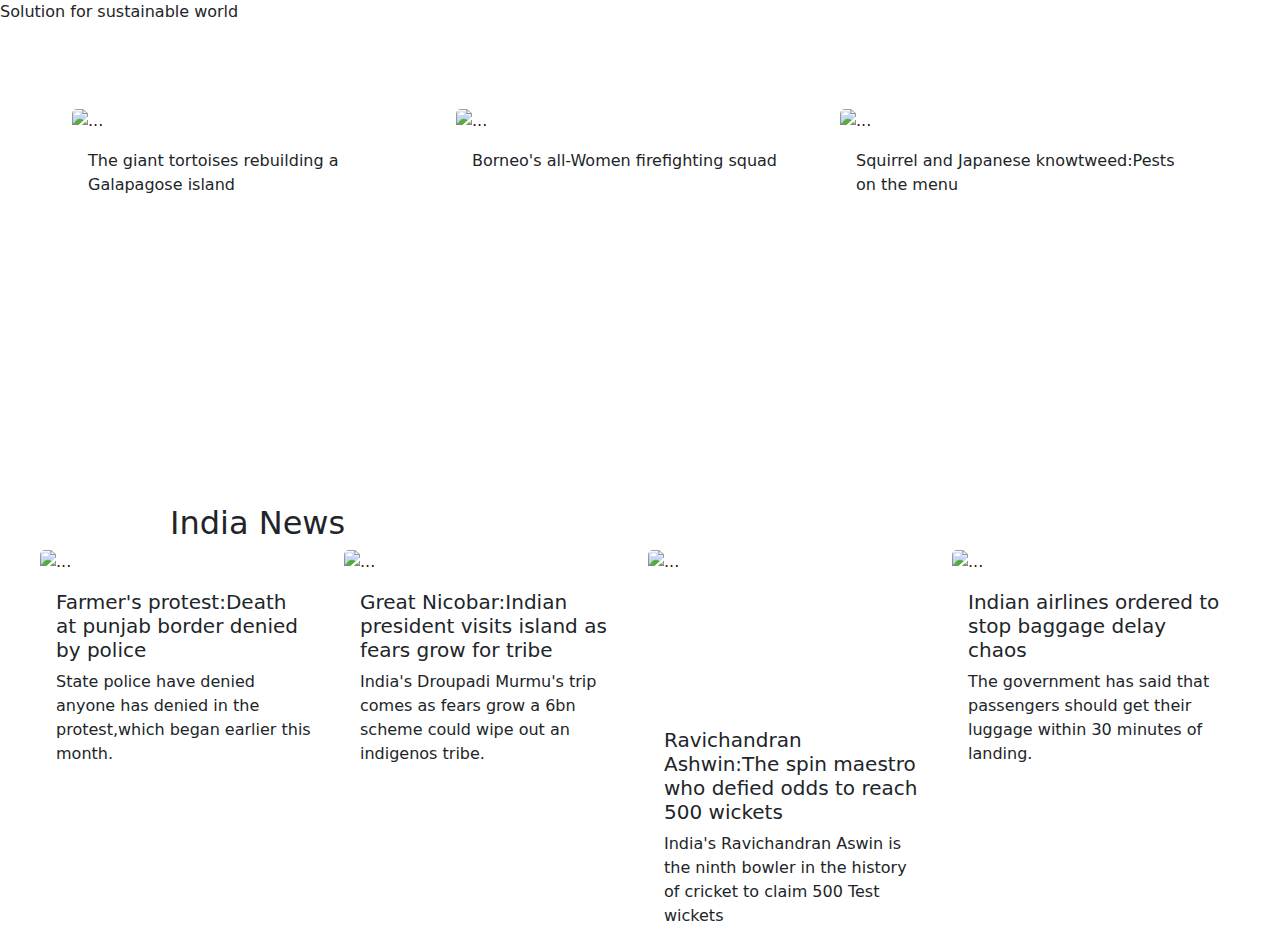
==== Bootstrap/index.html @ f06e6be7 "d2" ====
<!DOCTYPE html>
<html lang="en">
<head>
    <meta charset="UTF-8">
    <meta name="viewport" content="width=device-width, initial-scale=1.0">
    <title>Document</title>
    <link href="https://cdn.jsdelivr.net/npm/bootstrap@5.3.3/dist/css/bootstrap.min.css" rel="stylesheet" integrity="sha384-QWTKZyjpPEjISv5WaRU9OFeRpok6YctnYmDr5pNlyT2bRjXh0JMhjY6hW+ALEwIH" crossorigin="anonymous">
    <script src="https://cdn.jsdelivr.net/npm/bootstrap@5.3.3/dist/js/bootstrap.bundle.min.js" integrity="sha384-YvpcrYf0tY3lHB60NNkmXc5s9fDVZLESaAA55NDzOxhy9GkcIdslK1eN7N6jIeHz" crossorigin="anonymous"></script>
<style>
  #back{
    width: 100%;
  height: 450px;
    background-image: url(https://encrypted-tbn0.gstatic.com/images?q=tbn:ANd9GcTQ4umbiTTankMqrcyHXJuoVD8L8ujEqz957M3cJEFKMtzrEAbO);
    justify-content: center;
    align-items: center;
    margin-bottom: 30px;
  }
  .card{
    border-radius: 0;
    border: none;
  }
</style>
</head>
<body>
  <div>Solution for sustainable world</div>

    <div id="back" class="d-flex p-2 grid gap-0 column-gap-3">
        <div class="card" style="width: 23rem;height: 280px;">
            <img src="https://ychef.files.bbci.co.uk/624_351/p0hcypdd.jpg" class="card-img-top" alt="...">
            <div class="card-body">
              <p class="card-text">The giant tortoises rebuilding a Galapagose island</p>
            </div>
          </div>
          <div class="card" style="width: 23rem;height: 280px;">
            <img src="https://ychef.files.bbci.co.uk/624_351/p0hby8g2.jpg" class="card-img-top" alt="...">
            <div class="card-body">
              <p class="card-text">Borneo's all-Women firefighting squad</p>
            </div>
          </div>
          <div class="card" style="width: 23rem;height: 280px;">
            <img src="https://ychef.files.bbci.co.uk/624_351/p0hbgvk2.jpg" class="card-img-top" alt="...">
            <div class="card-body">
              <p class="card-text">Squirrel and Japanese knowtweed:Pests on the menu</p>
            </div>
          </div>
    </div>
<div>
    <h2 style="margin-left: 170px;">India News</h2>
  <div class="d-flex justify-content-center grid gap-0 column-gap-3">
    <div class="card" style="width: 18rem;">
      <img src="https://ichef.bbci.co.uk/news/976/cpsprodpb/9808/production/_132702983_cda15a4ed9b44b9a72465da80db7802f33f1dcc30_573_5500_30945500x3094.jpg.webp" class="card-img-top" alt="...">
      <div class="card-body">
        <h5 class="card-title">Farmer's protest:Death at punjab border denied by police</h5>
        <p class="card-text">State police have denied anyone has denied in the protest,which began earlier this month.</p>
      </div>
    </div>
    <div class="card" style="width: 18rem;">
      <img src="https://ichef.bbci.co.uk/news/976/cpsprodpb/869B/production/_132695443_shompen.jpg.webp" class="card-img-top" alt="...">
      <div class="card-body">
        <h5 class="card-title">Great Nicobar:Indian president visits island as fears grow for tribe</h5>
        <p class="card-text">India's Droupadi Murmu's trip comes as fears grow a 6bn scheme could wipe out an indigenos tribe.</p>
      </div>
    </div>
    <div class="card" style="width: 18rem;">
      <img style="height: 162px;" src="https://ichef.bbci.co.uk/news/976/cpsprodpb/E2C4/production/_132425085_gettyimages-1950965104-594x594.jpg.webp" class="card-img-top" alt="...">
      <div class="card-body">
        <h5 class="card-title">Ravichandran Ashwin:The spin maestro who defied odds to reach 500 wickets</h5>
        <p class="card-text">India's Ravichandran Aswin is the ninth bowler in the history of cricket to claim 500 Test wickets</p>
      </div>
    </div>
    <div class="card" style="width: 18rem;">
      <img src="https://ichef.bbci.co.uk/news/976/cpsprodpb/162CC/production/_132682809_gettyimages-1412838675-1.jpg.webp" class="card-img-top" alt="...">
      <div class="card-body">
        <h5 class="card-title">Indian airlines ordered to stop baggage delay chaos</h5>
        <p class="card-text">The government has said that passengers should get their luggage within 30 minutes of landing.</p>
      </div>
    </div>
  </div>
</div>
</body>
</html>
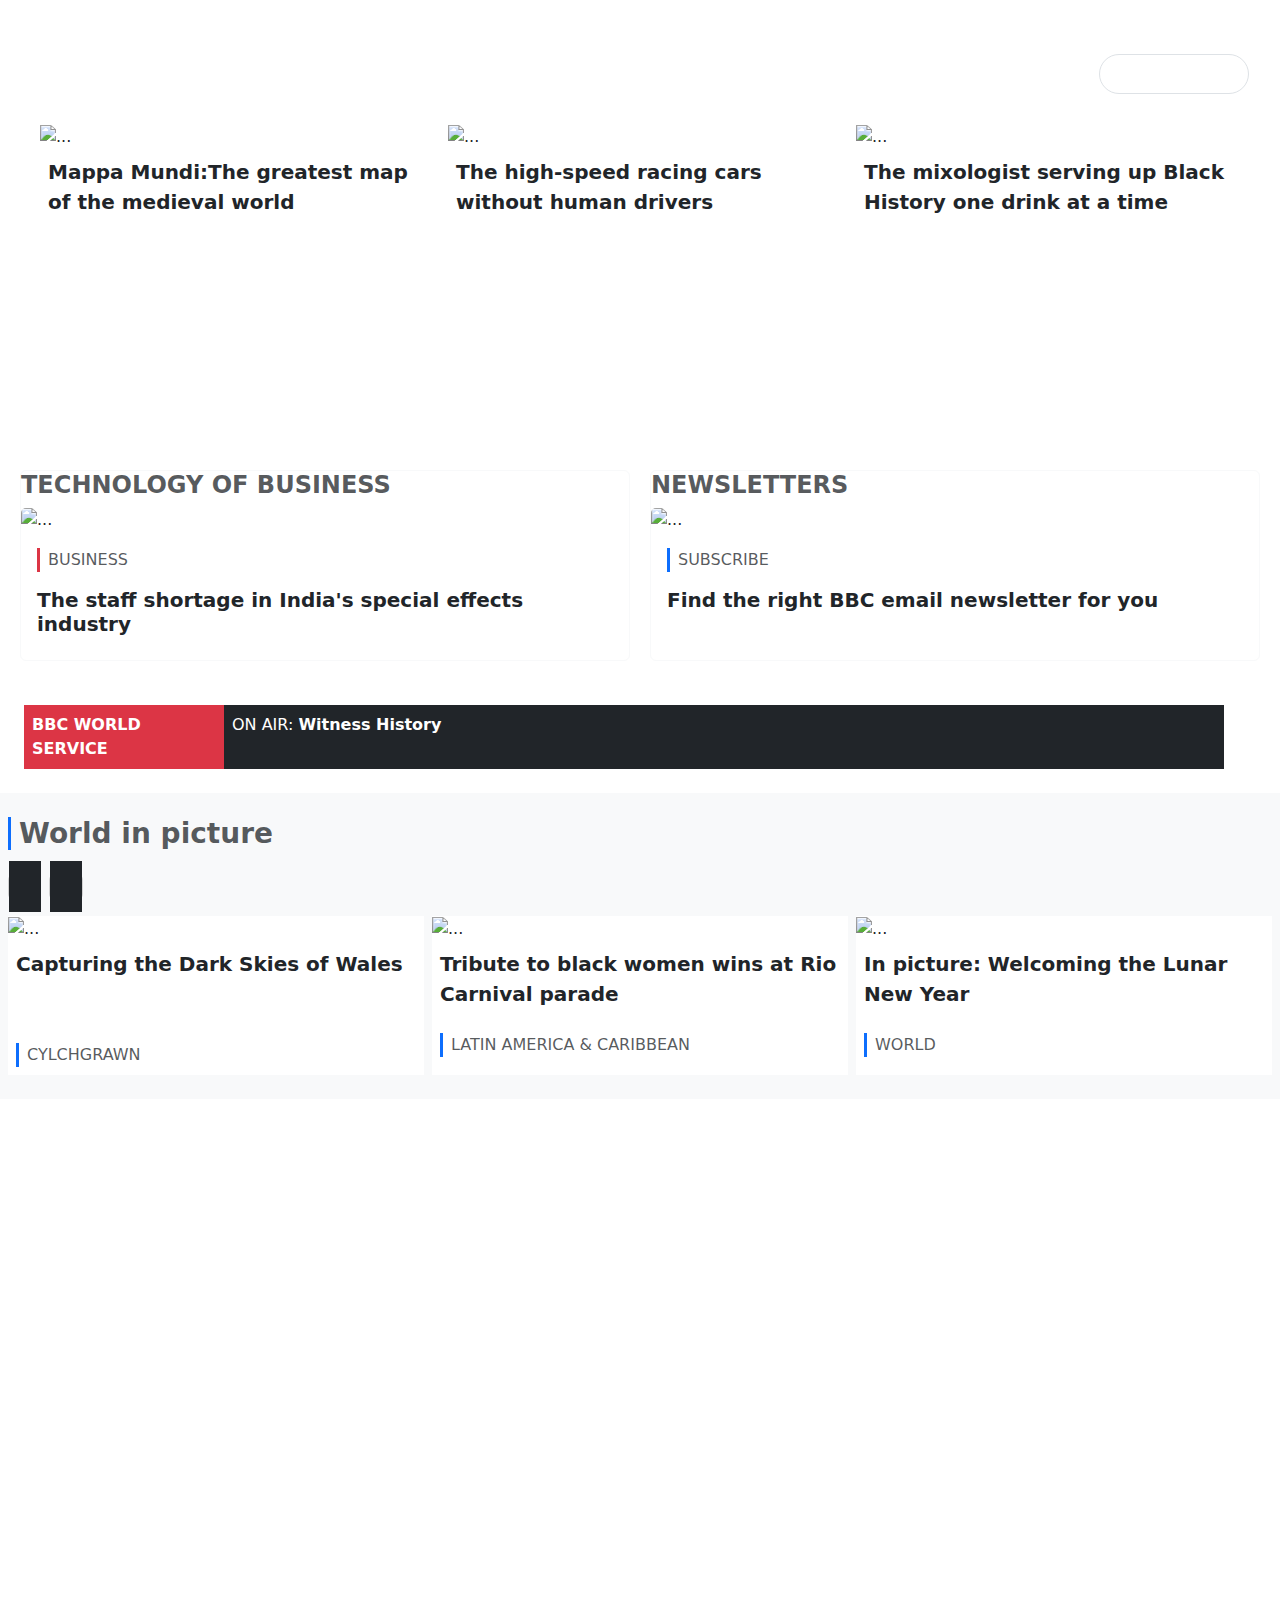
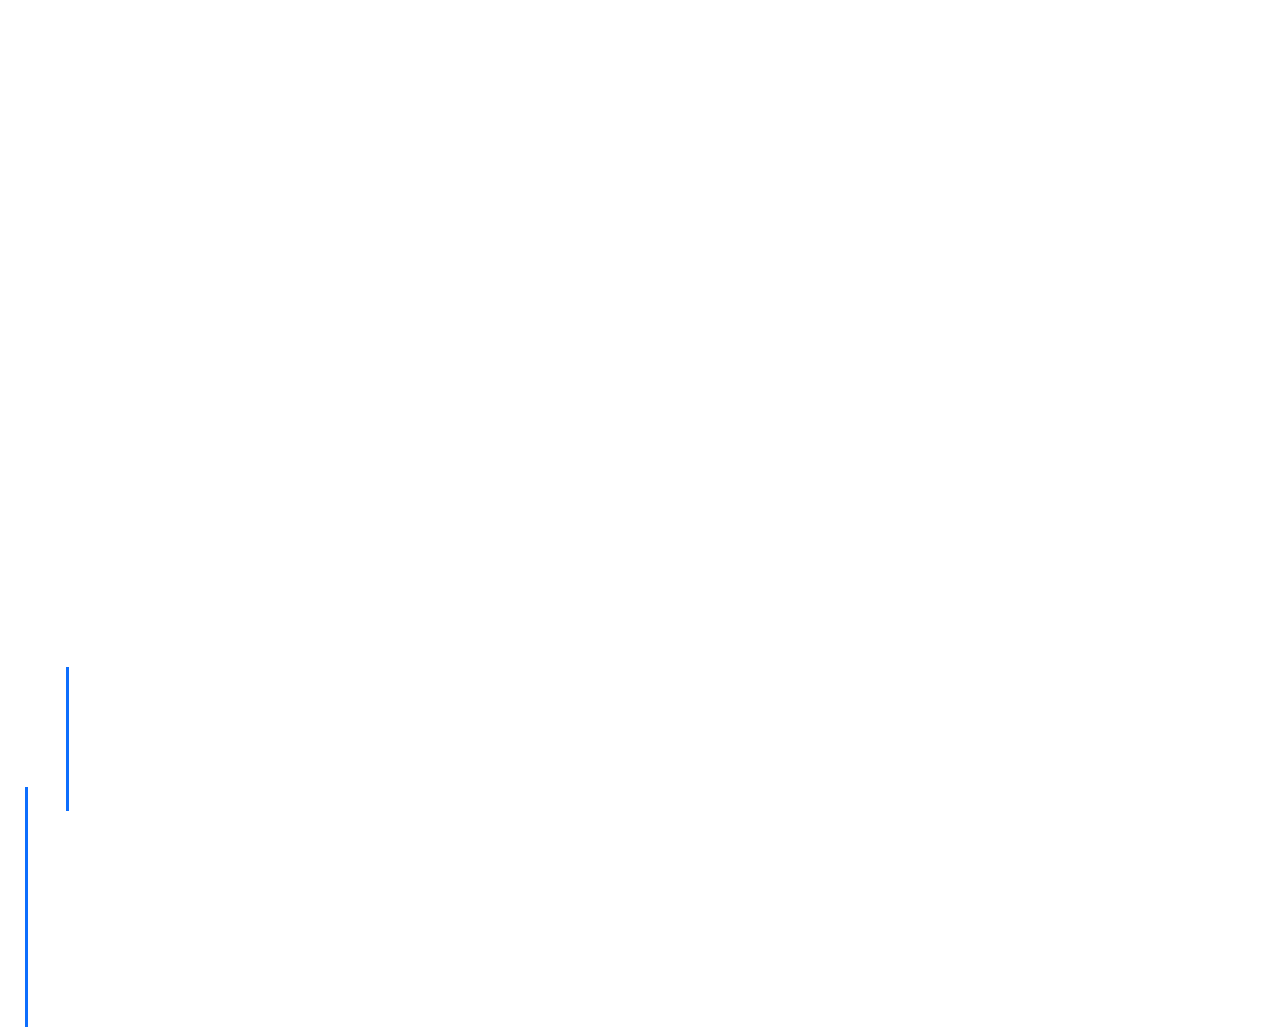
==== commit 959f20f3: "create 3containers & completed" ====
--- a/Bootstrap/index.html
+++ b/Bootstrap/index.html
@@ -1,81 +1,168 @@
-<!DOCTYPE html>
+<!doctype html>
 <html lang="en">
+
 <head>
-    <meta charset="UTF-8">
-    <meta name="viewport" content="width=device-width, initial-scale=1.0">
-    <title>Document</title>
-    <link href="https://cdn.jsdelivr.net/npm/bootstrap@5.3.3/dist/css/bootstrap.min.css" rel="stylesheet" integrity="sha384-QWTKZyjpPEjISv5WaRU9OFeRpok6YctnYmDr5pNlyT2bRjXh0JMhjY6hW+ALEwIH" crossorigin="anonymous">
-    <script src="https://cdn.jsdelivr.net/npm/bootstrap@5.3.3/dist/js/bootstrap.bundle.min.js" integrity="sha384-YvpcrYf0tY3lHB60NNkmXc5s9fDVZLESaAA55NDzOxhy9GkcIdslK1eN7N6jIeHz" crossorigin="anonymous"></script>
-<style>
-  #back{
-    width: 100%;
-  height: 450px;
-    background-image: url(https://encrypted-tbn0.gstatic.com/images?q=tbn:ANd9GcTQ4umbiTTankMqrcyHXJuoVD8L8ujEqz957M3cJEFKMtzrEAbO);
-    justify-content: center;
-    align-items: center;
-    margin-bottom: 30px;
-  }
-  .card{
-    border-radius: 0;
-    border: none;
-  }
-</style>
+    <meta charset="utf-8">
+    <meta name="viewport" content="width=device-width, initial-scale=1">
+    <link href="https://cdn.jsdelivr.net/npm/bootstrap@5.3.3/dist/css/bootstrap.min.css" rel="stylesheet">
+    <link href="https://getbootstrap.com/docs/5.3/assets/css/docs.css" rel="stylesheet">
+    <title>Bootstrap Example</title>
+    <script src="https://cdn.jsdelivr.net/npm/bootstrap@5.3.3/dist/js/bootstrap.bundle.min.js"></script>
+    <script src="https://kit.fontawesome.com/414044bf1d.js" crossorigin="anonymous"></script>
+
+    <style>
+        @import url('https://fonts.googleapis.com/css2?family=Roboto:ital,wght@0,100;0,300;0,400;0,500;0,700;0,900;1,100;1,300;1,400;1,500;1,700;1,900&display=swap');
+
+        .h1 {
+
+            font-family: Roboto;
+            font-size: 50px;
+        }
+    </style>
 </head>
+
 <body>
-  <div>Solution for sustainable world</div>
 
-    <div id="back" class="d-flex p-2 grid gap-0 column-gap-3">
-        <div class="card" style="width: 23rem;height: 280px;">
-            <img src="https://ychef.files.bbci.co.uk/624_351/p0hcypdd.jpg" class="card-img-top" alt="...">
-            <div class="card-body">
-              <p class="card-text">The giant tortoises rebuilding a Galapagose island</p>
+<!-- ----REEL CONTAINER------------------------------------------------------------------------------------------------------- -->
+
+<div id="container_reel" class="pt-4" style="background-image: url('https://ychef.files.bbci.co.uk/1200x675/p08h02kk.jpg'); background-size: cover;
+     width: 1120; height: 450px; ">
+        <div class="d-flex gap-8" style="display: flex; gap: 45%; height: 100px;">
+            <div>
+                <p class="h1 text-white px-4" style="width: 500px; margin-bottom:-14px;">REEL</p>
+                <span class="text-white fs-4 px-4 pt-0">The most amazing videos from the BBC</span>
             </div>
-          </div>
-          <div class="card" style="width: 23rem;height: 280px;">
-            <img src="https://ychef.files.bbci.co.uk/624_351/p0hby8g2.jpg" class="card-img-top" alt="...">
-            <div class="card-body">
-              <p class="card-text">Borneo's all-Women firefighting squad</p>
+            <button class="bg-transparent text-white border rounded-pill"
+                style="width: 150px; height: 40px; margin-top: 30px; margin-right: 2px;">Visit Reel</button>
+        </div>
+        <div class="d-flex gap-4 flex-row align-items-center justify-content-center bd-highlight mb-3 ">
+
+            <div class="bg-white" style="width: 24rem; height:300px;">
+                <img src="https://ychef.files.bbci.co.uk/432x243/p0hbp5td.jpg" class="card-img-top" alt="...">
+                <div class="card-body p-2">
+                    <p class="fs-5 fw-bolder">Mappa Mundi:The greatest map of the medieval world</p>
+                </div>
             </div>
-          </div>
-          <div class="card" style="width: 23rem;height: 280px;">
-            <img src="https://ychef.files.bbci.co.uk/624_351/p0hbgvk2.jpg" class="card-img-top" alt="...">
-            <div class="card-body">
-              <p class="card-text">Squirrel and Japanese knowtweed:Pests on the menu</p>
+            <div class="bg-white" style="width: 24rem; height:300px;">
+                <img src="https://ychef.files.bbci.co.uk/432x243/p0hcpkg2.jpg" class="card-img-top" alt="...">
+                <div class="card-body p-2">
+                    <p class="fs-5 fw-bolder">The high-speed racing cars without human drivers</p>
+                </div>
             </div>
-          </div>
+            <div class="bg-white" style="width: 24rem; height:300px;">
+                <img src="https://ychef.files.bbci.co.uk/432x243/p0hcdr30.jpg" class="card-img-top" alt="...">
+                <div class="card-body p-2">
+                    <p class="fs-5 fw-bolder">The mixologist serving up Black History one drink at a time</p>
+                </div>
+            </div>
+        </div>
     </div>
-<div>
-    <h2 style="margin-left: 170px;">India News</h2>
-  <div class="d-flex justify-content-center grid gap-0 column-gap-3">
-    <div class="card" style="width: 18rem;">
-      <img src="https://ichef.bbci.co.uk/news/976/cpsprodpb/9808/production/_132702983_cda15a4ed9b44b9a72465da80db7802f33f1dcc30_573_5500_30945500x3094.jpg.webp" class="card-img-top" alt="...">
-      <div class="card-body">
-        <h5 class="card-title">Farmer's protest:Death at punjab border denied by police</h5>
-        <p class="card-text">State police have denied anyone has denied in the protest,which began earlier this month.</p>
-      </div>
+
+
+    <!-- ---CONTAINER TECHNOLOGY-------------------------------------------------------------------------------------------------------- -->
+    <div id="container_tech_new" style="">
+        <div class="d-flex flex-coloum" style="padding: 20px; gap: 20px;">
+
+            <div class="card border-light" style="width: 610px; ">
+                <h4 class="text-muted fw-bold">TECHNOLOGY OF BUSINESS</h4>
+                <img src="https://ichef.bbc.co.uk/wwhp/624/cpsprodpb/1281E/production/_132560857_img_11252.jpg"
+                    class="card-img-top" alt="...">
+                <div class="card-body">
+                    <p class="border-start border-3 border-danger px-2 text-muted">BUSINESS</p>
+                    <h5 class="fw-bold">The staff shortage in India's special effects industry</h5>
+                </div>
+            </div>
+            <div class="card border-light" style="width: 610px;">
+                <h4 class="text-muted fw-bold">NEWSLETTERS</h4>
+                <img src="https://ichef.bbc.co.uk/wwhp/624/ibroadcast/images/live/p0/g9/lv/p0g9lv54.jpg"
+                    class="card-img-top" alt="...">
+                <div class="card-body">
+                    <p class="border-start border-3 border-primary px-2 text-muted">SUBSCRIBE</p>
+                    <h5 class="fw-bold">Find the right BBC email newsletter for you</h5>
+                </div>
+            </div>
+
+        </div>
+
+        <div id="box" class="d-flex flex-row m-4">
+
+            <div class="bg-danger text-white p-2" style="width: 200px;">
+                <span class="fw-bold">BBC WORLD SERVICE</span>
+            </div>
+            <div class="bg-dark text-white p-2" style="width: 1000px;">
+                <i class="co wsradio__icon icon icon--audio"></i><span>ON AIR: <strong>Witness History</strong></span>
+            </div>
+        </div>
     </div>
-    <div class="card" style="width: 18rem;">
-      <img src="https://ichef.bbci.co.uk/news/976/cpsprodpb/869B/production/_132695443_shompen.jpg.webp" class="card-img-top" alt="...">
-      <div class="card-body">
-        <h5 class="card-title">Great Nicobar:Indian president visits island as fears grow for tribe</h5>
-        <p class="card-text">India's Droupadi Murmu's trip comes as fears grow a 6bn scheme could wipe out an indigenos tribe.</p>
-      </div>
+
+
+    <!-- ----CONTAINER WORLD IN PICRTURE---------------------------------------------------------------------------------------------------------->
+    
+    <div id="container_worldinpicture" class="p-2 bg-light text-dark">
+
+        <h3 class="border-start border-3 border-primary mb-4 mt-3 fw-bold px-2 text-muted ">World in picture</h3>
+        <div class="d-flex gap-2">
+            <div class="card text-white ">
+
+                <img src="https://ichef.bbc.co.uk/wwhp/624/cpsprodpb/F12A/production/_132683716_101alexdawson.jpg"
+                    class="card-img" alt="...">
+                <div class="card-img-overlay">
+                    <span class="position-absolute top-0 start-0"><i
+                            class="border-0 p-3 bg-dark fa-sharp fa-solid fa-camera"></i></span>
+                    <p class="card-text fs-5 fw-bold" style="margin-top: 220px;">Diver finding whale bones wins
+                        photography award</p>
+                    <p class="text-white border-start border-3 border-primary px-2">IN PICTURES</p>
+                </div>
+            </div>
+            <div class="card bg-gradient-info text-white ">
+
+                <img src="	https://ichef.bbc.co.uk/wwhp/624/cpsprodpb/8F6C/production/_132661763_gettyimages-1991971687.jpg"
+                    class="card-img" alt="...">
+                <div class="card-img-overlay">
+                    <span class="position-absolute top-0 start-0"><i
+                            class="border-0 p-3 bg-dark fa-sharp fa-solid fa-camera"></i></span>
+                    <p class="card-text fs-5 fw-bold" style="margin-top: 220px;">Cowries, cups and crafts: Africa's top
+                        shots</p>
+                    <p class="card-text border-start border-3 border-primary px-2 text-white">AFRICA</p>
+                </div>
+            </div>
+        </div>
+        <div class="d-flex py-3 gap-2 justify-content-center">
+            <div class="border-0 bg-white" style="width: 26rem;">
+
+                <img src="https://ichef.bbc.co.uk/wwhp/624/cpsprodpb/2B2A/production/_132605011_a309436b-4e80-4797-bd05-3885774593d9.jpg"
+                    class="card-img-top" alt="...">
+                   
+                <div class="card-body">
+                    <!-- <span class="position-absolute top-0 start-0" ><i class="border p-2 bg-dark fa-sharp fa-solid fa-camera"></i></span> -->
+                    <p class="card-text fs-5 p-2 fw-bold pb-5">Capturing the Dark Skies of Wales</p>
+                    <p class="border-start border-3 m-2  border-primary px-2 text-muted">CYLCHGRAWN</p>
+                </div>
+            </div>
+            <div class="border-0 bg-white" style="width: 26rem;">
+                <img src="https://ichef.bbc.co.uk/wwhp/624/cpsprodpb/AE1F/production/_132657544_carnival_rio_reuters.jpg"
+                    class="card-img-top" alt="...">
+                <div class="card-body">
+                    <!-- <span class="position-absolute top-0 start-0" ><i class="border p-2 bg-dark fa-sharp fa-solid fa-camera"></i></span> -->
+                    <p class="card-text fs-5 p-2 fw-bold">Tribute to black women wins at Rio Carnival parade</p>
+                    <p class="border-start border-3 m-2 border-primary px-2 text-muted">LATIN AMERICA & CARIBBEAN</p>
+                </div>
+            </div>
+            <div class="border-0 bg-white" style="width: 26rem;">
+                <img src="https://ichef.bbc.co.uk/wwhp/624/cpsprodpb/E2C3/production/_132615085_fb04aed2-cda2-423f-a7e8-29df4f703805.jpg"
+                    class="card-img-top" alt="...">
+                <div class="card-body">
+                    <!-- <span class="position-absolute top-0 start-0" ><i class="border p-2 bg-dark fa-sharp fa-solid fa-camera"></i></span> -->
+                    <p class="card-text fs-5 p-2 fw-bold">In picture: Welcoming the Lunar New Year</p>
+                    <p class="border-start border-3 m-2 border-primary px-2 text-muted">WORLD</p>
+                </div>
+            </div>
+        </div>
     </div>
-    <div class="card" style="width: 18rem;">
-      <img style="height: 162px;" src="https://ichef.bbci.co.uk/news/976/cpsprodpb/E2C4/production/_132425085_gettyimages-1950965104-594x594.jpg.webp" class="card-img-top" alt="...">
-      <div class="card-body">
-        <h5 class="card-title">Ravichandran Ashwin:The spin maestro who defied odds to reach 500 wickets</h5>
-        <p class="card-text">India's Ravichandran Aswin is the ninth bowler in the history of cricket to claim 500 Test wickets</p>
-      </div>
-    </div>
-    <div class="card" style="width: 18rem;">
-      <img src="https://ichef.bbci.co.uk/news/976/cpsprodpb/162CC/production/_132682809_gettyimages-1412838675-1.jpg.webp" class="card-img-top" alt="...">
-      <div class="card-body">
-        <h5 class="card-title">Indian airlines ordered to stop baggage delay chaos</h5>
-        <p class="card-text">The government has said that passengers should get their luggage within 30 minutes of landing.</p>
-      </div>
-    </div>
-  </div>
-</div>
+
+
+    <!-- ------------------------------------------------------------------------------------------------------------ -->
+
 </body>
-</html>
+
+</html>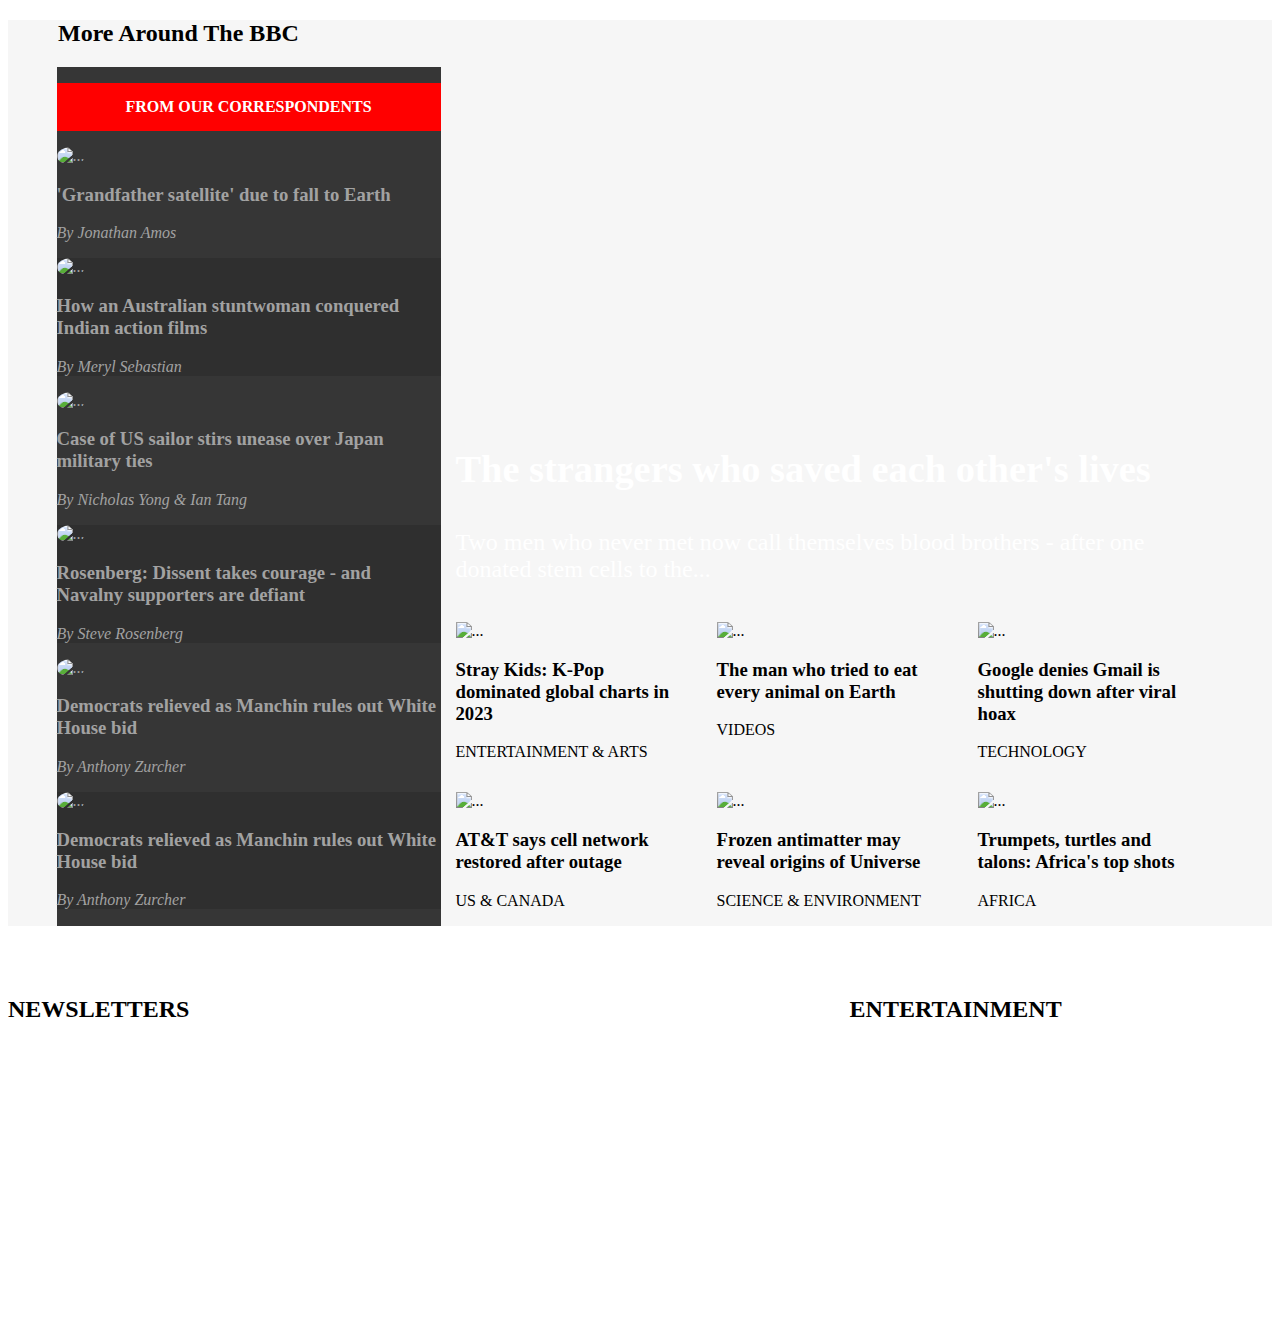
==== commit 672c2265: "CREATE CONTAINER AND USE GRID" ====
--- a/Bootstrap/index.html
+++ b/Bootstrap/index.html
@@ -1,168 +1,319 @@
-<!doctype html>
+<!DOCTYPE html>
 <html lang="en">
+  <head>
+    <meta charset="UTF-8" />
+    <meta name="viewport" content="width=device-width, initial-scale=1.0" />
+    <title>Document</title>
+    <link
+      href="https://cdn.jsdelivr.net/npm/bootstrap@5.1.3/dist/css/bootstrap.min.css"
+      rel="stylesheet"
+      integrity="sha384-1BmE4kWBq78iYhFldvKuhfTAU6auU8tT94WrHftjDbrCEXSU1oBoqyl2QvZ6jIW3"
+      crossorigin="anonymous"
+    />
+    <script
+      src="https://cdn.jsdelivr.net/npm/bootstrap@5.1.3/dist/js/bootstrap.bundle.min.js"
+      integrity="sha384-ka7Sk0Gln4gmtz2MlQnikT1wXgYsOg+OMhuP+IlRH9sENBO0LRn5q+8nbTov4+1p"
+      crossorigin="anonymous"
+    ></script>
+    <style>
+      #b1 .card-body:hover {
+        color: white;
+      }
+    </style>
+  </head>
+  <body>
+    <div style="background-color: rgb(246, 246, 246)">
+      <h2 style="margin-left: 50px">More Around The BBC</h2>
+      <div style="display: flex; justify-content: center">
+        <div
+          style="
+            display: grid;
+            grid-template-areas: 'box1 box2 box2 box2' 'box1 b-3 b-4 b-5' 'box1 b-6 b-7 b-8';
+            gap: 15px;
+            justify-content: space-around;
+          "
+        >
+          <div
+            id="b1"
+            style="width: 30vw; background-color: #363636; grid-area: box1"
+          >
+            <h3
+              style="
+                font-size: 100%;
+                text-align: center;
+                background-color: red;
+                color: white;
+                padding: 15px;
+              "
+            >
+              FROM OUR CORRESPONDENTS
+            </h3>
+            <div
+              class="card d-flex flex-row"
+              style="background-color: #363636; color: #a2a2a2"
+            >
+              <img
+                src="https://ichef.bbc.co.uk/wwhp/144/ibroadcast/images/live/p0/2x/w2/p02xw2hl.jpg"
+                class="card-img-top"
+                alt="..."
+                style="width: 90px; height: 90px; border-radius: 50%"
+              />
+              <div class="card-body">
+                <h3 class="card-text fs-5">
+                  'Grandfather satellite' due to fall to Earth
+                </h3>
+                <p style="font-style: italic; font-size: 100%">
+                  By Jonathan Amos
+                </p>
+              </div>
+            </div>
+            <div
+              class="card d-flex flex-row"
+              style="background-color: #2f2f2f; color: #a2a2a2"
+            >
+              <img
+                src="https://ichef.bbc.co.uk/wwhp/144/ibroadcast/images/live/p0/cx/0n/p0cx0nsf.jpg"
+                class="card-img-top"
+                alt="..."
+                style="width: 90px; height: 90px; border-radius: 50%"
+              />
+              <div class="card-body">
+                <h3 class="card-text fs-5">
+                  How an Australian stuntwoman conquered Indian action films
+                </h3>
+                <p style="font-style: italic; font-size: 100%">
+                  By Meryl Sebastian
+                </p>
+              </div>
+            </div>
+            <div
+              class="card d-flex flex-row"
+              style="background-color: #363636; color: #a2a2a2"
+            >
+              <img
+                src="https://ichef.bbc.co.uk/wwhp/144/ibroadcast/images/live/p0/f4/m6/p0f4m6mp.jpg"
+                class="card-img-top"
+                alt="..."
+                style="width: 90px; height: 90px; border-radius: 50%"
+              />
+              <div class="card-body">
+                <h3 class="card-text fs-5">
+                  Case of US sailor stirs unease over Japan military ties
+                </h3>
+                <p style="font-style: italic; font-size: 100%">
+                  By Nicholas Yong & Ian Tang
+                </p>
+              </div>
+            </div>
 
-<head>
-    <meta charset="utf-8">
-    <meta name="viewport" content="width=device-width, initial-scale=1">
-    <link href="https://cdn.jsdelivr.net/npm/bootstrap@5.3.3/dist/css/bootstrap.min.css" rel="stylesheet">
-    <link href="https://getbootstrap.com/docs/5.3/assets/css/docs.css" rel="stylesheet">
-    <title>Bootstrap Example</title>
-    <script src="https://cdn.jsdelivr.net/npm/bootstrap@5.3.3/dist/js/bootstrap.bundle.min.js"></script>
-    <script src="https://kit.fontawesome.com/414044bf1d.js" crossorigin="anonymous"></script>
-
-    <style>
-        @import url('https://fonts.googleapis.com/css2?family=Roboto:ital,wght@0,100;0,300;0,400;0,500;0,700;0,900;1,100;1,300;1,400;1,500;1,700;1,900&display=swap');
-
-        .h1 {
-
-            font-family: Roboto;
-            font-size: 50px;
-        }
-    </style>
-</head>
-
-<body>
-
-<!-- ----REEL CONTAINER------------------------------------------------------------------------------------------------------- -->
-
-<div id="container_reel" class="pt-4" style="background-image: url('https://ychef.files.bbci.co.uk/1200x675/p08h02kk.jpg'); background-size: cover;
-     width: 1120; height: 450px; ">
-        <div class="d-flex gap-8" style="display: flex; gap: 45%; height: 100px;">
-            <div>
-                <p class="h1 text-white px-4" style="width: 500px; margin-bottom:-14px;">REEL</p>
-                <span class="text-white fs-4 px-4 pt-0">The most amazing videos from the BBC</span>
-            </div>
-            <button class="bg-transparent text-white border rounded-pill"
-                style="width: 150px; height: 40px; margin-top: 30px; margin-right: 2px;">Visit Reel</button>
+            <div
+              class="card d-flex flex-row"
+              style="background-color: #2f2f2f; color: #a2a2a2"
+            >
+              <img
+                src="https://ichef.bbc.co.uk/wwhp/144/ibroadcast/images/live/p0/d2/3x/p0d23x5j.jpg"
+                class="card-img-top"
+                alt="..."
+                style="width: 90px; height: 90px; border-radius: 50%"
+              />
+              <div class="card-body">
+                <h3 class="card-text fs-5">
+                  Rosenberg: Dissent takes courage - and Navalny supporters are
+                  defiant
+                </h3>
+                <p style="font-style: italic; font-size: 100%">
+                  By Steve Rosenberg
+                </p>
+              </div>
+            </div>
+            <div
+              class="card d-flex flex-row"
+              style="background-color: #363636; color: #a2a2a2"
+            >
+              <img
+                src="https://ichef.bbc.co.uk/wwhp/144/ibroadcast/images/live/p0/2z/b2/p02zb2rl.jpg"
+                class="card-img-top"
+                alt="..."
+                style="width: 90px; height: 90px; border-radius: 50%"
+              />
+              <div class="card-body">
+                <h3 class="card-text fs-5">
+                  Democrats relieved as Manchin rules out White House bid
+                </h3>
+                <p style="font-style: italic; font-size: 100%">
+                  By Anthony Zurcher
+                </p>
+              </div>
+            </div>
+            <div
+              class="card d-flex flex-row"
+              style="background-color: #2f2f2f; color: #a2a2a2"
+            >
+              <img
+                src="https://ichef.bbc.co.uk/wwhp/144/ibroadcast/images/live/p0/f6/7b/p0f67bgz.jpg"
+                class="card-img-top"
+                alt="..."
+                style="width: 90px; height: 90px; border-radius: 50%"
+              />
+              <div class="card-body">
+                <h3 class="card-text fs-5">
+                  Democrats relieved as Manchin rules out White House bid
+                </h3>
+                <p style="font-style: italic; font-size: 100%">
+                  By Anthony Zurcher
+                </p>
+              </div>
+            </div>
+          </div>
+          <div
+            id="b2"
+            style="
+              width: 60vw;
+              grid-area: box2;
+              height: 60vh;
+              color: white;
+              position: relative;
+              background-image: url('https://ichef.bbci.co.uk/news/976/cpsprodpb/7ED1/production/_132556423_thumbnail_img_9589.jpg.webp');
+            "
+          >
+            <div style="position: absolute; bottom: 90px; font-size: 120%">
+              <h1>The strangers who saved each other's lives</h1>
+            </div>
+            <div style="position: absolute; bottom: 0px; font-size: 150%">
+              <p>
+                Two men who never met now call themselves blood brothers - after
+                one donated stem cells to the...
+              </p>
+            </div>
+          </div>
+          <div id="b3" style="grid-area: b-3">
+            <div class="card" style="width: 14rem">
+              <img
+                src="https://ichef.bbci.co.uk/news/976/cpsprodpb/B356/production/_132701954_crgettyimages-1926083721.jpg.webp"
+                class="card-img-top"
+                alt="..."
+              />
+              <div class="card-body">
+                <h3>Stray Kids: K-Pop dominated global charts in 2023</h3>
+                <p class="card-text">ENTERTAINMENT & ARTS</p>
+              </div>
+            </div>
+          </div>
+          <div id="b4" style="grid-area: b-4">
+            <div class="card" style="width: 14rem">
+              <img
+                src="https://ichef.bbci.co.uk/images/ic/960x540/p0hcds79.jpg"
+                class="card-img-top"
+                alt="..."
+              />
+              <div class="card-body">
+                <h3>The man who tried to eat every animal on Earth</h3>
+                <p class="card-text">VIDEOS</p>
+              </div>
+            </div>
+          </div>
+          <div id="b5" style="grid-area: b-5">
+            <div class="card" style="width: 14rem">
+              <img
+                src="https://ichef.bbci.co.uk/news/976/cpsprodpb/6B95/production/_132714572_mediaitem132714571.jpg.webp"
+                class="card-img-top"
+                alt="..."
+              />
+              <div class="card-body">
+                <h3>Google denies Gmail is shutting down after viral hoax</h3>
+                <p class="card-text">TECHNOLOGY</p>
+              </div>
+            </div>
+          </div>
+          <div id="b6" style="grid-area: b-6">
+            <div class="card" style="width: 14rem">
+              <img
+                src="https://ichef.bbci.co.uk/news/976/cpsprodpb/EEB7/production/_132711116_phone_976getty.jpg.webp"
+                class="card-img-top"
+                alt="..."
+              />
+              <div class="card-body">
+                <h3>AT&T says cell network restored after outage</h3>
+                <p class="card-text">US & CANADA</p>
+              </div>
+            </div>
+          </div>
+          <div id="b7" style="grid-area: b-7">
+            <div class="card" style="width: 14rem">
+              <img
+                src="https://ichef.bbci.co.uk/news/976/cpsprodpb/170F1/production/_132694449_lisa.jpg.webp"
+                class="card-img-top"
+                alt="..."
+              />
+              <div class="card-body">
+                <h3>Frozen antimatter may reveal origins of Universe</h3>
+                <p class="card-text">SCIENCE & ENVIRONMENT</p>
+              </div>
+            </div>
+          </div>
+          <div id="b8" style="grid-area: b-8">
+            <div class="card" style="width: 14rem">
+              <img
+                src="https://ichef.bbci.co.uk/news/976/cpsprodpb/E417/production/_132719385_f8c44b2d-0583-447d-be12-3e893b5845e8.jpg.webp"
+                class="card-img-top"
+                alt="..."
+              />
+              <div class="card-body">
+                <h3>Trumpets, turtles and talons: Africa's top shots</h3>
+                <p class="card-text">AFRICA</p>
+              </div>
+            </div>
+          </div>
         </div>
-        <div class="d-flex gap-4 flex-row align-items-center justify-content-center bd-highlight mb-3 ">
-
-            <div class="bg-white" style="width: 24rem; height:300px;">
-                <img src="https://ychef.files.bbci.co.uk/432x243/p0hbp5td.jpg" class="card-img-top" alt="...">
-                <div class="card-body p-2">
-                    <p class="fs-5 fw-bolder">Mappa Mundi:The greatest map of the medieval world</p>
-                </div>
-            </div>
-            <div class="bg-white" style="width: 24rem; height:300px;">
-                <img src="https://ychef.files.bbci.co.uk/432x243/p0hcpkg2.jpg" class="card-img-top" alt="...">
-                <div class="card-body p-2">
-                    <p class="fs-5 fw-bolder">The high-speed racing cars without human drivers</p>
-                </div>
-            </div>
-            <div class="bg-white" style="width: 24rem; height:300px;">
-                <img src="https://ychef.files.bbci.co.uk/432x243/p0hcdr30.jpg" class="card-img-top" alt="...">
-                <div class="card-body p-2">
-                    <p class="fs-5 fw-bolder">The mixologist serving up Black History one drink at a time</p>
-                </div>
-            </div>
+      </div>
+    </div>
+    <!-- ---------------------------------------------------------------------------------------------------------- -->
+    <!-- other sections omitted for brevity -->
+    <div style="margin-top: 50px">
+      <div style="display: flex; justify-content: space-between">
+        <div style="width: 33vw">
+          <h2>NEWSLETTERS</h2>
+          <div
+            style="
+              width: 100%;
+              height: 30vh;
+              color: white;
+              position: relative;
+              background-size: cover;
+              background-position: center;
+              background-image: url('https://ichef.bbci.co.uk/news/976/cpsprodpb/AE2C/production/_130988544_86fa417b-8d39-4962-9b4f-ecbf366674bb.jpg.webp');
+            "
+          >
+            <div style="position: absolute; bottom: 30px; font-size: 120%">
+              <h3>Find the right BBC email newsletter for you</h3>
+            </div>
+            <div style="position: absolute; bottom: 0px; font-size: 80%">
+              <p>SUBSCRIBE</p>
+            </div>
+          </div>
         </div>
+        <div style="width: 33vw">
+          <h2>ENTERTAINMENT</h2>
+          <div
+            style="
+              width: 100%;
+              height: 30vh;
+              color: white;
+              position: relative;
+              background-size: cover;
+              background-position: center;
+              background-image: url('https://ichef.bbci.co.uk/news/976/cpsprodpb/13F88/production/_132500818_impossibrewlager.jpg.webp');
+            "
+          >
+            <div style="position: absolute; bottom: 30px; font-size: 120%">
+              <h3>Find the right BBC email newsletter for you</h3>
+            </div>
+            <div style="position: absolute; bottom: 0px; font-size: 80%">
+              <p>SUBSCRIBE</p>
+            </div>
+          </div>
+        </div>
+      </div>
     </div>
-
-
-    <!-- ---CONTAINER TECHNOLOGY-------------------------------------------------------------------------------------------------------- -->
-    <div id="container_tech_new" style="">
-        <div class="d-flex flex-coloum" style="padding: 20px; gap: 20px;">
-
-            <div class="card border-light" style="width: 610px; ">
-                <h4 class="text-muted fw-bold">TECHNOLOGY OF BUSINESS</h4>
-                <img src="https://ichef.bbc.co.uk/wwhp/624/cpsprodpb/1281E/production/_132560857_img_11252.jpg"
-                    class="card-img-top" alt="...">
-                <div class="card-body">
-                    <p class="border-start border-3 border-danger px-2 text-muted">BUSINESS</p>
-                    <h5 class="fw-bold">The staff shortage in India's special effects industry</h5>
-                </div>
-            </div>
-            <div class="card border-light" style="width: 610px;">
-                <h4 class="text-muted fw-bold">NEWSLETTERS</h4>
-                <img src="https://ichef.bbc.co.uk/wwhp/624/ibroadcast/images/live/p0/g9/lv/p0g9lv54.jpg"
-                    class="card-img-top" alt="...">
-                <div class="card-body">
-                    <p class="border-start border-3 border-primary px-2 text-muted">SUBSCRIBE</p>
-                    <h5 class="fw-bold">Find the right BBC email newsletter for you</h5>
-                </div>
-            </div>
-
-        </div>
-
-        <div id="box" class="d-flex flex-row m-4">
-
-            <div class="bg-danger text-white p-2" style="width: 200px;">
-                <span class="fw-bold">BBC WORLD SERVICE</span>
-            </div>
-            <div class="bg-dark text-white p-2" style="width: 1000px;">
-                <i class="co wsradio__icon icon icon--audio"></i><span>ON AIR: <strong>Witness History</strong></span>
-            </div>
-        </div>
-    </div>
-
-
-    <!-- ----CONTAINER WORLD IN PICRTURE---------------------------------------------------------------------------------------------------------->
-    
-    <div id="container_worldinpicture" class="p-2 bg-light text-dark">
-
-        <h3 class="border-start border-3 border-primary mb-4 mt-3 fw-bold px-2 text-muted ">World in picture</h3>
-        <div class="d-flex gap-2">
-            <div class="card text-white ">
-
-                <img src="https://ichef.bbc.co.uk/wwhp/624/cpsprodpb/F12A/production/_132683716_101alexdawson.jpg"
-                    class="card-img" alt="...">
-                <div class="card-img-overlay">
-                    <span class="position-absolute top-0 start-0"><i
-                            class="border-0 p-3 bg-dark fa-sharp fa-solid fa-camera"></i></span>
-                    <p class="card-text fs-5 fw-bold" style="margin-top: 220px;">Diver finding whale bones wins
-                        photography award</p>
-                    <p class="text-white border-start border-3 border-primary px-2">IN PICTURES</p>
-                </div>
-            </div>
-            <div class="card bg-gradient-info text-white ">
-
-                <img src="	https://ichef.bbc.co.uk/wwhp/624/cpsprodpb/8F6C/production/_132661763_gettyimages-1991971687.jpg"
-                    class="card-img" alt="...">
-                <div class="card-img-overlay">
-                    <span class="position-absolute top-0 start-0"><i
-                            class="border-0 p-3 bg-dark fa-sharp fa-solid fa-camera"></i></span>
-                    <p class="card-text fs-5 fw-bold" style="margin-top: 220px;">Cowries, cups and crafts: Africa's top
-                        shots</p>
-                    <p class="card-text border-start border-3 border-primary px-2 text-white">AFRICA</p>
-                </div>
-            </div>
-        </div>
-        <div class="d-flex py-3 gap-2 justify-content-center">
-            <div class="border-0 bg-white" style="width: 26rem;">
-
-                <img src="https://ichef.bbc.co.uk/wwhp/624/cpsprodpb/2B2A/production/_132605011_a309436b-4e80-4797-bd05-3885774593d9.jpg"
-                    class="card-img-top" alt="...">
-                   
-                <div class="card-body">
-                    <!-- <span class="position-absolute top-0 start-0" ><i class="border p-2 bg-dark fa-sharp fa-solid fa-camera"></i></span> -->
-                    <p class="card-text fs-5 p-2 fw-bold pb-5">Capturing the Dark Skies of Wales</p>
-                    <p class="border-start border-3 m-2  border-primary px-2 text-muted">CYLCHGRAWN</p>
-                </div>
-            </div>
-            <div class="border-0 bg-white" style="width: 26rem;">
-                <img src="https://ichef.bbc.co.uk/wwhp/624/cpsprodpb/AE1F/production/_132657544_carnival_rio_reuters.jpg"
-                    class="card-img-top" alt="...">
-                <div class="card-body">
-                    <!-- <span class="position-absolute top-0 start-0" ><i class="border p-2 bg-dark fa-sharp fa-solid fa-camera"></i></span> -->
-                    <p class="card-text fs-5 p-2 fw-bold">Tribute to black women wins at Rio Carnival parade</p>
-                    <p class="border-start border-3 m-2 border-primary px-2 text-muted">LATIN AMERICA & CARIBBEAN</p>
-                </div>
-            </div>
-            <div class="border-0 bg-white" style="width: 26rem;">
-                <img src="https://ichef.bbc.co.uk/wwhp/624/cpsprodpb/E2C3/production/_132615085_fb04aed2-cda2-423f-a7e8-29df4f703805.jpg"
-                    class="card-img-top" alt="...">
-                <div class="card-body">
-                    <!-- <span class="position-absolute top-0 start-0" ><i class="border p-2 bg-dark fa-sharp fa-solid fa-camera"></i></span> -->
-                    <p class="card-text fs-5 p-2 fw-bold">In picture: Welcoming the Lunar New Year</p>
-                    <p class="border-start border-3 m-2 border-primary px-2 text-muted">WORLD</p>
-                </div>
-            </div>
-        </div>
-    </div>
-
-
-    <!-- ------------------------------------------------------------------------------------------------------------ -->
-
-</body>
-
-</html>+  </body>
+</html>
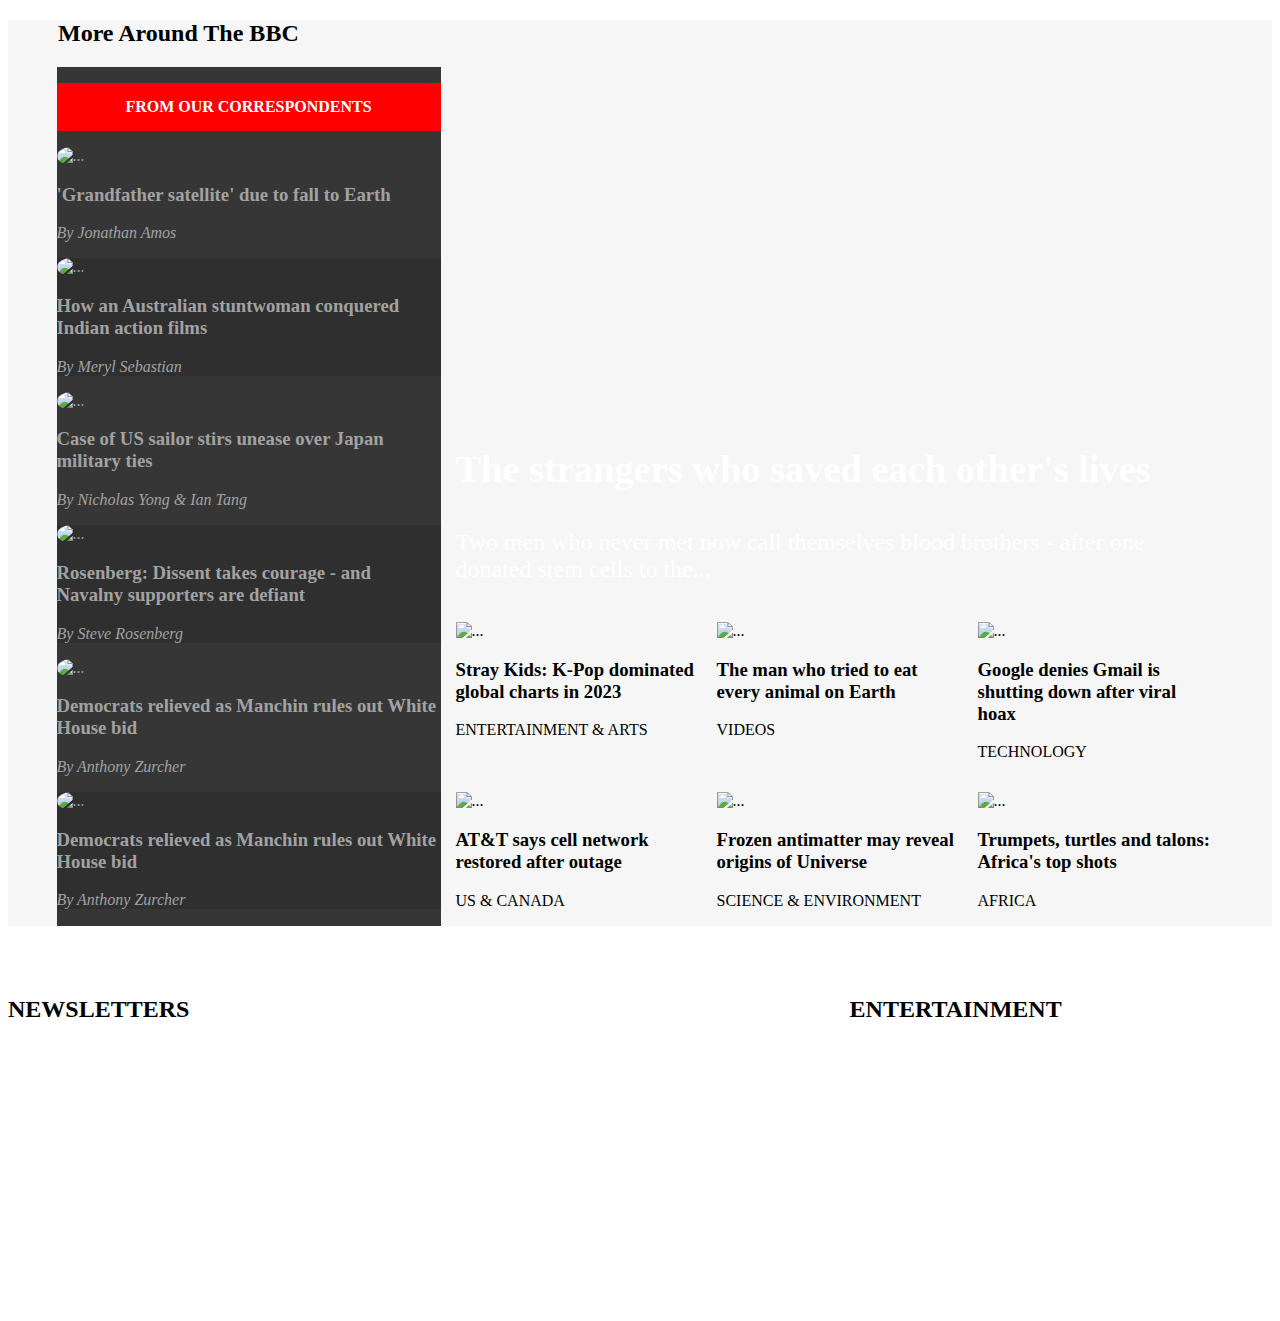
==== commit ee511989: "Bootstrap task done" ====
--- a/Bootstrap/index.html
+++ b/Bootstrap/index.html
@@ -187,80 +187,80 @@
             </div>
           </div>
           <div id="b3" style="grid-area: b-3">
-            <div class="card" style="width: 14rem">
+            <div class="card" style="width: 15rem">
               <img
                 src="https://ichef.bbci.co.uk/news/976/cpsprodpb/B356/production/_132701954_crgettyimages-1926083721.jpg.webp"
                 class="card-img-top"
                 alt="..."
               />
               <div class="card-body">
-                <h3>Stray Kids: K-Pop dominated global charts in 2023</h3>
-                <p class="card-text">ENTERTAINMENT & ARTS</p>
+                <h3 class="card-text fs-5">Stray Kids: K-Pop dominated global charts in 2023</h3>
+                <p class="card-text fs-5">ENTERTAINMENT & ARTS</p>
               </div>
             </div>
           </div>
           <div id="b4" style="grid-area: b-4">
-            <div class="card" style="width: 14rem">
+            <div class="card" style="width: 15rem">
               <img
                 src="https://ichef.bbci.co.uk/images/ic/960x540/p0hcds79.jpg"
                 class="card-img-top"
                 alt="..."
               />
               <div class="card-body">
-                <h3>The man who tried to eat every animal on Earth</h3>
-                <p class="card-text">VIDEOS</p>
+                <h3 class="card-text fs-5">The man who tried to eat every animal on Earth</h3>
+                <p class="card-text fs-5">VIDEOS</p>
               </div>
             </div>
           </div>
           <div id="b5" style="grid-area: b-5">
-            <div class="card" style="width: 14rem">
+            <div class="card" style="width: 15rem">
               <img
                 src="https://ichef.bbci.co.uk/news/976/cpsprodpb/6B95/production/_132714572_mediaitem132714571.jpg.webp"
                 class="card-img-top"
                 alt="..."
               />
               <div class="card-body">
-                <h3>Google denies Gmail is shutting down after viral hoax</h3>
-                <p class="card-text">TECHNOLOGY</p>
+                <h3 class="card-text fs-5">Google denies Gmail is shutting down after viral hoax</h3>
+                <p class="card-text fs-5">TECHNOLOGY</p>
               </div>
             </div>
           </div>
           <div id="b6" style="grid-area: b-6">
-            <div class="card" style="width: 14rem">
+            <div class="card" style="width: 15rem">
               <img
                 src="https://ichef.bbci.co.uk/news/976/cpsprodpb/EEB7/production/_132711116_phone_976getty.jpg.webp"
                 class="card-img-top"
                 alt="..."
               />
               <div class="card-body">
-                <h3>AT&T says cell network restored after outage</h3>
-                <p class="card-text">US & CANADA</p>
+                <h3 class="card-text fs-5">AT&T says cell network restored after outage</h3>
+                <p class="card-text fs-5">US & CANADA</p>
               </div>
             </div>
           </div>
           <div id="b7" style="grid-area: b-7">
-            <div class="card" style="width: 14rem">
+            <div class="card" style="width: 15rem">
               <img
                 src="https://ichef.bbci.co.uk/news/976/cpsprodpb/170F1/production/_132694449_lisa.jpg.webp"
                 class="card-img-top"
                 alt="..."
               />
               <div class="card-body">
-                <h3>Frozen antimatter may reveal origins of Universe</h3>
-                <p class="card-text">SCIENCE & ENVIRONMENT</p>
+                <h3 class="card-text fs-5">Frozen antimatter may reveal origins of Universe</h3>
+                <p class="card-text fs-5">SCIENCE & ENVIRONMENT</p>
               </div>
             </div>
           </div>
           <div id="b8" style="grid-area: b-8">
-            <div class="card" style="width: 14rem">
+            <div class="card" style="width: 15rem">
               <img
                 src="https://ichef.bbci.co.uk/news/976/cpsprodpb/E417/production/_132719385_f8c44b2d-0583-447d-be12-3e893b5845e8.jpg.webp"
                 class="card-img-top"
                 alt="..."
               />
               <div class="card-body">
-                <h3>Trumpets, turtles and talons: Africa's top shots</h3>
-                <p class="card-text">AFRICA</p>
+                <h3 class="card-text fs-5">Trumpets, turtles and talons: Africa's top shots</h3>
+                <p class="card-text fs-5">AFRICA</p>
               </div>
             </div>
           </div>
@@ -306,10 +306,10 @@
             "
           >
             <div style="position: absolute; bottom: 30px; font-size: 120%">
-              <h3>Find the right BBC email newsletter for you</h3>
+              <h3>The brewing secrets behind tastier no- alcohol beer</h3>
             </div>
             <div style="position: absolute; bottom: 0px; font-size: 80%">
-              <p>SUBSCRIBE</p>
+              <p> BUSINESS</p>
             </div>
           </div>
         </div>
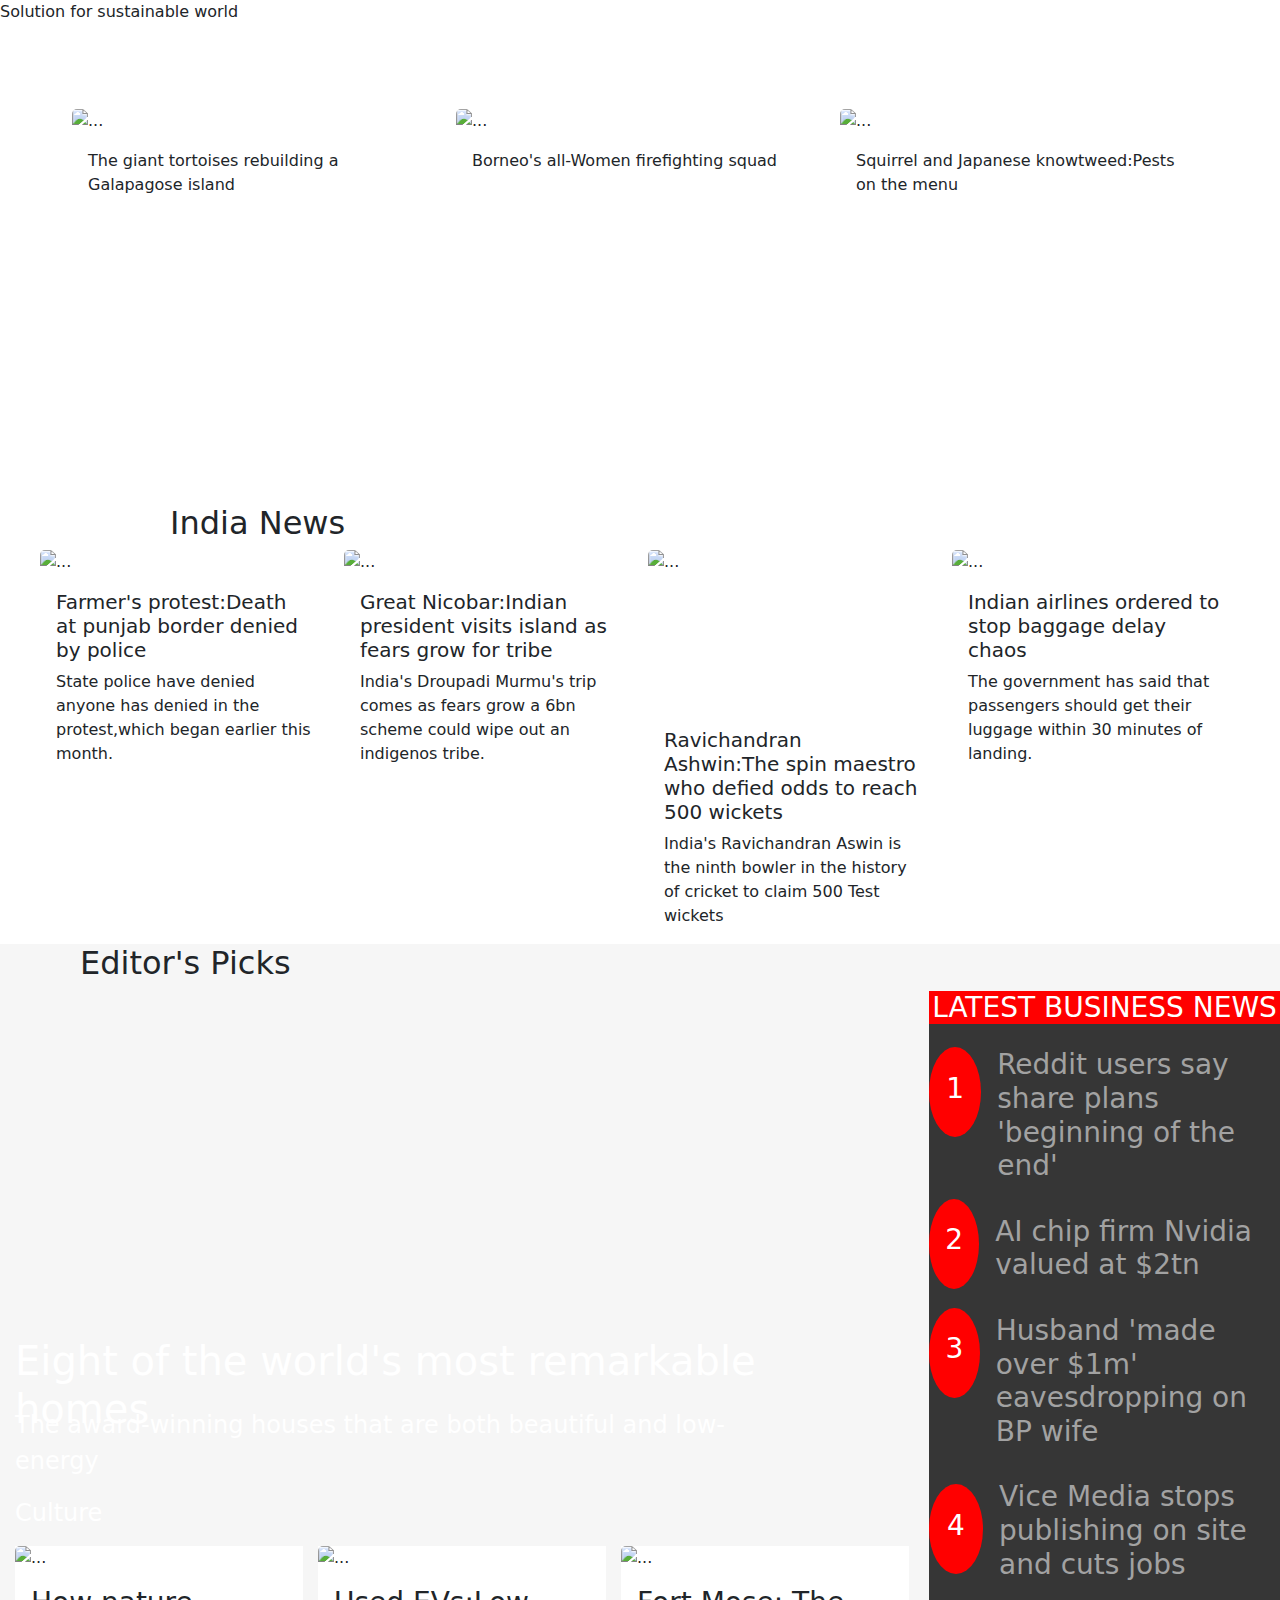
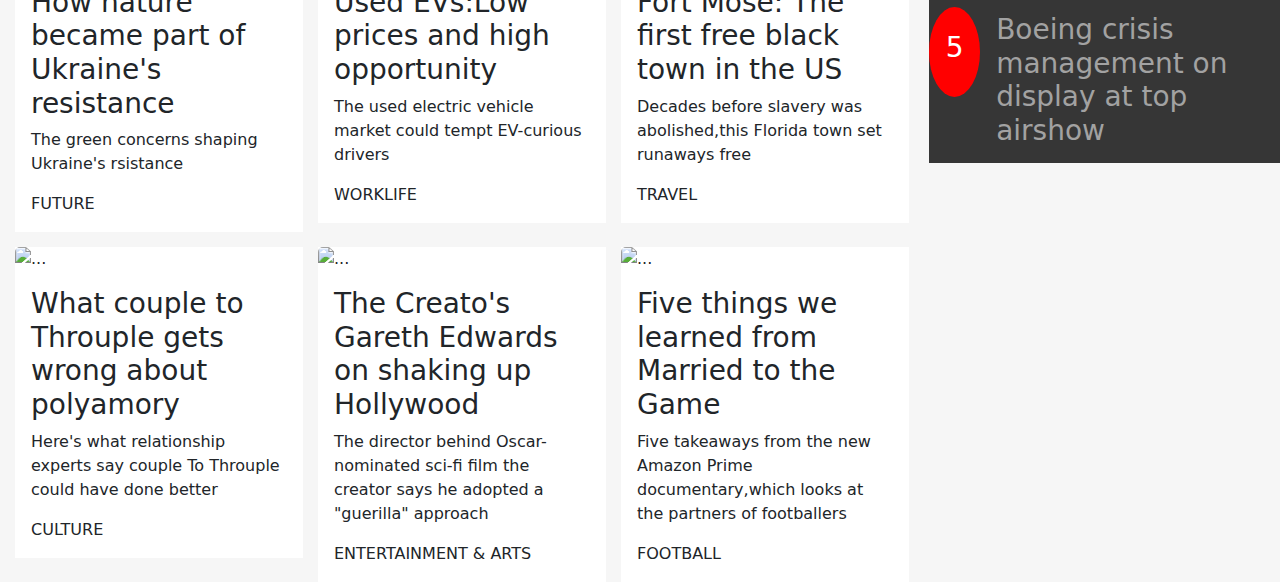
==== commit bbad5ce9: "Created middle part of website" ====
--- a/Bootstrap/index.html
+++ b/Bootstrap/index.html
@@ -1,319 +1,214 @@
 <!DOCTYPE html>
 <html lang="en">
-  <head>
-    <meta charset="UTF-8" />
-    <meta name="viewport" content="width=device-width, initial-scale=1.0" />
+<head>
+    <meta charset="UTF-8">
+    <meta name="viewport" content="width=device-width, initial-scale=1.0">
     <title>Document</title>
-    <link
-      href="https://cdn.jsdelivr.net/npm/bootstrap@5.1.3/dist/css/bootstrap.min.css"
-      rel="stylesheet"
-      integrity="sha384-1BmE4kWBq78iYhFldvKuhfTAU6auU8tT94WrHftjDbrCEXSU1oBoqyl2QvZ6jIW3"
-      crossorigin="anonymous"
-    />
-    <script
-      src="https://cdn.jsdelivr.net/npm/bootstrap@5.1.3/dist/js/bootstrap.bundle.min.js"
-      integrity="sha384-ka7Sk0Gln4gmtz2MlQnikT1wXgYsOg+OMhuP+IlRH9sENBO0LRn5q+8nbTov4+1p"
-      crossorigin="anonymous"
-    ></script>
-    <style>
-      #b1 .card-body:hover {
-        color: white;
-      }
-    </style>
-  </head>
-  <body>
-    <div style="background-color: rgb(246, 246, 246)">
-      <h2 style="margin-left: 50px">More Around The BBC</h2>
-      <div style="display: flex; justify-content: center">
-        <div
-          style="
-            display: grid;
-            grid-template-areas: 'box1 box2 box2 box2' 'box1 b-3 b-4 b-5' 'box1 b-6 b-7 b-8';
-            gap: 15px;
-            justify-content: space-around;
-          "
-        >
-          <div
-            id="b1"
-            style="width: 30vw; background-color: #363636; grid-area: box1"
-          >
-            <h3
-              style="
-                font-size: 100%;
-                text-align: center;
-                background-color: red;
-                color: white;
-                padding: 15px;
-              "
-            >
-              FROM OUR CORRESPONDENTS
-            </h3>
-            <div
-              class="card d-flex flex-row"
-              style="background-color: #363636; color: #a2a2a2"
-            >
-              <img
-                src="https://ichef.bbc.co.uk/wwhp/144/ibroadcast/images/live/p0/2x/w2/p02xw2hl.jpg"
-                class="card-img-top"
-                alt="..."
-                style="width: 90px; height: 90px; border-radius: 50%"
-              />
-              <div class="card-body">
-                <h3 class="card-text fs-5">
-                  'Grandfather satellite' due to fall to Earth
-                </h3>
-                <p style="font-style: italic; font-size: 100%">
-                  By Jonathan Amos
-                </p>
-              </div>
-            </div>
-            <div
-              class="card d-flex flex-row"
-              style="background-color: #2f2f2f; color: #a2a2a2"
-            >
-              <img
-                src="https://ichef.bbc.co.uk/wwhp/144/ibroadcast/images/live/p0/cx/0n/p0cx0nsf.jpg"
-                class="card-img-top"
-                alt="..."
-                style="width: 90px; height: 90px; border-radius: 50%"
-              />
-              <div class="card-body">
-                <h3 class="card-text fs-5">
-                  How an Australian stuntwoman conquered Indian action films
-                </h3>
-                <p style="font-style: italic; font-size: 100%">
-                  By Meryl Sebastian
-                </p>
-              </div>
-            </div>
-            <div
-              class="card d-flex flex-row"
-              style="background-color: #363636; color: #a2a2a2"
-            >
-              <img
-                src="https://ichef.bbc.co.uk/wwhp/144/ibroadcast/images/live/p0/f4/m6/p0f4m6mp.jpg"
-                class="card-img-top"
-                alt="..."
-                style="width: 90px; height: 90px; border-radius: 50%"
-              />
-              <div class="card-body">
-                <h3 class="card-text fs-5">
-                  Case of US sailor stirs unease over Japan military ties
-                </h3>
-                <p style="font-style: italic; font-size: 100%">
-                  By Nicholas Yong & Ian Tang
-                </p>
-              </div>
-            </div>
-
-            <div
-              class="card d-flex flex-row"
-              style="background-color: #2f2f2f; color: #a2a2a2"
-            >
-              <img
-                src="https://ichef.bbc.co.uk/wwhp/144/ibroadcast/images/live/p0/d2/3x/p0d23x5j.jpg"
-                class="card-img-top"
-                alt="..."
-                style="width: 90px; height: 90px; border-radius: 50%"
-              />
-              <div class="card-body">
-                <h3 class="card-text fs-5">
-                  Rosenberg: Dissent takes courage - and Navalny supporters are
-                  defiant
-                </h3>
-                <p style="font-style: italic; font-size: 100%">
-                  By Steve Rosenberg
-                </p>
-              </div>
-            </div>
-            <div
-              class="card d-flex flex-row"
-              style="background-color: #363636; color: #a2a2a2"
-            >
-              <img
-                src="https://ichef.bbc.co.uk/wwhp/144/ibroadcast/images/live/p0/2z/b2/p02zb2rl.jpg"
-                class="card-img-top"
-                alt="..."
-                style="width: 90px; height: 90px; border-radius: 50%"
-              />
-              <div class="card-body">
-                <h3 class="card-text fs-5">
-                  Democrats relieved as Manchin rules out White House bid
-                </h3>
-                <p style="font-style: italic; font-size: 100%">
-                  By Anthony Zurcher
-                </p>
-              </div>
-            </div>
-            <div
-              class="card d-flex flex-row"
-              style="background-color: #2f2f2f; color: #a2a2a2"
-            >
-              <img
-                src="https://ichef.bbc.co.uk/wwhp/144/ibroadcast/images/live/p0/f6/7b/p0f67bgz.jpg"
-                class="card-img-top"
-                alt="..."
-                style="width: 90px; height: 90px; border-radius: 50%"
-              />
-              <div class="card-body">
-                <h3 class="card-text fs-5">
-                  Democrats relieved as Manchin rules out White House bid
-                </h3>
-                <p style="font-style: italic; font-size: 100%">
-                  By Anthony Zurcher
-                </p>
-              </div>
-            </div>
-          </div>
-          <div
-            id="b2"
-            style="
-              width: 60vw;
-              grid-area: box2;
-              height: 60vh;
-              color: white;
-              position: relative;
-              background-image: url('https://ichef.bbci.co.uk/news/976/cpsprodpb/7ED1/production/_132556423_thumbnail_img_9589.jpg.webp');
-            "
-          >
-            <div style="position: absolute; bottom: 90px; font-size: 120%">
-              <h1>The strangers who saved each other's lives</h1>
-            </div>
-            <div style="position: absolute; bottom: 0px; font-size: 150%">
-              <p>
-                Two men who never met now call themselves blood brothers - after
-                one donated stem cells to the...
-              </p>
-            </div>
-          </div>
-          <div id="b3" style="grid-area: b-3">
-            <div class="card" style="width: 15rem">
-              <img
-                src="https://ichef.bbci.co.uk/news/976/cpsprodpb/B356/production/_132701954_crgettyimages-1926083721.jpg.webp"
-                class="card-img-top"
-                alt="..."
-              />
-              <div class="card-body">
-                <h3 class="card-text fs-5">Stray Kids: K-Pop dominated global charts in 2023</h3>
-                <p class="card-text fs-5">ENTERTAINMENT & ARTS</p>
-              </div>
-            </div>
-          </div>
-          <div id="b4" style="grid-area: b-4">
-            <div class="card" style="width: 15rem">
-              <img
-                src="https://ichef.bbci.co.uk/images/ic/960x540/p0hcds79.jpg"
-                class="card-img-top"
-                alt="..."
-              />
-              <div class="card-body">
-                <h3 class="card-text fs-5">The man who tried to eat every animal on Earth</h3>
-                <p class="card-text fs-5">VIDEOS</p>
-              </div>
-            </div>
-          </div>
-          <div id="b5" style="grid-area: b-5">
-            <div class="card" style="width: 15rem">
-              <img
-                src="https://ichef.bbci.co.uk/news/976/cpsprodpb/6B95/production/_132714572_mediaitem132714571.jpg.webp"
-                class="card-img-top"
-                alt="..."
-              />
-              <div class="card-body">
-                <h3 class="card-text fs-5">Google denies Gmail is shutting down after viral hoax</h3>
-                <p class="card-text fs-5">TECHNOLOGY</p>
-              </div>
-            </div>
-          </div>
-          <div id="b6" style="grid-area: b-6">
-            <div class="card" style="width: 15rem">
-              <img
-                src="https://ichef.bbci.co.uk/news/976/cpsprodpb/EEB7/production/_132711116_phone_976getty.jpg.webp"
-                class="card-img-top"
-                alt="..."
-              />
-              <div class="card-body">
-                <h3 class="card-text fs-5">AT&T says cell network restored after outage</h3>
-                <p class="card-text fs-5">US & CANADA</p>
-              </div>
-            </div>
-          </div>
-          <div id="b7" style="grid-area: b-7">
-            <div class="card" style="width: 15rem">
-              <img
-                src="https://ichef.bbci.co.uk/news/976/cpsprodpb/170F1/production/_132694449_lisa.jpg.webp"
-                class="card-img-top"
-                alt="..."
-              />
-              <div class="card-body">
-                <h3 class="card-text fs-5">Frozen antimatter may reveal origins of Universe</h3>
-                <p class="card-text fs-5">SCIENCE & ENVIRONMENT</p>
-              </div>
-            </div>
-          </div>
-          <div id="b8" style="grid-area: b-8">
-            <div class="card" style="width: 15rem">
-              <img
-                src="https://ichef.bbci.co.uk/news/976/cpsprodpb/E417/production/_132719385_f8c44b2d-0583-447d-be12-3e893b5845e8.jpg.webp"
-                class="card-img-top"
-                alt="..."
-              />
-              <div class="card-body">
-                <h3 class="card-text fs-5">Trumpets, turtles and talons: Africa's top shots</h3>
-                <p class="card-text fs-5">AFRICA</p>
-              </div>
-            </div>
-          </div>
+    <link href="https://cdn.jsdelivr.net/npm/bootstrap@5.3.3/dist/css/bootstrap.min.css" rel="stylesheet" integrity="sha384-QWTKZyjpPEjISv5WaRU9OFeRpok6YctnYmDr5pNlyT2bRjXh0JMhjY6hW+ALEwIH" crossorigin="anonymous">
+    <script src="https://cdn.jsdelivr.net/npm/bootstrap@5.3.3/dist/js/bootstrap.bundle.min.js" integrity="sha384-YvpcrYf0tY3lHB60NNkmXc5s9fDVZLESaAA55NDzOxhy9GkcIdslK1eN7N6jIeHz" crossorigin="anonymous"></script>
+<style>
+  #background{
+    width: 100%;
+  height: 450px;
+    background-image: url(https://encrypted-tbn0.gstatic.com/images?q=tbn:ANd9GcTQ4umbiTTankMqrcyHXJuoVD8L8ujEqz957M3cJEFKMtzrEAbO);
+    justify-content: center;
+    align-items: center;
+    margin-bottom: 30px;
+  }
+  .card{
+    border-radius: 0;
+    border: none;
+  }
+  #background2{
+    
+    height: 400px;
+    background-image: url(https://ichef.bbc.co.uk/wwhp/999/ibroadcast/images/live/p0/hd/10/p0hd10r5.jpg);
+    background-size: cover;
+    background-position: center;
+  }
+  
+</style>
+</head>
+<body>
+  <div>Solution for sustainable world</div>
+
+    <div id="background" class="d-flex p-2 grid gap-0 column-gap-3">
+        <div class="card" style="width: 23rem;height: 280px;">
+            <img src="https://ychef.files.bbci.co.uk/624_351/p0hcypdd.jpg" class="card-img-top" alt="...">
+            <div class="card-body">
+              <p class="card-text">The giant tortoises rebuilding a Galapagose island</p>
+            </div>
+          </div>
+          <div class="card" style="width: 23rem;height: 280px;">
+            <img src="https://ychef.files.bbci.co.uk/624_351/p0hby8g2.jpg" class="card-img-top" alt="...">
+            <div class="card-body">
+              <p class="card-text">Borneo's all-Women firefighting squad</p>
+            </div>
+          </div>
+          <div class="card" style="width: 23rem;height: 280px;">
+            <img src="https://ychef.files.bbci.co.uk/624_351/p0hbgvk2.jpg" class="card-img-top" alt="...">
+            <div class="card-body">
+              <p class="card-text">Squirrel and Japanese knowtweed:Pests on the menu</p>
+            </div>
+          </div>
+    </div>
+<div>
+    <h2 style="margin-left: 170px;">India News</h2>
+  <div class="d-flex justify-content-center grid gap-0 column-gap-3">
+    <div class="card" style="width: 18rem;">
+      <img src="https://ichef.bbci.co.uk/news/976/cpsprodpb/9808/production/_132702983_cda15a4ed9b44b9a72465da80db7802f33f1dcc30_573_5500_30945500x3094.jpg.webp" class="card-img-top" alt="...">
+      <div class="card-body">
+        <h5 class="card-title">Farmer's protest:Death at punjab border denied by police</h5>
+        <p class="card-text">State police have denied anyone has denied in the protest,which began earlier this month.</p>
+      </div>
+    </div>
+    <div class="card" style="width: 18rem;">
+      <img src="https://ichef.bbci.co.uk/news/976/cpsprodpb/869B/production/_132695443_shompen.jpg.webp" class="card-img-top" alt="...">
+      <div class="card-body">
+        <h5 class="card-title">Great Nicobar:Indian president visits island as fears grow for tribe</h5>
+        <p class="card-text">India's Droupadi Murmu's trip comes as fears grow a 6bn scheme could wipe out an indigenos tribe.</p>
+      </div>
+    </div>
+    <div class="card" style="width: 18rem;">
+      <img style="height: 162px;" src="https://ichef.bbci.co.uk/news/976/cpsprodpb/E2C4/production/_132425085_gettyimages-1950965104-594x594.jpg.webp" class="card-img-top" alt="...">
+      <div class="card-body">
+        <h5 class="card-title">Ravichandran Ashwin:The spin maestro who defied odds to reach 500 wickets</h5>
+        <p class="card-text">India's Ravichandran Aswin is the ninth bowler in the history of cricket to claim 500 Test wickets</p>
+      </div>
+    </div>
+    <div class="card" style="width: 18rem;">
+      <img src="https://ichef.bbci.co.uk/news/976/cpsprodpb/162CC/production/_132682809_gettyimages-1412838675-1.jpg.webp" class="card-img-top" alt="...">
+      <div class="card-body">
+        <h5 class="card-title">Indian airlines ordered to stop baggage delay chaos</h5>
+        <p class="card-text">The government has said that passengers should get their luggage within 30 minutes of landing.</p>
+      </div>
+    </div>
+  </div>
+</div>
+
+<div style="background-color: rgb(246,246,246);">
+    <h2 style="margin-left: 80px;">Editor's Picks</h2>
+    <div style="display: flex;justify-content: center;gap: 20px;">
+    <!-- container-1 -->
+       <div style="display: grid;grid-template-areas:'box1 box2 box2 box2' 'box1 b-3 b-4 b-5' 'box1 b-6 b-7 b-8' ;gap: 15px;" >
+
+       <div id="b2" style="width: 60vw; grid-area: box2; height: 60vh; color: white; position: relative; background-image: url(https://ychef.files.bbci.co.uk/width/790/p0hdqnvp.jpg);background-size: cover;background-position: center;">
+        <div style="position: absolute; bottom: 90px; font-size: 120%;">
+            <h1>Eight of the world's most remarkable homes</h1>
         </div>
-      </div>
-    </div>
-    <!-- ---------------------------------------------------------------------------------------------------------- -->
-    <!-- other sections omitted for brevity -->
-    <div style="margin-top: 50px">
-      <div style="display: flex; justify-content: space-between">
-        <div style="width: 33vw">
-          <h2>NEWSLETTERS</h2>
-          <div
-            style="
-              width: 100%;
-              height: 30vh;
-              color: white;
-              position: relative;
-              background-size: cover;
-              background-position: center;
-              background-image: url('https://ichef.bbci.co.uk/news/976/cpsprodpb/AE2C/production/_130988544_86fa417b-8d39-4962-9b4f-ecbf366674bb.jpg.webp');
-            "
-          >
-            <div style="position: absolute; bottom: 30px; font-size: 120%">
-              <h3>Find the right BBC email newsletter for you</h3>
-            </div>
-            <div style="position: absolute; bottom: 0px; font-size: 80%">
-              <p>SUBSCRIBE</p>
-            </div>
-          </div>
+        <div style="position: absolute; bottom: 0px; font-size: 150%;">
+            <p>The award-winning houses that are both beautiful and low-energy</p>
+            <a>Culture</a>
         </div>
-        <div style="width: 33vw">
-          <h2>ENTERTAINMENT</h2>
-          <div
-            style="
-              width: 100%;
-              height: 30vh;
-              color: white;
-              position: relative;
-              background-size: cover;
-              background-position: center;
-              background-image: url('https://ichef.bbci.co.uk/news/976/cpsprodpb/13F88/production/_132500818_impossibrewlager.jpg.webp');
-            "
-          >
-            <div style="position: absolute; bottom: 30px; font-size: 120%">
-              <h3>The brewing secrets behind tastier no- alcohol beer</h3>
-            </div>
-            <div style="position: absolute; bottom: 0px; font-size: 80%">
-              <p> BUSINESS</p>
-            </div>
-          </div>
-        </div>
-      </div>
-    </div>
-  </body>
+    </div>
+    <div id="b3" style="grid-area: b-3;">
+        <div class="card" style="width: 18rem;">
+            <img src="https://ychef.files.bbci.co.uk/width/790/p0hdpsdl.jpg" class="card-img-top" alt="...">
+            <div class="card-body">
+                <h3>How nature became part of Ukraine's resistance</h3>
+              <p class="card-text">The green concerns shaping Ukraine's rsistance</p>
+              <a>FUTURE</a>
+            </div>
+          </div>
+    </div>
+    <div id="b4" style="grid-area: b-4;">
+        <div class="card" style="width: 18rem;">
+            <img src="https://ychef.files.bbci.co.uk/width/790/p0hdgcbx.jpg" class="card-img-top" alt="...">
+            <div class="card-body">
+                <h3>Used EVs:Low prices and high opportunity</h3>
+              <p class="card-text">The used electric vehicle market could tempt EV-curious drivers</p>
+              <a>WORKLIFE</a>
+            </div>
+          </div>
+    </div>
+    <div id="b5" style="grid-area: b-5;">
+        <div class="card" style="width: 18rem;">
+            <img src="https://ichef.bbc.co.uk/wwhp/304/ibroadcast/images/live/p0/hd/jp/p0hdjpj0.jpg" class="card-img-top" alt="...">
+            <div class="card-body">
+                <h3>Fort Mose: The first free black town in the US
+                  </h3>
+              <p class="card-text">Decades before slavery was abolished,this Florida town set runaways free</p>
+              <a>TRAVEL</a>
+            </div>
+          </div>
+    </div>
+    <div id="b6" style="grid-area: b-6;">
+        <div class="card" style="width: 18rem;">
+            <img src="https://ichef.bbc.co.uk/wwhp/304/ibroadcast/images/live/p0/hd/jm/p0hdjm6g.jpg" class="card-img-top" alt="...">
+            <div class="card-body">
+                <h3>What couple to Throuple gets wrong about polyamory
+                  </h3>
+              <p class="card-text">Here's what relationship experts say couple To Throuple could have done better</p>
+              <a>CULTURE</a>
+            </div>
+          </div>
+    </div>
+    <div id="b7" style="grid-area: b-7;">
+        <div class="card" style="width: 18rem;">
+            <img src="https://ichef.bbc.co.uk/wwhp/304/cpsprodpb/F582/production/_132705826_gareth.jpg" class="card-img-top" alt="...">
+            <div class="card-body">
+                <h3>The Creato's Gareth Edwards on shaking up Hollywood
+                  </h3>
+              <p class="card-text">The director behind Oscar-nominated sci-fi film the creator says he adopted a "guerilla" approach</p>
+              <a>ENTERTAINMENT & ARTS</a>
+            </div>
+          </div>
+    </div>
+    <div id="b8" style="grid-area: b-8;">
+        <div class="card" style="width: 18rem;">
+            <img src="https://ichef.bbc.co.uk/wwhp/304/cpsprodpb/CC26/production/_132726225_whatsubject.jpg" class="card-img-top" alt="...">
+            <div class="card-body">
+                <h3>Five things we learned from Married to the Game
+                  </h3>
+              <p class="card-text">Five takeaways from the new Amazon Prime documentary,which looks at the partners of footballers</p>
+              <a>FOOTBALL</a>
+            </div>
+          </div>
+    </div>
+    
+       </div>
+       <!-- conatiner-2 -->
+       <div id="b1" style="width: 30vw;height:50%;background-color:#363636;grid-area: box1;">
+        <h3 style="text-align: center;background-color: red;color: white;">LATEST BUSINESS NEWS</h3>
+        <!-- 1 -->
+        <div  class="card d-flex flex-row " style="background-color: #363636;color: #a2a2a2;">
+            <div style="height: 90px;width: 40%;background-color: red;border-radius: 50%;color: white;margin-top: 15px"class="d-flex align-items-center justify-content-center"><h3>1</h3></div>
+            <div class="card-body ">
+              <h3 class="card-text">Reddit users say share plans 'beginning of the end'</h3>
+            </div>
+          </div>
+          <!-- 2 -->
+          <div  class="card d-flex flex-row " style="background-color: #363636;color: #a2a2a2;">
+           <div style="height: 90px;width: 25%;background-color: red;border-radius: 50%;color: white;"class="d-flex align-items-center justify-content-center"><h3>2</h3></div>
+           <div class="card-body ">
+             <h3 class="card-text">AI chip firm Nvidia valued at $2tn</h3>
+           </div>
+         </div>
+          <!-- 3 -->
+          <div  class="card d-flex flex-row " style="background-color: #363636;color: #a2a2a2;">
+           <div style="height: 90px;width: 40%;background-color: red;border-radius: 50%;color: white;margin-top: 10px"class="d-flex align-items-center justify-content-center"><h3>3</h3></div>
+           <div class="card-body ">
+             <h3 class="card-text">Husband 'made over $1m' eavesdropping on BP wife</h3>
+           </div>
+         </div>
+          <!-- 4 -->
+          <div  class="card d-flex flex-row " style="background-color: #363636;color: #a2a2a2;">
+           <div style="height: 90px;width: 40%;background-color: red;border-radius: 50%;color: white;margin-top: 20px"class="d-flex align-items-center justify-content-center"><h3>4</h3></div>
+           <div class="card-body ">
+             <h3 class="card-text">Vice Media stops publishing on site and cuts jobs</h3>
+           </div>
+         </div>
+          <!-- 5 -->
+          <div  class="card d-flex flex-row " style="background-color: #363636;color: #a2a2a2;">
+           <div style="height: 90px;width: 40%;background-color: red;border-radius: 50%;color: white;margin-top: 10px"class="d-flex align-items-center justify-content-center"><h3>5</h3></div>
+           <div class="card-body ">
+             <h3 class="card-text">Boeing crisis management on display at top airshow</h3>
+           </div>
+         </div>
+       </div>
+   
+          <!-- 5end -->
+       </div>
+
+</body>
 </html>
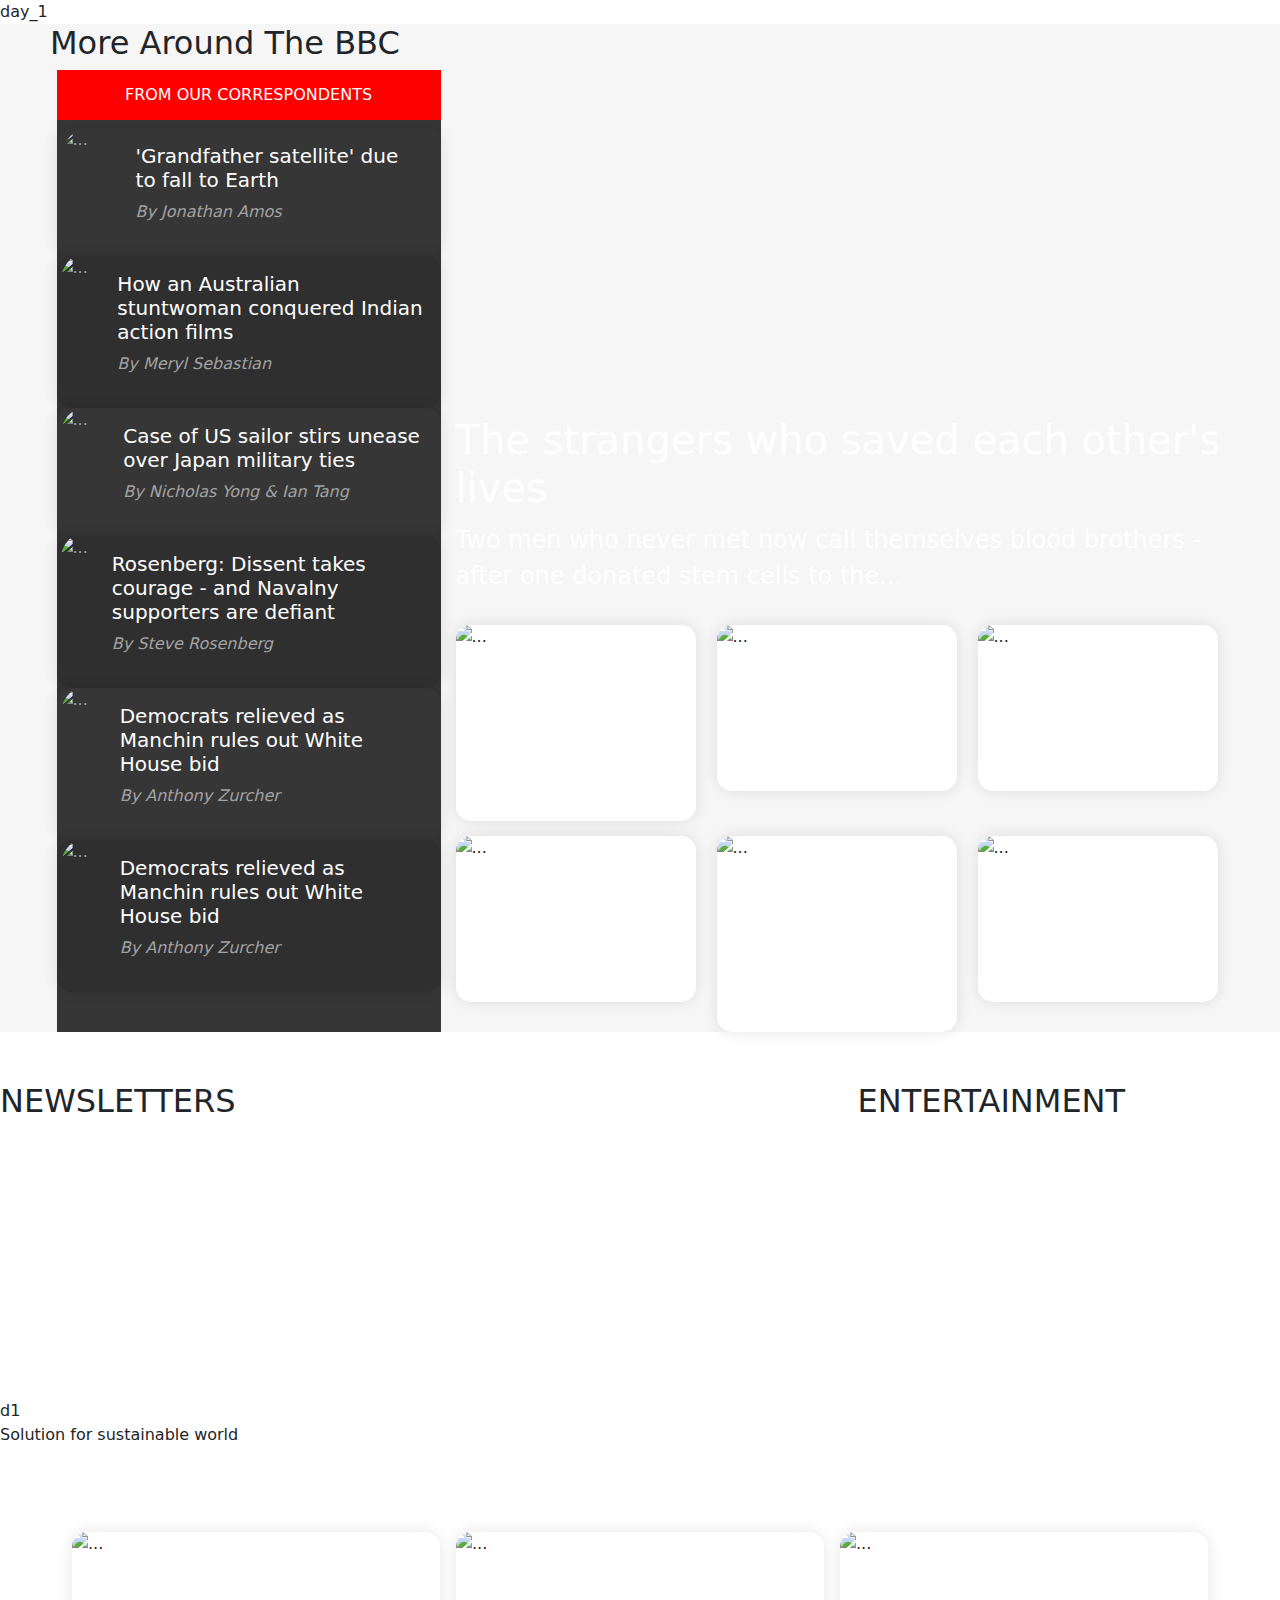
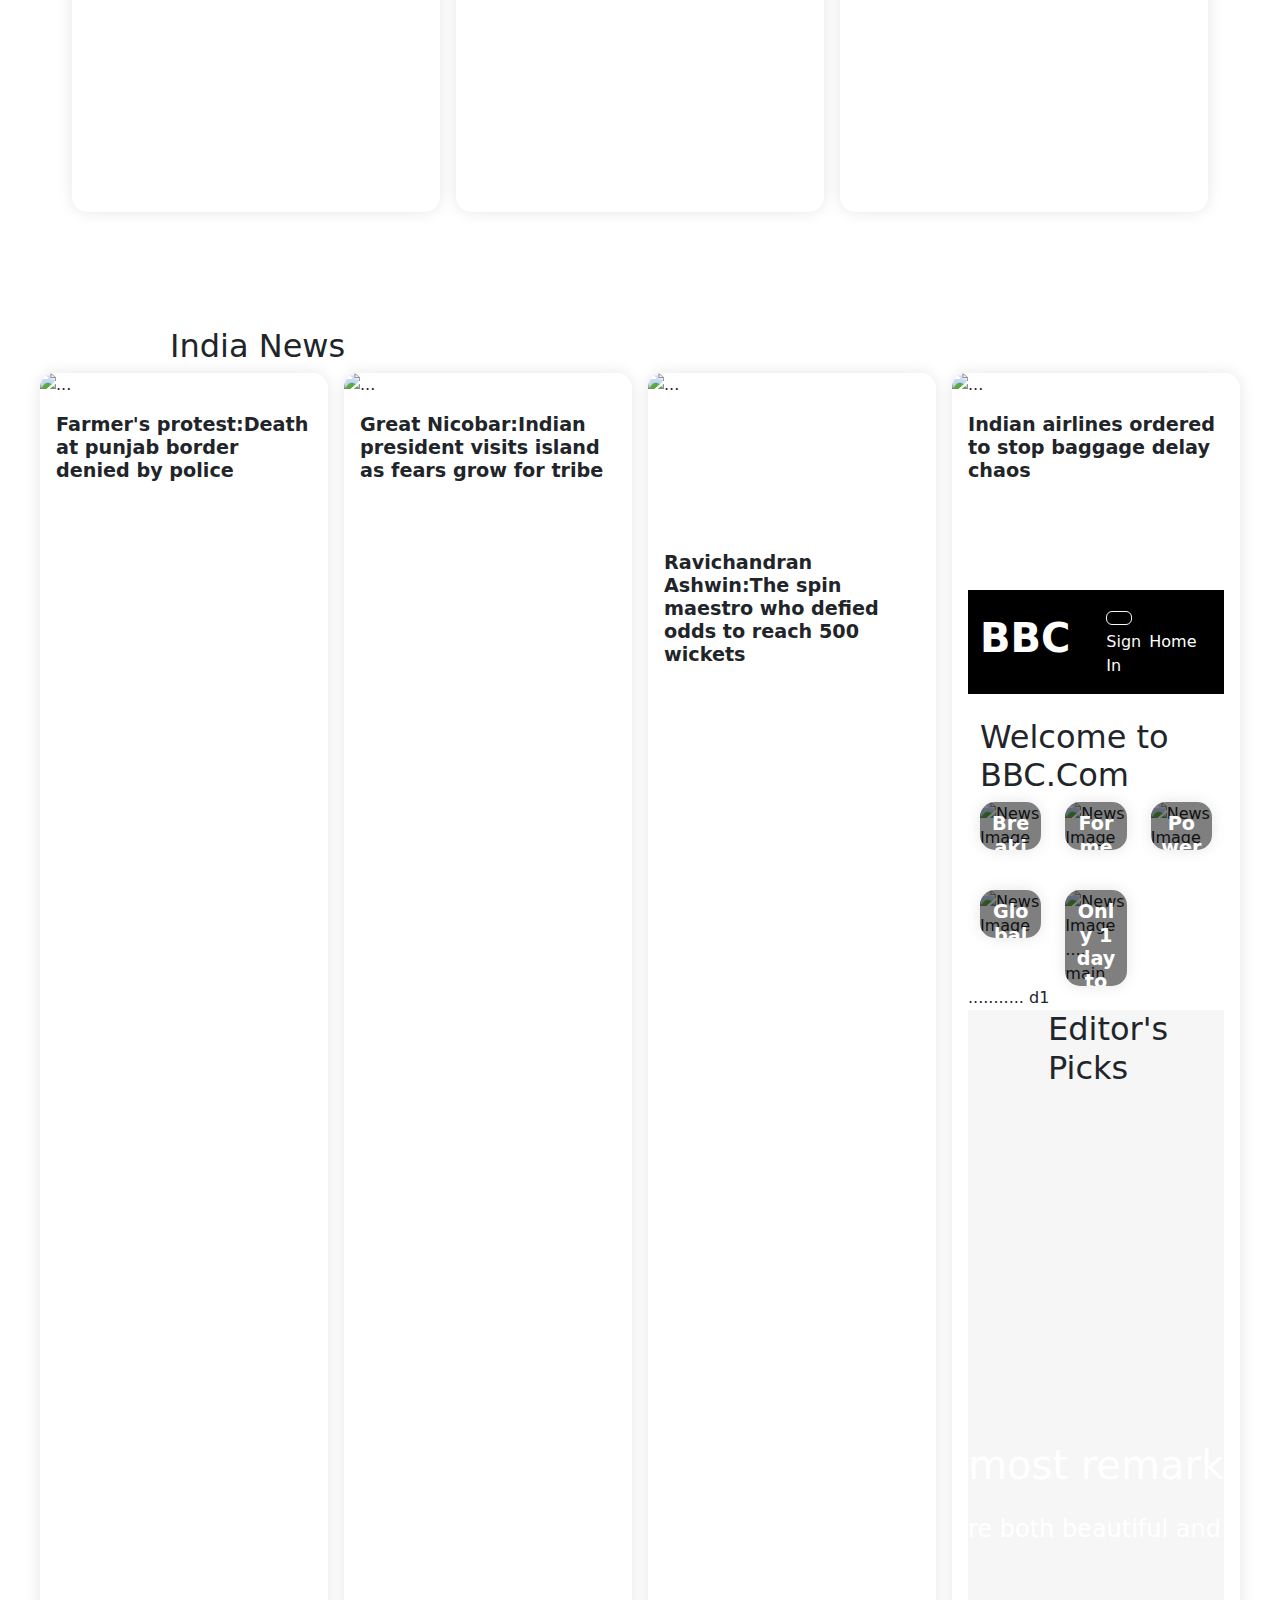
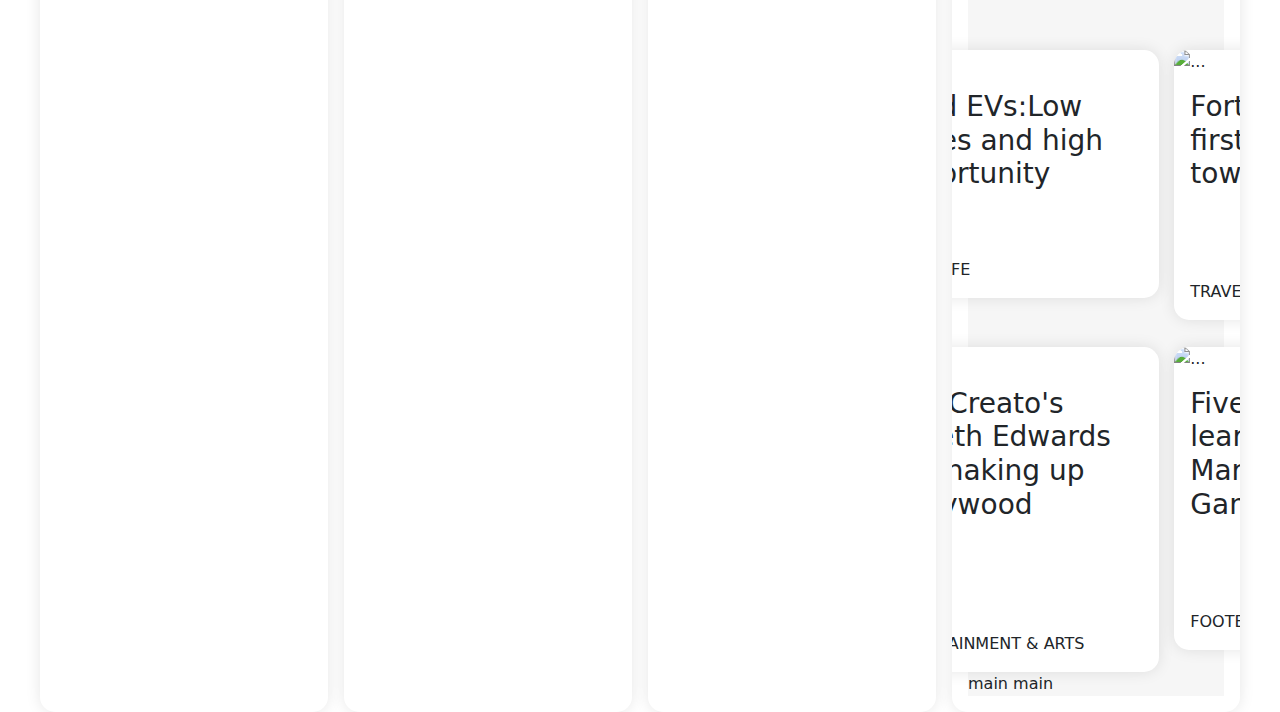
==== commit a26a3431: "Merge pull request #3 from alfaj7/day_1" ====
--- a/Bootstrap/index.html
+++ b/Bootstrap/index.html
@@ -1,6 +1,326 @@
 <!DOCTYPE html>
 <html lang="en">
+day_1
+  <head>
+    <meta charset="UTF-8" />
+    <meta name="viewport" content="width=device-width, initial-scale=1.0" />
+    <title>Document</title>
+    <link
+      href="https://cdn.jsdelivr.net/npm/bootstrap@5.1.3/dist/css/bootstrap.min.css"
+      rel="stylesheet"
+      integrity="sha384-1BmE4kWBq78iYhFldvKuhfTAU6auU8tT94WrHftjDbrCEXSU1oBoqyl2QvZ6jIW3"
+      crossorigin="anonymous"
+    />
+    <script
+      src="https://cdn.jsdelivr.net/npm/bootstrap@5.1.3/dist/js/bootstrap.bundle.min.js"
+      integrity="sha384-ka7Sk0Gln4gmtz2MlQnikT1wXgYsOg+OMhuP+IlRH9sENBO0LRn5q+8nbTov4+1p"
+      crossorigin="anonymous"
+    ></script>
+    <style>
+      #b1 .card-body:hover {
+        color: white;
+      }
+    </style>
+  </head>
+  <body>
+    <div style="background-color: rgb(246, 246, 246)">
+      <h2 style="margin-left: 50px">More Around The BBC</h2>
+      <div style="display: flex; justify-content: center">
+        <div
+          style="
+            display: grid;
+            grid-template-areas: 'box1 box2 box2 box2' 'box1 b-3 b-4 b-5' 'box1 b-6 b-7 b-8';
+            gap: 15px;
+            justify-content: space-around;
+          "
+        >
+          <div
+            id="b1"
+            style="width: 30vw; background-color: #363636; grid-area: box1"
+          >
+            <h3
+              style="
+                font-size: 100%;
+                text-align: center;
+                background-color: red;
+                color: white;
+                padding: 15px;
+              "
+            >
+              FROM OUR CORRESPONDENTS
+            </h3>
+            <div
+              class="card d-flex flex-row"
+              style="background-color: #363636; color: #a2a2a2"
+            >
+              <img
+                src="https://ichef.bbc.co.uk/wwhp/144/ibroadcast/images/live/p0/2x/w2/p02xw2hl.jpg"
+                class="card-img-top"
+                alt="..."
+                style="width: 90px; height: 90px; border-radius: 50%"
+              />
+              <div class="card-body">
+                <h3 class="card-text fs-5">
+                  'Grandfather satellite' due to fall to Earth
+                </h3>
+                <p style="font-style: italic; font-size: 100%">
+                  By Jonathan Amos
+                </p>
+              </div>
+            </div>
+            <div
+              class="card d-flex flex-row"
+              style="background-color: #2f2f2f; color: #a2a2a2"
+            >
+              <img
+                src="https://ichef.bbc.co.uk/wwhp/144/ibroadcast/images/live/p0/cx/0n/p0cx0nsf.jpg"
+                class="card-img-top"
+                alt="..."
+                style="width: 90px; height: 90px; border-radius: 50%"
+              />
+              <div class="card-body">
+                <h3 class="card-text fs-5">
+                  How an Australian stuntwoman conquered Indian action films
+                </h3>
+                <p style="font-style: italic; font-size: 100%">
+                  By Meryl Sebastian
+                </p>
+              </div>
+            </div>
+            <div
+              class="card d-flex flex-row"
+              style="background-color: #363636; color: #a2a2a2"
+            >
+              <img
+                src="https://ichef.bbc.co.uk/wwhp/144/ibroadcast/images/live/p0/f4/m6/p0f4m6mp.jpg"
+                class="card-img-top"
+                alt="..."
+                style="width: 90px; height: 90px; border-radius: 50%"
+              />
+              <div class="card-body">
+                <h3 class="card-text fs-5">
+                  Case of US sailor stirs unease over Japan military ties
+                </h3>
+                <p style="font-style: italic; font-size: 100%">
+                  By Nicholas Yong & Ian Tang
+                </p>
+              </div>
+            </div>
+
+            <div
+              class="card d-flex flex-row"
+              style="background-color: #2f2f2f; color: #a2a2a2"
+            >
+              <img
+                src="https://ichef.bbc.co.uk/wwhp/144/ibroadcast/images/live/p0/d2/3x/p0d23x5j.jpg"
+                class="card-img-top"
+                alt="..."
+                style="width: 90px; height: 90px; border-radius: 50%"
+              />
+              <div class="card-body">
+                <h3 class="card-text fs-5">
+                  Rosenberg: Dissent takes courage - and Navalny supporters are
+                  defiant
+                </h3>
+                <p style="font-style: italic; font-size: 100%">
+                  By Steve Rosenberg
+                </p>
+              </div>
+            </div>
+            <div
+              class="card d-flex flex-row"
+              style="background-color: #363636; color: #a2a2a2"
+            >
+              <img
+                src="https://ichef.bbc.co.uk/wwhp/144/ibroadcast/images/live/p0/2z/b2/p02zb2rl.jpg"
+                class="card-img-top"
+                alt="..."
+                style="width: 90px; height: 90px; border-radius: 50%"
+              />
+              <div class="card-body">
+                <h3 class="card-text fs-5">
+                  Democrats relieved as Manchin rules out White House bid
+                </h3>
+                <p style="font-style: italic; font-size: 100%">
+                  By Anthony Zurcher
+                </p>
+              </div>
+            </div>
+            <div
+              class="card d-flex flex-row"
+              style="background-color: #2f2f2f; color: #a2a2a2"
+            >
+              <img
+                src="https://ichef.bbc.co.uk/wwhp/144/ibroadcast/images/live/p0/f6/7b/p0f67bgz.jpg"
+                class="card-img-top"
+                alt="..."
+                style="width: 90px; height: 90px; border-radius: 50%"
+              />
+              <div class="card-body">
+                <h3 class="card-text fs-5">
+                  Democrats relieved as Manchin rules out White House bid
+                </h3>
+                <p style="font-style: italic; font-size: 100%">
+                  By Anthony Zurcher
+                </p>
+              </div>
+            </div>
+          </div>
+          <div
+            id="b2"
+            style="
+              width: 60vw;
+              grid-area: box2;
+              height: 60vh;
+              color: white;
+              position: relative;
+              background-image: url('https://ichef.bbci.co.uk/news/976/cpsprodpb/7ED1/production/_132556423_thumbnail_img_9589.jpg.webp');
+            "
+          >
+            <div style="position: absolute; bottom: 90px; font-size: 120%">
+              <h1>The strangers who saved each other's lives</h1>
+            </div>
+            <div style="position: absolute; bottom: 0px; font-size: 150%">
+              <p>
+                Two men who never met now call themselves blood brothers - after
+                one donated stem cells to the...
+              </p>
+            </div>
+          </div>
+          <div id="b3" style="grid-area: b-3">
+            <div class="card" style="width: 15rem">
+              <img
+                src="https://ichef.bbci.co.uk/news/976/cpsprodpb/B356/production/_132701954_crgettyimages-1926083721.jpg.webp"
+                class="card-img-top"
+                alt="..."
+              />
+              <div class="card-body">
+                <h3 class="card-text fs-5">Stray Kids: K-Pop dominated global charts in 2023</h3>
+                <p class="card-text fs-5">ENTERTAINMENT & ARTS</p>
+              </div>
+            </div>
+          </div>
+          <div id="b4" style="grid-area: b-4">
+            <div class="card" style="width: 15rem">
+              <img
+                src="https://ichef.bbci.co.uk/images/ic/960x540/p0hcds79.jpg"
+                class="card-img-top"
+                alt="..."
+              />
+              <div class="card-body">
+                <h3 class="card-text fs-5">The man who tried to eat every animal on Earth</h3>
+                <p class="card-text fs-5">VIDEOS</p>
+              </div>
+            </div>
+          </div>
+          <div id="b5" style="grid-area: b-5">
+            <div class="card" style="width: 15rem">
+              <img
+                src="https://ichef.bbci.co.uk/news/976/cpsprodpb/6B95/production/_132714572_mediaitem132714571.jpg.webp"
+                class="card-img-top"
+                alt="..."
+              />
+              <div class="card-body">
+                <h3 class="card-text fs-5">Google denies Gmail is shutting down after viral hoax</h3>
+                <p class="card-text fs-5">TECHNOLOGY</p>
+              </div>
+            </div>
+          </div>
+          <div id="b6" style="grid-area: b-6">
+            <div class="card" style="width: 15rem">
+              <img
+                src="https://ichef.bbci.co.uk/news/976/cpsprodpb/EEB7/production/_132711116_phone_976getty.jpg.webp"
+                class="card-img-top"
+                alt="..."
+              />
+              <div class="card-body">
+                <h3 class="card-text fs-5">AT&T says cell network restored after outage</h3>
+                <p class="card-text fs-5">US & CANADA</p>
+              </div>
+            </div>
+          </div>
+          <div id="b7" style="grid-area: b-7">
+            <div class="card" style="width: 15rem">
+              <img
+                src="https://ichef.bbci.co.uk/news/976/cpsprodpb/170F1/production/_132694449_lisa.jpg.webp"
+                class="card-img-top"
+                alt="..."
+              />
+              <div class="card-body">
+                <h3 class="card-text fs-5">Frozen antimatter may reveal origins of Universe</h3>
+                <p class="card-text fs-5">SCIENCE & ENVIRONMENT</p>
+              </div>
+            </div>
+          </div>
+          <div id="b8" style="grid-area: b-8">
+            <div class="card" style="width: 15rem">
+              <img
+                src="https://ichef.bbci.co.uk/news/976/cpsprodpb/E417/production/_132719385_f8c44b2d-0583-447d-be12-3e893b5845e8.jpg.webp"
+                class="card-img-top"
+                alt="..."
+              />
+              <div class="card-body">
+                <h3 class="card-text fs-5">Trumpets, turtles and talons: Africa's top shots</h3>
+                <p class="card-text fs-5">AFRICA</p>
+              </div>
+            </div>
+          </div>
+        </div>
+      </div>
+    </div>
+    <!-- ---------------------------------------------------------------------------------------------------------- -->
+    <!-- other sections omitted for brevity -->
+    <div style="margin-top: 50px">
+      <div style="display: flex; justify-content: space-between">
+        <div style="width: 33vw">
+          <h2>NEWSLETTERS</h2>
+          <div
+            style="
+              width: 100%;
+              height: 30vh;
+              color: white;
+              position: relative;
+              background-size: cover;
+              background-position: center;
+              background-image: url('https://ichef.bbci.co.uk/news/976/cpsprodpb/AE2C/production/_130988544_86fa417b-8d39-4962-9b4f-ecbf366674bb.jpg.webp');
+            "
+          >
+            <div style="position: absolute; bottom: 30px; font-size: 120%">
+              <h3>Find the right BBC email newsletter for you</h3>
+            </div>
+            <div style="position: absolute; bottom: 0px; font-size: 80%">
+              <p>SUBSCRIBE</p>
+            </div>
+          </div>
+        </div>
+        <div style="width: 33vw">
+          <h2>ENTERTAINMENT</h2>
+          <div
+            style="
+              width: 100%;
+              height: 30vh;
+              color: white;
+              position: relative;
+              background-size: cover;
+              background-position: center;
+              background-image: url('https://ichef.bbci.co.uk/news/976/cpsprodpb/13F88/production/_132500818_impossibrewlager.jpg.webp');
+            "
+          >
+            <div style="position: absolute; bottom: 30px; font-size: 120%">
+              <h3>The brewing secrets behind tastier no- alcohol beer</h3>
+            </div>
+            <div style="position: absolute; bottom: 0px; font-size: 80%">
+              <p> BUSINESS</p>
+            </div>
+          </div>
+        </div>
+      </div>
+    </div>
+  </body>
+</html>
+
 <head>
+d1
     <meta charset="UTF-8">
     <meta name="viewport" content="width=device-width, initial-scale=1.0">
     <title>Document</title>
@@ -81,11 +401,187 @@
       <div class="card-body">
         <h5 class="card-title">Indian airlines ordered to stop baggage delay chaos</h5>
         <p class="card-text">The government has said that passengers should get their luggage within 30 minutes of landing.</p>
+
+  <meta charset="UTF-8">
+  <meta name="viewport" content="width=device-width, initial-scale=1.0">
+  <title>BBC-like Website</title>
+  <link rel="stylesheet" href="https://cdnjs.cloudflare.com/ajax/libs/font-awesome/6.5.1/css/all.min.css" integrity="sha512-DTOQO9RWCH3ppGqcWaEA1BIZOC6xxalwEsw9c2QQeAIftl+Vegovlnee1c9QX4TctnWMn13TZye+giMm8e2LwA==" crossorigin="anonymous" referrerpolicy="no-referrer" />
+  <!-- Bootstrap CSS -->
+  <link href="https://cdn.jsdelivr.net/npm/bootstrap@5.3.0-alpha1/dist/css/bootstrap.min.css" rel="stylesheet">
+  <style>
+    .navbar {
+      background-color: #000000;
+    }
+    .navbar-brand h1 {
+      font-weight: bold;
+      margin-right: 20px;
+    }
+    .navbar-nav {
+      margin-left: auto;
+    }
+    .navbar-nav .nav-link {
+      text-align: center;
+      position: relative;
+      color: #ffffff;
+      margin-right: 15px; /* Adjusted margin for equal gap */
+    }
+    .navbar-nav .nav-link:hover {
+      color: #ffffff;
+    }
+    .navbar-nav .nav-link:hover::after {
+      content: "";
+      position: absolute;
+      left: 50%; /* Center the underline */
+      bottom: -5px;
+      width: 80%; /* Adjusted width for underline */
+      height: 2px;
+      background-color: #ffffff; /* Common underline color */
+      transform: translateX(-50%); /* Center the underline */
+    }
+    /* Add more styles for other navbar items as needed */
+    .search-form {
+      margin-right: 10px;
+    }
+    /* Improved card design */
+    .card {
+      border: none;
+      border-radius: 15px;
+      box-shadow: 0px 0px 15px rgba(0, 0, 0, 0.1);
+      position: relative;
+      overflow: hidden;
+    }
+    .card-img-overlay {
+      background: rgba(0, 0, 0, 0.5);
+      color: #fff;
+      position: absolute;
+      bottom: 0;
+      left: 0;
+      right: 0;
+      padding: 10px; /* Smaller padding */
+      text-align: center;
+      transition: opacity 0.3s ease;
+    }
+    .card:hover .card-img-overlay {
+      opacity: 0.9;
+    }
+    .card-title {
+      font-weight: bold;
+      margin-bottom: 5px; /* Smaller margin */
+      font-size: 1.2rem; /* Smaller font size */
+    }
+    .card-text {
+      color: #ffffff;
+      font-size: 0.9rem; /* Smaller font size */
+    }
+  </style>
+</head>
+<body>
+
+<nav class="navbar navbar-expand-lg navbar-dark">
+  <div class="container">
+    <a class="navbar-brand" href="#">
+      <h1>BBC</h1>
+    </a>
+    <div class="navbar-text me-auto">
+      <span class="btn btn-outline-light me-2"><i class="fa-solid fa-user"></i></span> 
+        
+      
+      <a href="#" class="text-light text-decoration-none">Sign In</a>
+    </div>
+    <button class="navbar-toggler" type="button" data-bs-toggle="collapse" data-bs-target="#navbarSupportedContent" aria-controls="navbarSupportedContent" aria-expanded="false" aria-label="Toggle navigation">
+      <span class="navbar-toggler-icon"></span>
+    </button>
+
+    <div class="collapse navbar-collapse" id="navbarSupportedContent">
+      <ul class="navbar-nav">
+        <li class="nav-item">
+          <a class="nav-link active nav-link-home" aria-current="page" href="#">Home</a>
+        </li>
+        <li class="nav-item">
+          <a class="nav-link nav-link-news" href="#">News</a>
+        </li>
+        <li class="nav-item">
+          <a class="nav-link" href="#">Sport</a>
+        </li>
+        <li class="nav-item">
+          <a class="nav-link" href="#">Earth</a>
+        </li>
+        <li class="nav-item">
+          <a class="nav-link" href="#">Reel</a>
+        </li>
+        <li class="nav-item">
+          <a class="nav-link" href="#">Worklife</a>
+        </li>
+        <li class="nav-item">
+          <a class="nav-link" href="#">Travel</a>
+        </li>
+        <li class="nav-item">
+          <a class="nav-link" href="#">Culture</a>
+        </li>
+      </ul>
+      
+      <!-- Search form -->
+      <form class="d-flex search-form">
+        <input class="form-control me-2" type="search" placeholder="Search" aria-label="Search">
+        <button class="btn btn-outline-light" type="submit">Search</button>
+      </form>
+    </div>
+  </div>
+</nav>
+
+<div class="container mt-4">
+  <h2>Welcome to BBC.Com</h2>
+  <div class="row row-cols-3 row-cols-md-3 g-4">
+    <div class="col-md-4">
+      <div class="card mb-3">
+        <img src="img-1.jpg" class="card-img-top" alt="News Image">
+        <div class="card-img-overlay">
+          <h5 class="card-title">Breaking News: Historic Agreement Reached in Global Climate Summit</h5>
+          <p class="card-text">In a landmark achievement for environmental conservation, world leaders have come together in a historic.</p>
+        </div>
+      </div>
+    </div>
+    <div class="col-md-4">
+      <div class="card">
+        <img src="obama.jpg" class="card-img-top" alt="News Image">
+        <div class="card-img-overlay">
+          <h5 class="card-title">Former President Barack Obama Launches Global Initiative to Address Youth Empowerment and Civic Engagement</h5>
+          <p class="card-text">Former President Barack Obama has announced the launch of a groundbreaking global initiative.</p>
+        </div>
+      </div>
+    </div>
+    <div class="col-md-4">
+      <div class="card">
+        <img src="earthquake.jpeg" class="card-img-top" alt="News Image">
+        <div class="card-img-overlay">
+          <h5 class="card-title">Powerful Earthquake Strikes Pacific Ring of Fire, Triggering Tsunami Warnings</h5>
+          <p class="card-text">A powerful earthquake measuring magnitude 7.8 has struck the Pacific Ring of Fire.</p>
+        </div>
+      </div>
+    </div>
+    <div class="col-md-4">
+      <div class="card">
+        <img src="img-2.jpg" class="card-img-top" alt="News Image">
+        <div class="card-img-overlay">
+          <h5 class="card-title">Global Summit Addresses Urgent Needs of the World's Poor</h5>
+          <p class="card-text">World leaders and humanitarian organizations have convened in a development.</p>
+        </div>
+      </div>
+    </div>
+    <div class="col-md-4">
+      <div class="card">
+        <img src="masai-2.jpg" class="card-img-top" alt="News Image">
+        <div class="card-img-overlay">
+          <h5 class="card-title">Only 1 day to go for Masai Convocation Day</h5>
+          <p class="card-text">The idea of holding a convocation sprang from a heartfelt conversation with a Masai alum, convocation.</p>
+        </div>
+..... main
       </div>
     </div>
   </div>
 </div>
 
+........... d1
 <div style="background-color: rgb(246,246,246);">
     <h2 style="margin-left: 80px;">Editor's Picks</h2>
     <div style="display: flex;justify-content: center;gap: 20px;">
@@ -210,5 +706,12 @@
           <!-- 5end -->
        </div>
 
+
+
+
+<!-- Bootstrap JS (optional if you want to use navbar toggler) -->
+<script src="https://cdn.jsdelivr.net/npm/bootstrap@5.3.0-alpha1/dist/js/bootstrap.bundle.min.js"></script>
+ main
 </body>
 </html>
+ main
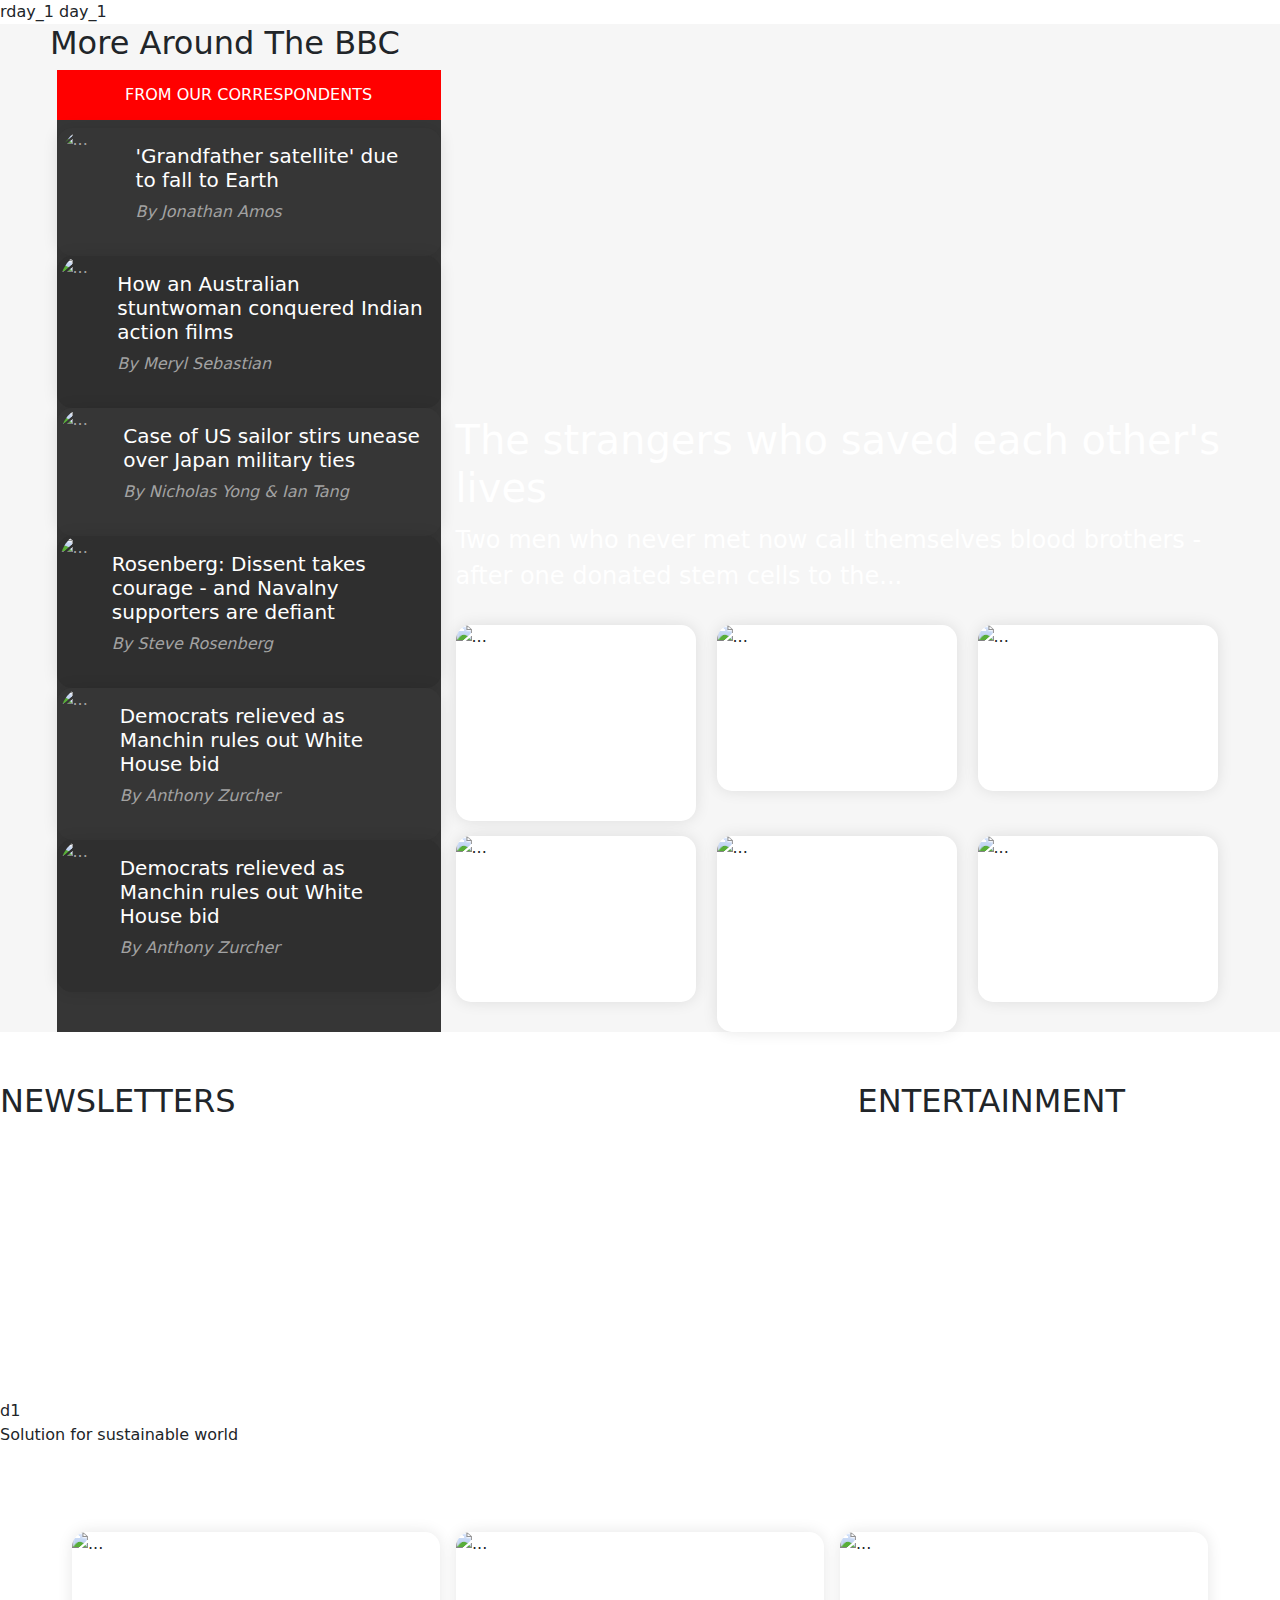
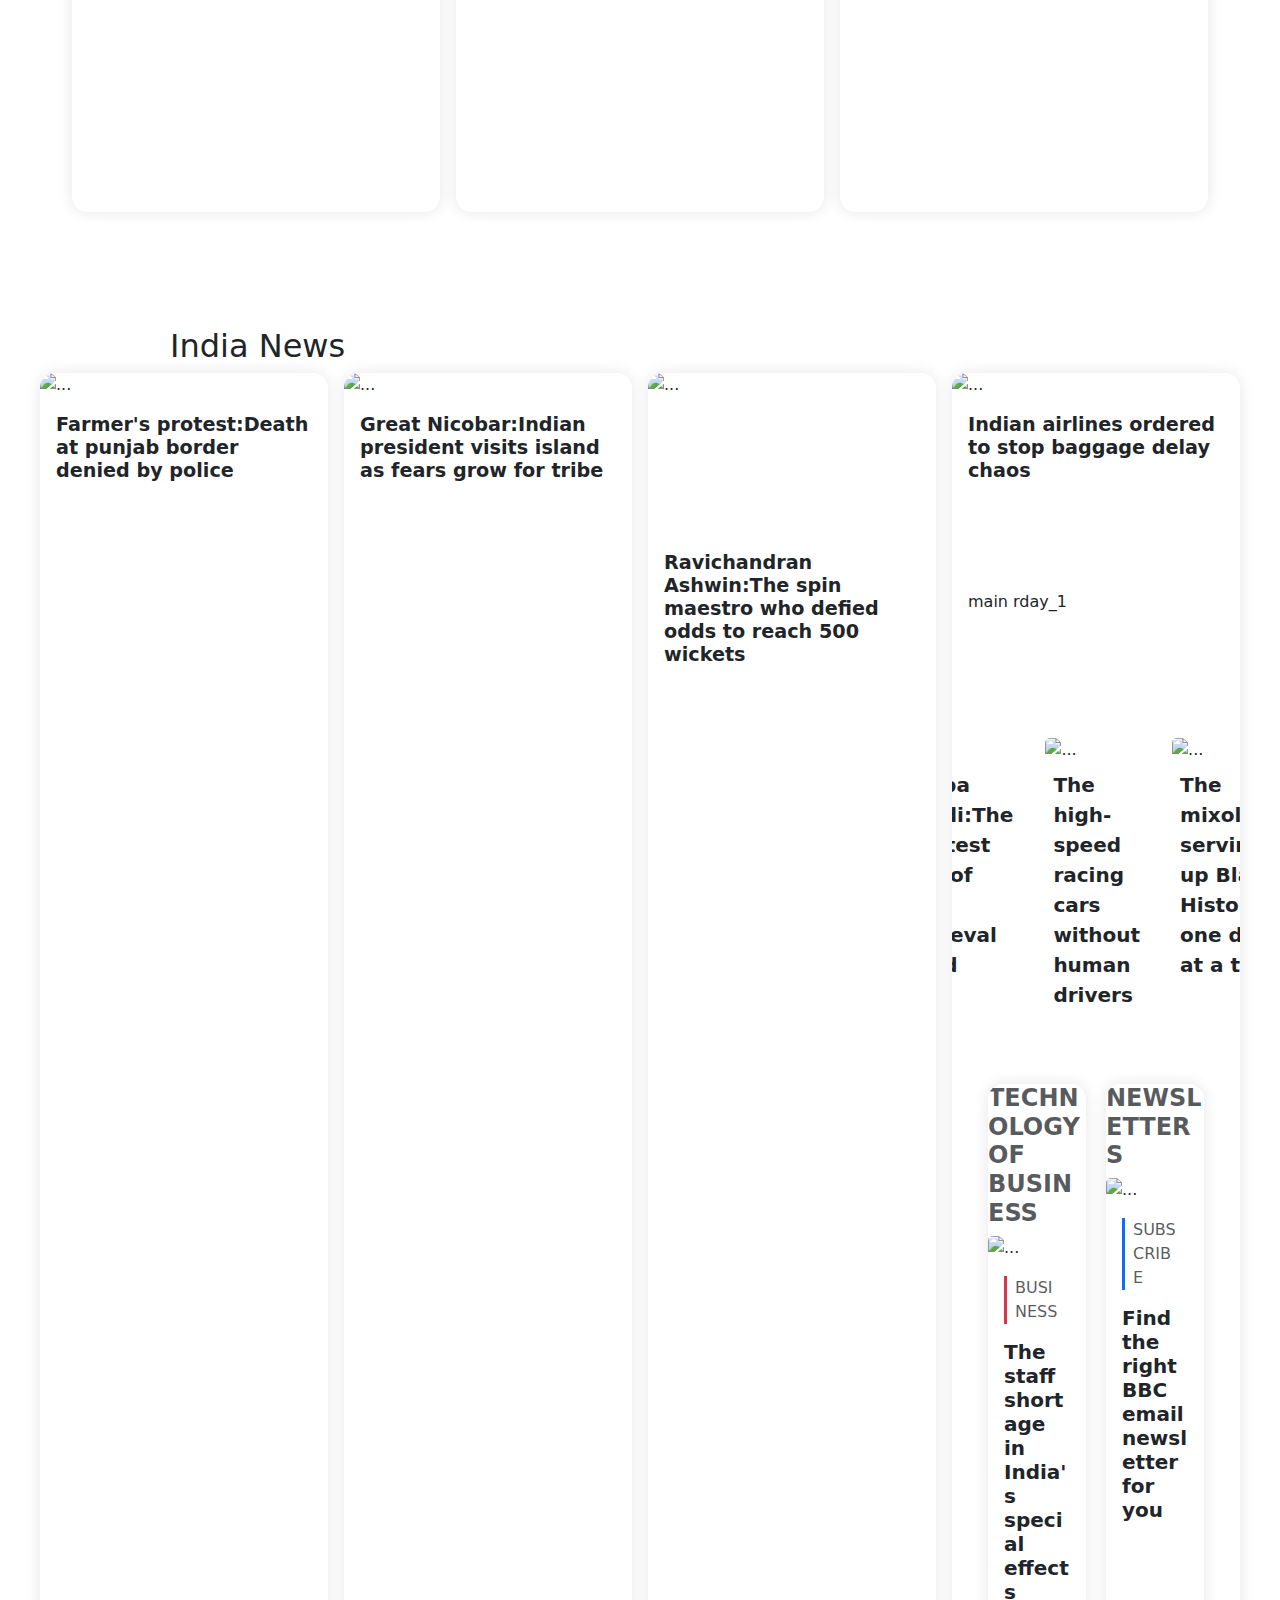
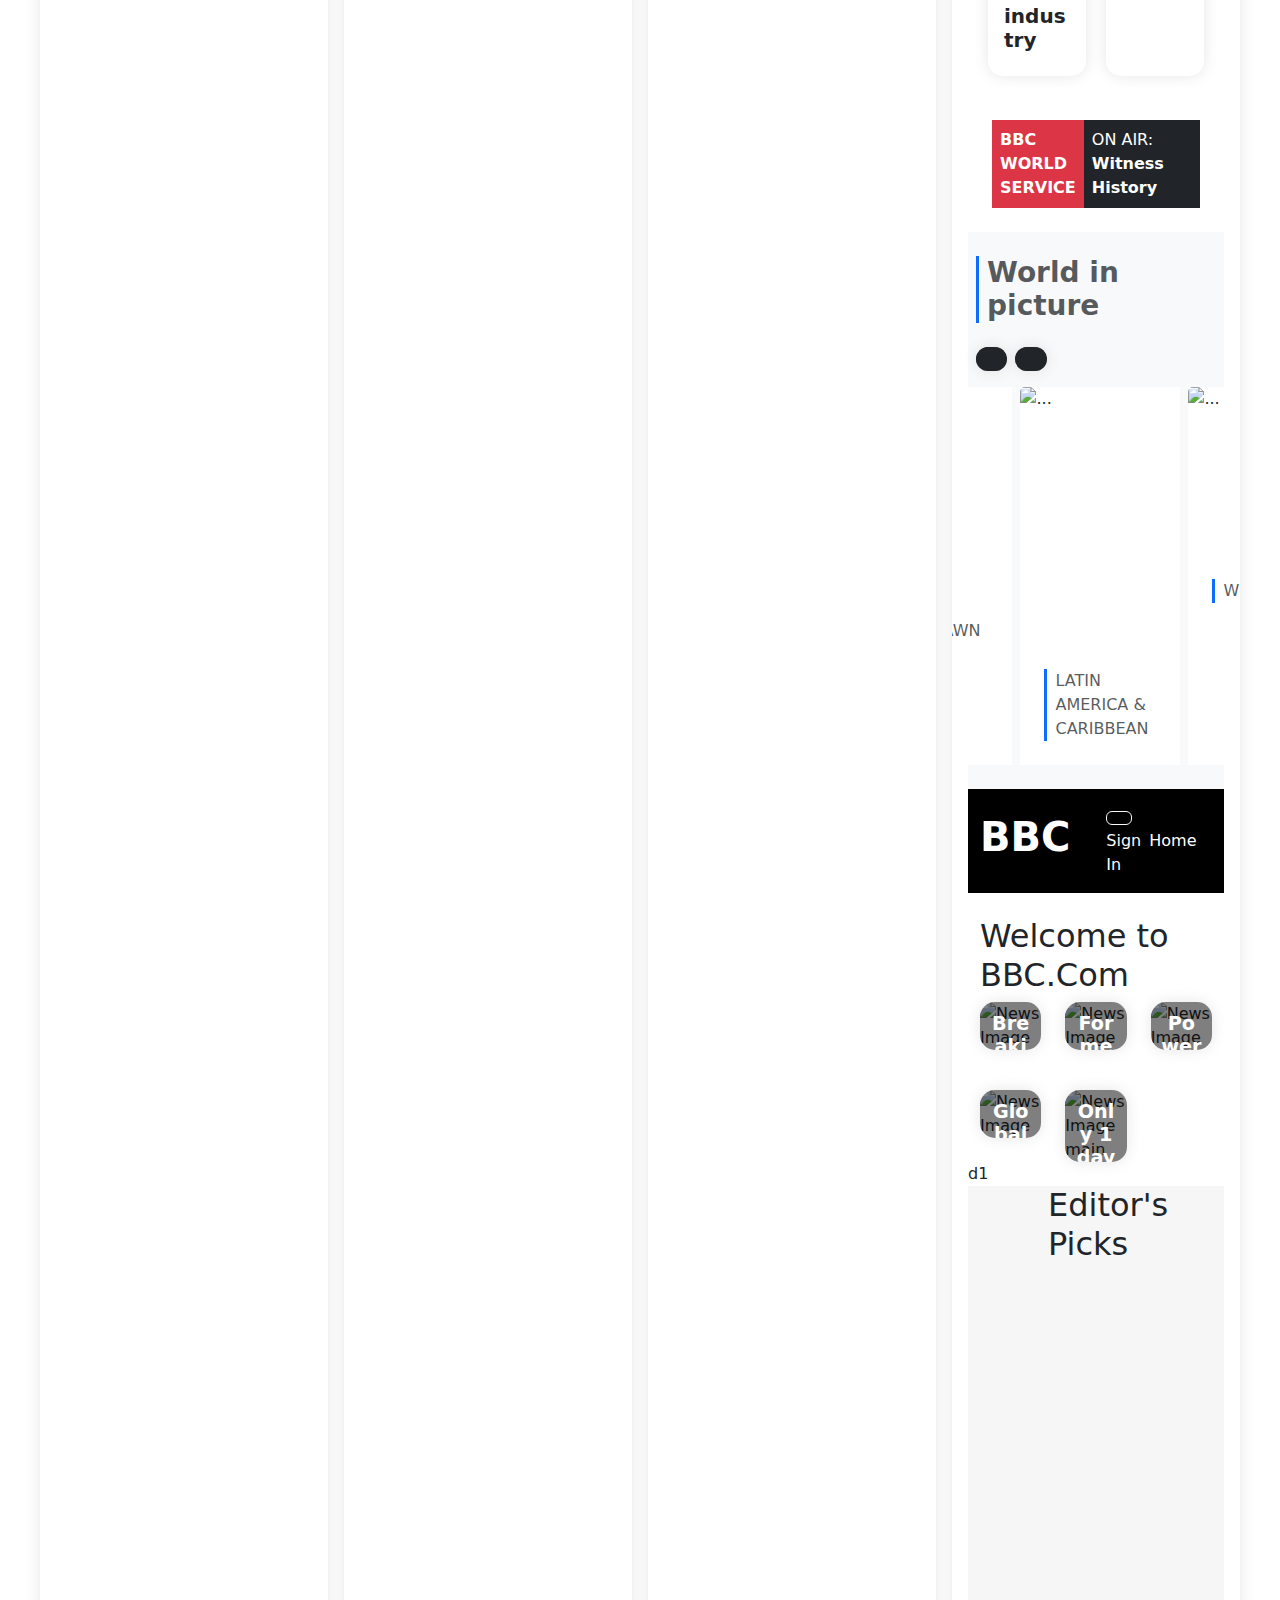
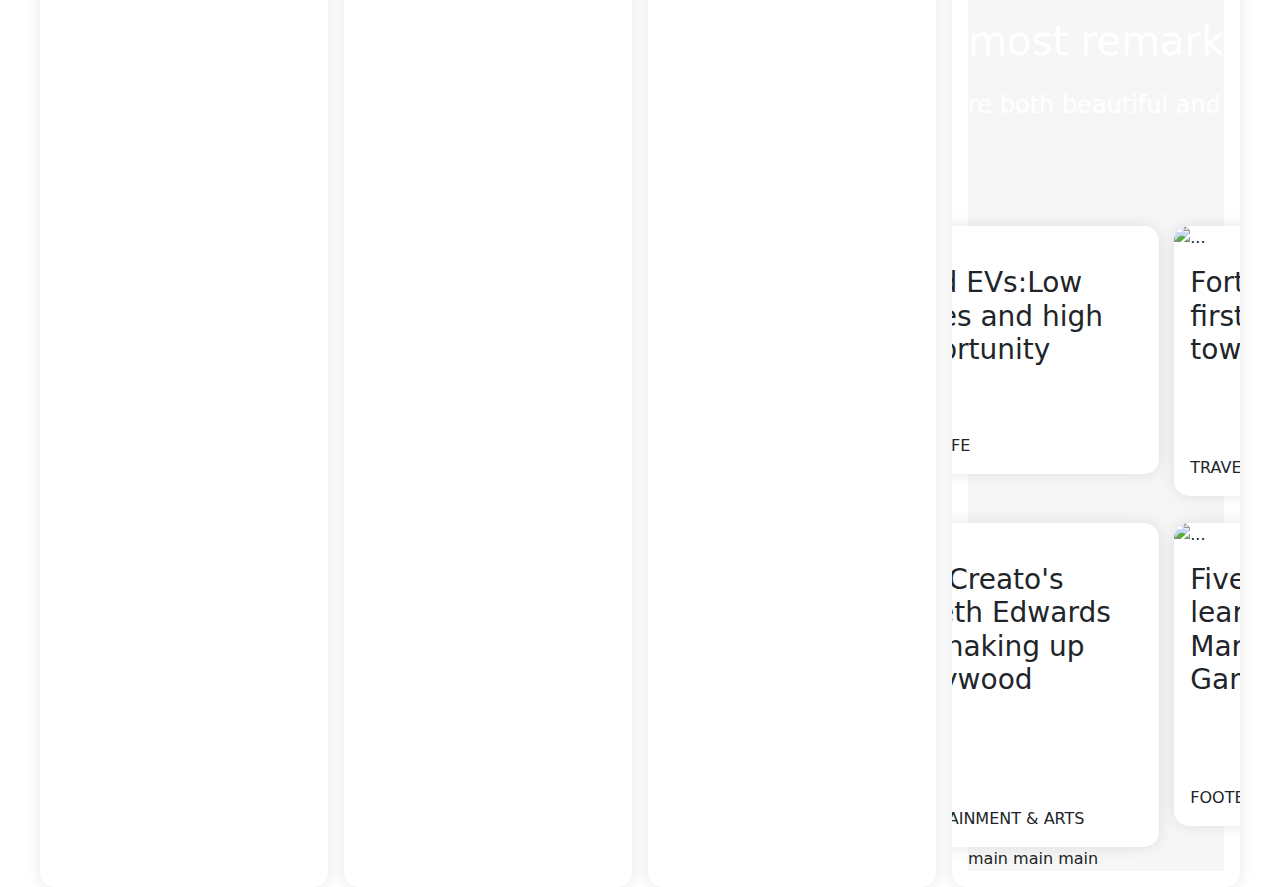
==== commit 04f6be42: "Merge pull request #6 from alfaj7/rday_1" ====
--- a/Bootstrap/index.html
+++ b/Bootstrap/index.html
@@ -1,5 +1,26 @@
-<!DOCTYPE html>
+<!doctype html>
 <html lang="en">
+ rday_1
+
+<head>
+    <meta charset="utf-8">
+    <meta name="viewport" content="width=device-width, initial-scale=1">
+    <link href="https://cdn.jsdelivr.net/npm/bootstrap@5.3.3/dist/css/bootstrap.min.css" rel="stylesheet">
+    <link href="https://getbootstrap.com/docs/5.3/assets/css/docs.css" rel="stylesheet">
+    <title>Bootstrap Example</title>
+    <script src="https://cdn.jsdelivr.net/npm/bootstrap@5.3.3/dist/js/bootstrap.bundle.min.js"></script>
+    <script src="https://kit.fontawesome.com/414044bf1d.js" crossorigin="anonymous"></script>
+
+    <style>
+        @import url('https://fonts.googleapis.com/css2?family=Roboto:ital,wght@0,100;0,300;0,400;0,500;0,700;0,900;1,100;1,300;1,400;1,500;1,700;1,900&display=swap');
+
+        .h1 {
+
+            font-family: Roboto;
+            font-size: 50px;
+        }
+    </style>
+
 day_1
   <head>
     <meta charset="UTF-8" />
@@ -474,8 +495,156 @@
       font-size: 0.9rem; /* Smaller font size */
     }
   </style>
+ main
 </head>
+
 <body>
+
+ rday_1
+<!-- ----REEL CONTAINER------------------------------------------------------------------------------------------------------- -->
+
+<div id="container_reel" class="pt-4" style="background-image: url('https://ychef.files.bbci.co.uk/1200x675/p08h02kk.jpg'); background-size: cover;
+     width: 1120; height: 450px; ">
+        <div class="d-flex gap-8" style="display: flex; gap: 45%; height: 100px;">
+            <div>
+                <p class="h1 text-white px-4" style="width: 500px; margin-bottom:-14px;">REEL</p>
+                <span class="text-white fs-4 px-4 pt-0">The most amazing videos from the BBC</span>
+            </div>
+            <button class="bg-transparent text-white border rounded-pill"
+                style="width: 150px; height: 40px; margin-top: 30px; margin-right: 2px;">Visit Reel</button>
+        </div>
+        <div class="d-flex gap-4 flex-row align-items-center justify-content-center bd-highlight mb-3 ">
+
+            <div class="bg-white" style="width: 24rem; height:300px;">
+                <img src="https://ychef.files.bbci.co.uk/432x243/p0hbp5td.jpg" class="card-img-top" alt="...">
+                <div class="card-body p-2">
+                    <p class="fs-5 fw-bolder">Mappa Mundi:The greatest map of the medieval world</p>
+                </div>
+            </div>
+            <div class="bg-white" style="width: 24rem; height:300px;">
+                <img src="https://ychef.files.bbci.co.uk/432x243/p0hcpkg2.jpg" class="card-img-top" alt="...">
+                <div class="card-body p-2">
+                    <p class="fs-5 fw-bolder">The high-speed racing cars without human drivers</p>
+                </div>
+            </div>
+            <div class="bg-white" style="width: 24rem; height:300px;">
+                <img src="https://ychef.files.bbci.co.uk/432x243/p0hcdr30.jpg" class="card-img-top" alt="...">
+                <div class="card-body p-2">
+                    <p class="fs-5 fw-bolder">The mixologist serving up Black History one drink at a time</p>
+                </div>
+            </div>
+        </div>
+    </div>
+
+
+    <!-- ---CONTAINER TECHNOLOGY-------------------------------------------------------------------------------------------------------- -->
+    <div id="container_tech_new" style="">
+        <div class="d-flex flex-coloum" style="padding: 20px; gap: 20px;">
+
+            <div class="card border-light" style="width: 610px; ">
+                <h4 class="text-muted fw-bold">TECHNOLOGY OF BUSINESS</h4>
+                <img src="https://ichef.bbc.co.uk/wwhp/624/cpsprodpb/1281E/production/_132560857_img_11252.jpg"
+                    class="card-img-top" alt="...">
+                <div class="card-body">
+                    <p class="border-start border-3 border-danger px-2 text-muted">BUSINESS</p>
+                    <h5 class="fw-bold">The staff shortage in India's special effects industry</h5>
+                </div>
+            </div>
+            <div class="card border-light" style="width: 610px;">
+                <h4 class="text-muted fw-bold">NEWSLETTERS</h4>
+                <img src="https://ichef.bbc.co.uk/wwhp/624/ibroadcast/images/live/p0/g9/lv/p0g9lv54.jpg"
+                    class="card-img-top" alt="...">
+                <div class="card-body">
+                    <p class="border-start border-3 border-primary px-2 text-muted">SUBSCRIBE</p>
+                    <h5 class="fw-bold">Find the right BBC email newsletter for you</h5>
+                </div>
+            </div>
+
+        </div>
+
+        <div id="box" class="d-flex flex-row m-4">
+
+            <div class="bg-danger text-white p-2" style="width: 200px;">
+                <span class="fw-bold">BBC WORLD SERVICE</span>
+            </div>
+            <div class="bg-dark text-white p-2" style="width: 1000px;">
+                <i class="co wsradio__icon icon icon--audio"></i><span>ON AIR: <strong>Witness History</strong></span>
+            </div>
+        </div>
+    </div>
+    
+
+
+    <!-- ----CONTAINER WORLD IN PICRTURE---------------------------------------------------------------------------------------------------------->
+    
+    <div id="container_worldinpicture" class="p-2 bg-light text-dark">
+
+        <h3 class="border-start border-3 border-primary mb-4 mt-3 fw-bold px-2 text-muted ">World in picture</h3>
+        <div class="d-flex gap-2">
+            <div class="card text-white ">
+
+                <img src="https://ichef.bbc.co.uk/wwhp/624/cpsprodpb/F12A/production/_132683716_101alexdawson.jpg"
+                    class="card-img" alt="...">
+                <div class="card-img-overlay">
+                    <span class="position-absolute top-0 start-0"><i
+                            class="border-0 p-3 bg-dark fa-sharp fa-solid fa-camera"></i></span>
+                    <p class="card-text fs-5 fw-bold" style="margin-top: 220px;">Diver finding whale bones wins
+                        photography award</p>
+                    <p class="text-white border-start border-3 border-primary px-2">IN PICTURES</p>
+                </div>
+            </div>
+            <div class="card bg-gradient-info text-white ">
+
+                <img src="	https://ichef.bbc.co.uk/wwhp/624/cpsprodpb/8F6C/production/_132661763_gettyimages-1991971687.jpg"
+                    class="card-img" alt="...">
+                <div class="card-img-overlay">
+                    <span class="position-absolute top-0 start-0"><i
+                            class="border-0 p-3 bg-dark fa-sharp fa-solid fa-camera"></i></span>
+                    <p class="card-text fs-5 fw-bold" style="margin-top: 220px;">Cowries, cups and crafts: Africa's top
+                        shots</p>
+                    <p class="card-text border-start border-3 border-primary px-2 text-white">AFRICA</p>
+                </div>
+            </div>
+        </div>
+        <div class="d-flex py-3 gap-2 justify-content-center">
+            <div class="border-0 bg-white" style="width: 26rem;">
+
+                <img src="https://ichef.bbc.co.uk/wwhp/624/cpsprodpb/2B2A/production/_132605011_a309436b-4e80-4797-bd05-3885774593d9.jpg"
+                    class="card-img-top" alt="...">
+                   
+                <div class="card-body">
+                    <!-- <span class="position-absolute top-0 start-0" ><i class="border p-2 bg-dark fa-sharp fa-solid fa-camera"></i></span> -->
+                    <p class="card-text fs-5 p-2 fw-bold pb-5">Capturing the Dark Skies of Wales</p>
+                    <p class="border-start border-3 m-2  border-primary px-2 text-muted">CYLCHGRAWN</p>
+                </div>
+            </div>
+            <div class="border-0 bg-white" style="width: 26rem;">
+                <img src="https://ichef.bbc.co.uk/wwhp/624/cpsprodpb/AE1F/production/_132657544_carnival_rio_reuters.jpg"
+                    class="card-img-top" alt="...">
+                <div class="card-body">
+                    <!-- <span class="position-absolute top-0 start-0" ><i class="border p-2 bg-dark fa-sharp fa-solid fa-camera"></i></span> -->
+                    <p class="card-text fs-5 p-2 fw-bold">Tribute to black women wins at Rio Carnival parade</p>
+                    <p class="border-start border-3 m-2 border-primary px-2 text-muted">LATIN AMERICA & CARIBBEAN</p>
+                </div>
+            </div>
+            <div class="border-0 bg-white" style="width: 26rem;">
+                <img src="https://ichef.bbc.co.uk/wwhp/624/cpsprodpb/E2C3/production/_132615085_fb04aed2-cda2-423f-a7e8-29df4f703805.jpg"
+                    class="card-img-top" alt="...">
+                <div class="card-body">
+                    <!-- <span class="position-absolute top-0 start-0" ><i class="border p-2 bg-dark fa-sharp fa-solid fa-camera"></i></span> -->
+                    <p class="card-text fs-5 p-2 fw-bold">In picture: Welcoming the Lunar New Year</p>
+                    <p class="border-start border-3 m-2 border-primary px-2 text-muted">WORLD</p>
+                </div>
+            </div>
+        </div>
+    </div>
+
+
+    <!-- ------------------------------------------------------------------------------------------------------------ -->
+
+</body>
+
+</html>
 
 <nav class="navbar navbar-expand-lg navbar-dark">
   <div class="container">
@@ -575,13 +744,13 @@
           <h5 class="card-title">Only 1 day to go for Masai Convocation Day</h5>
           <p class="card-text">The idea of holding a convocation sprang from a heartfelt conversation with a Masai alum, convocation.</p>
         </div>
-..... main
+ main
       </div>
     </div>
   </div>
 </div>
 
-........... d1
+ d1
 <div style="background-color: rgb(246,246,246);">
     <h2 style="margin-left: 80px;">Editor's Picks</h2>
     <div style="display: flex;justify-content: center;gap: 20px;">
@@ -715,3 +884,4 @@
 </body>
 </html>
  main
+ main
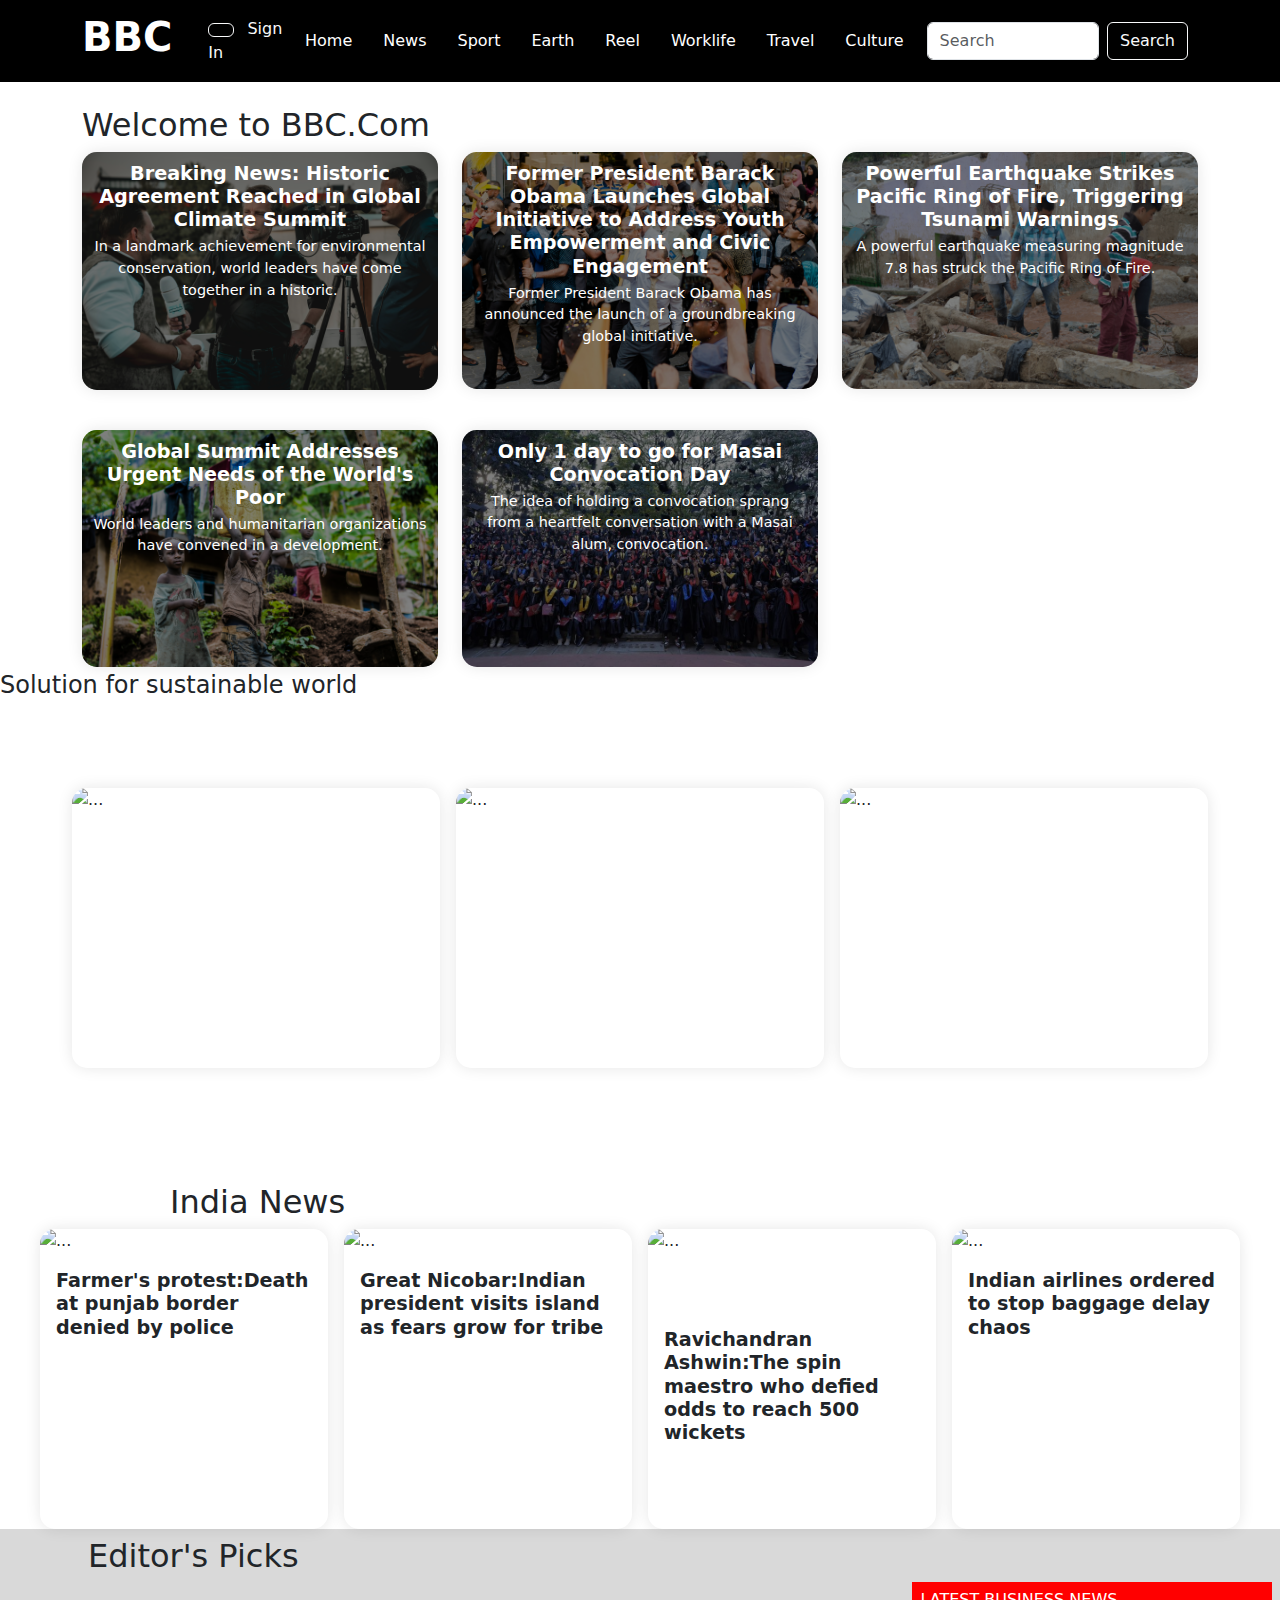
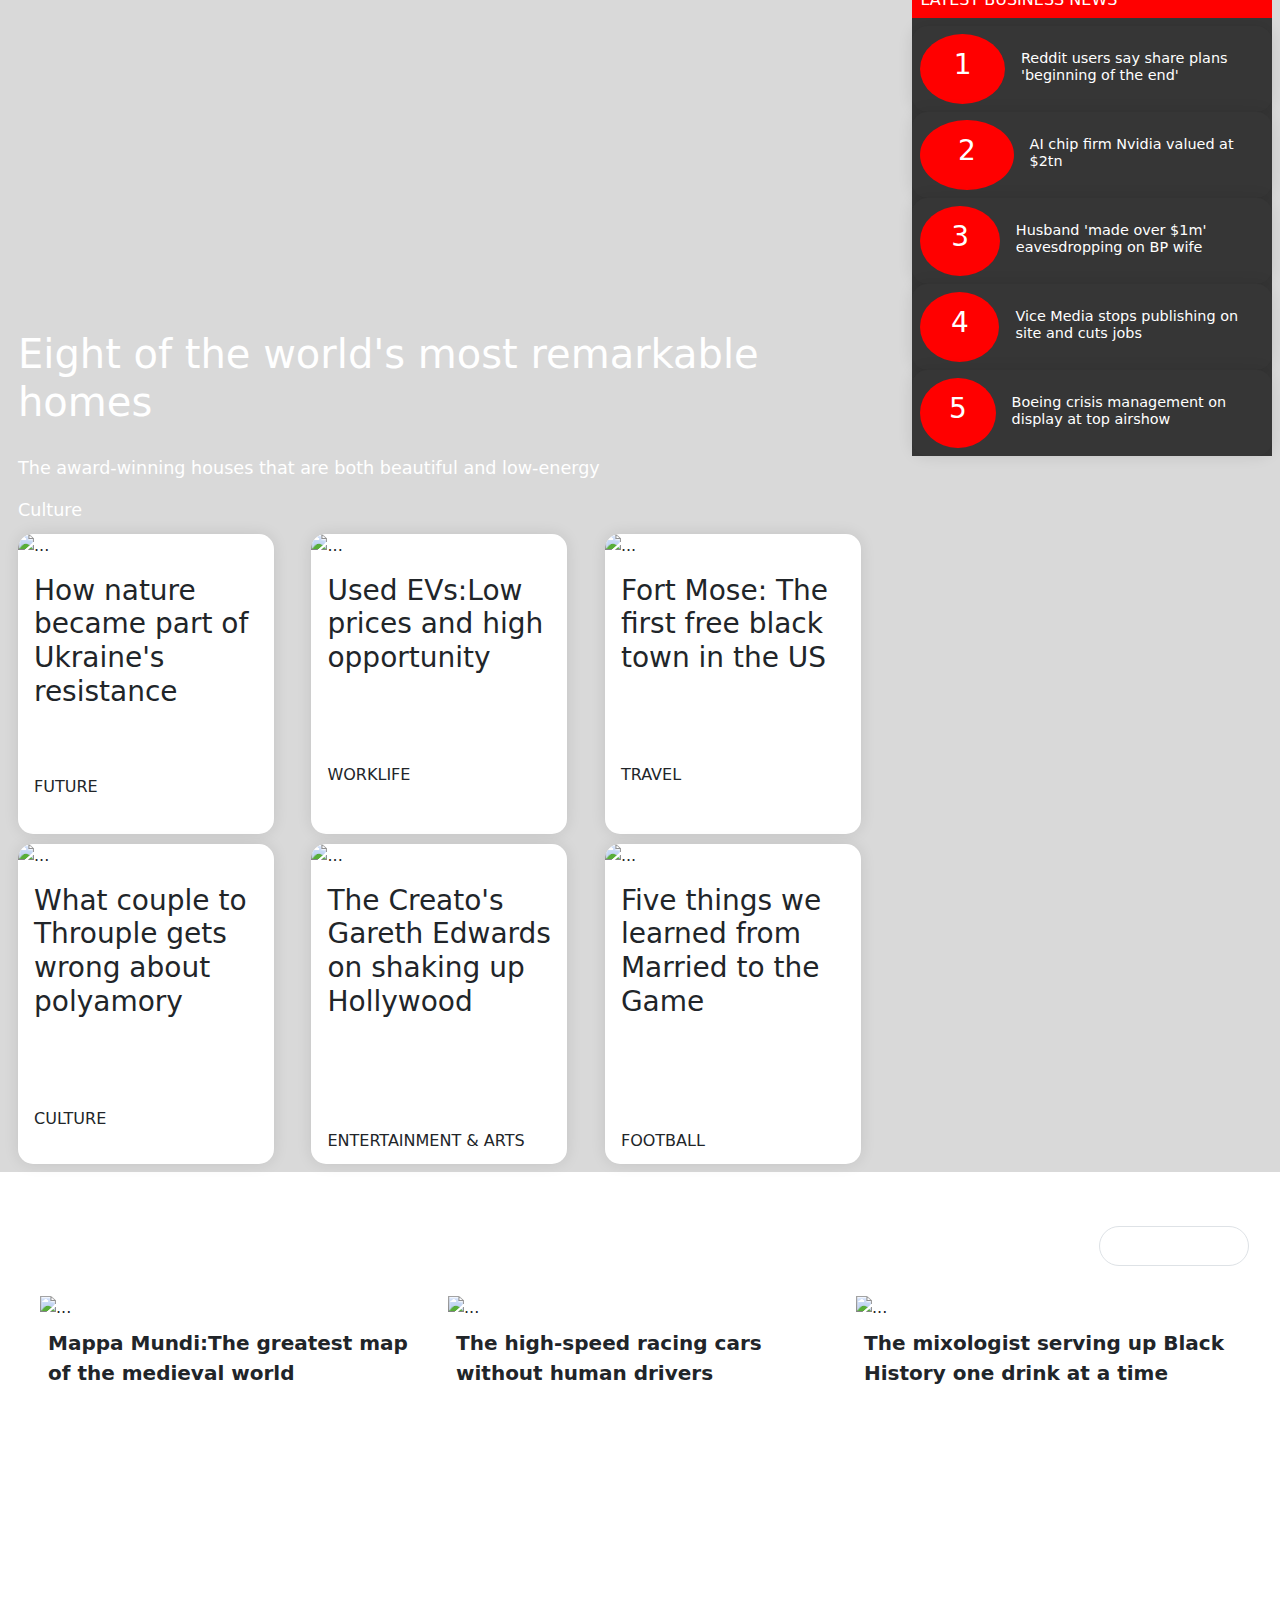
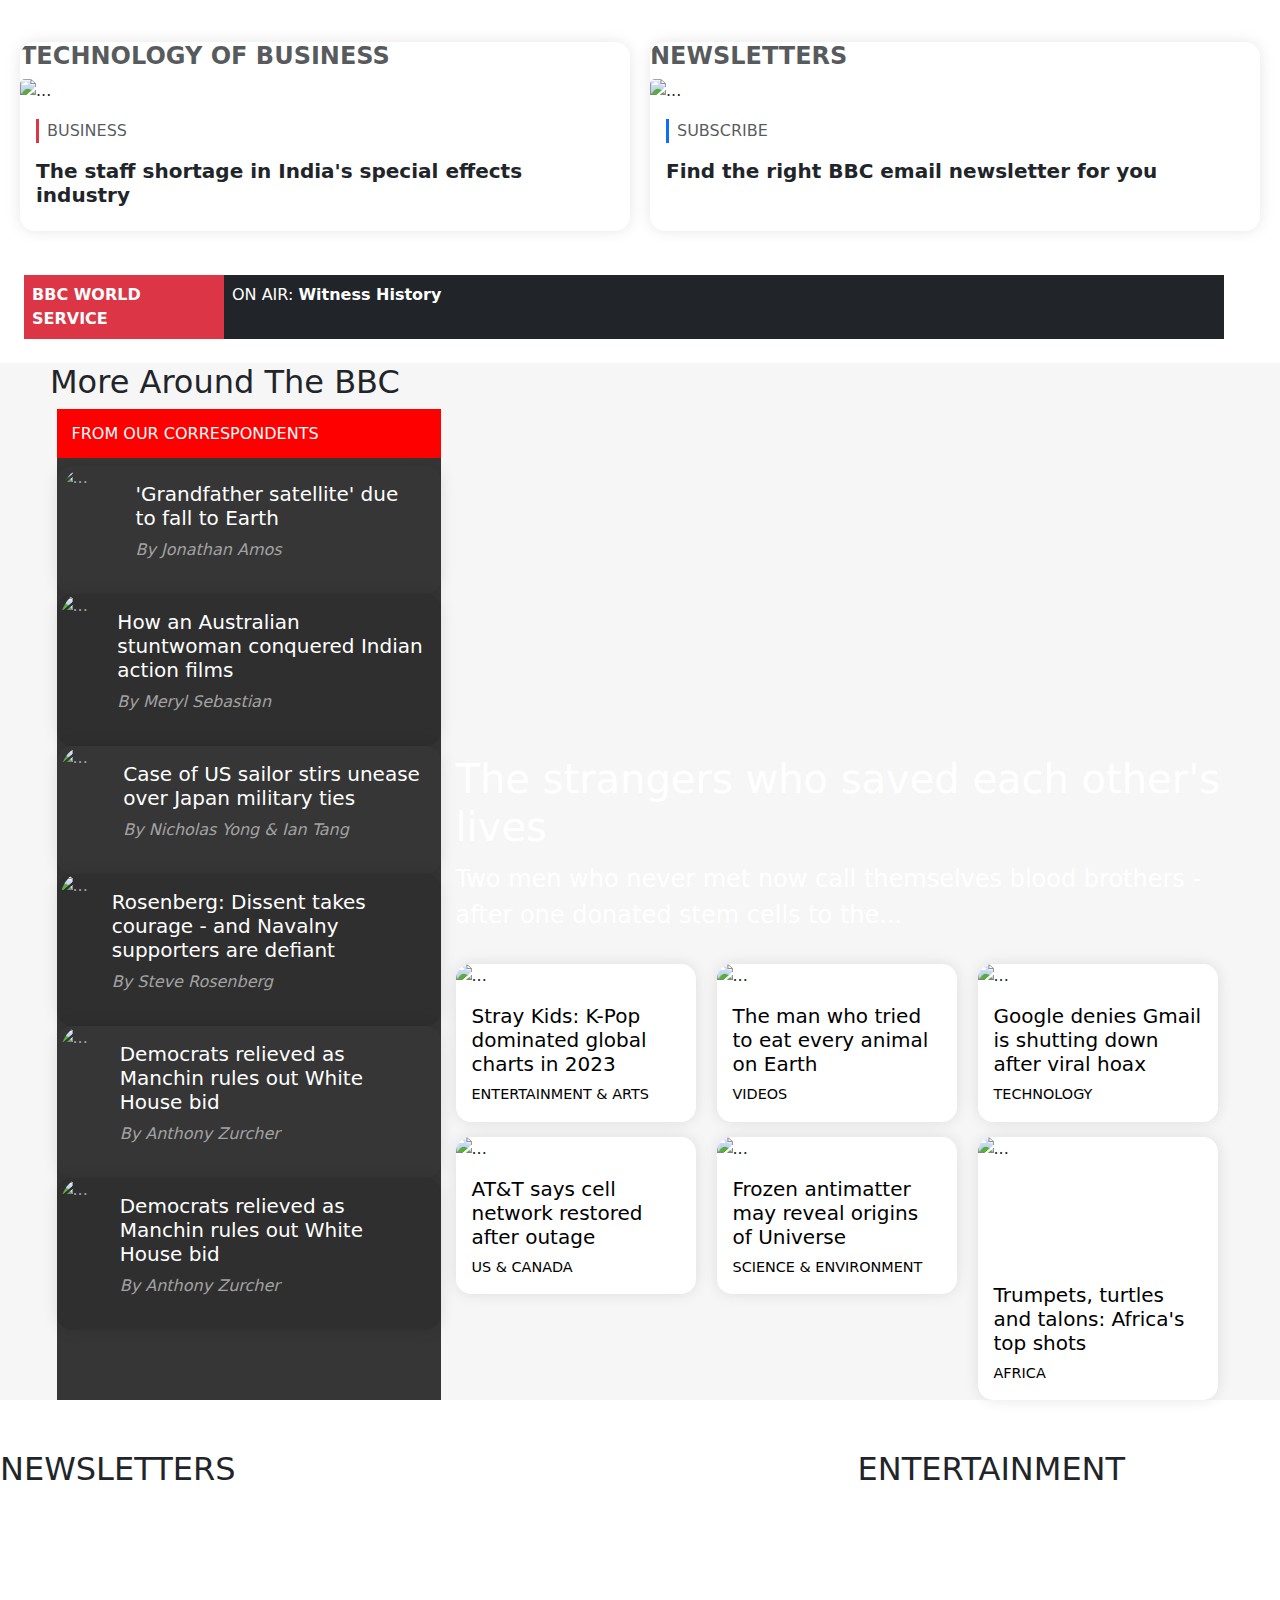
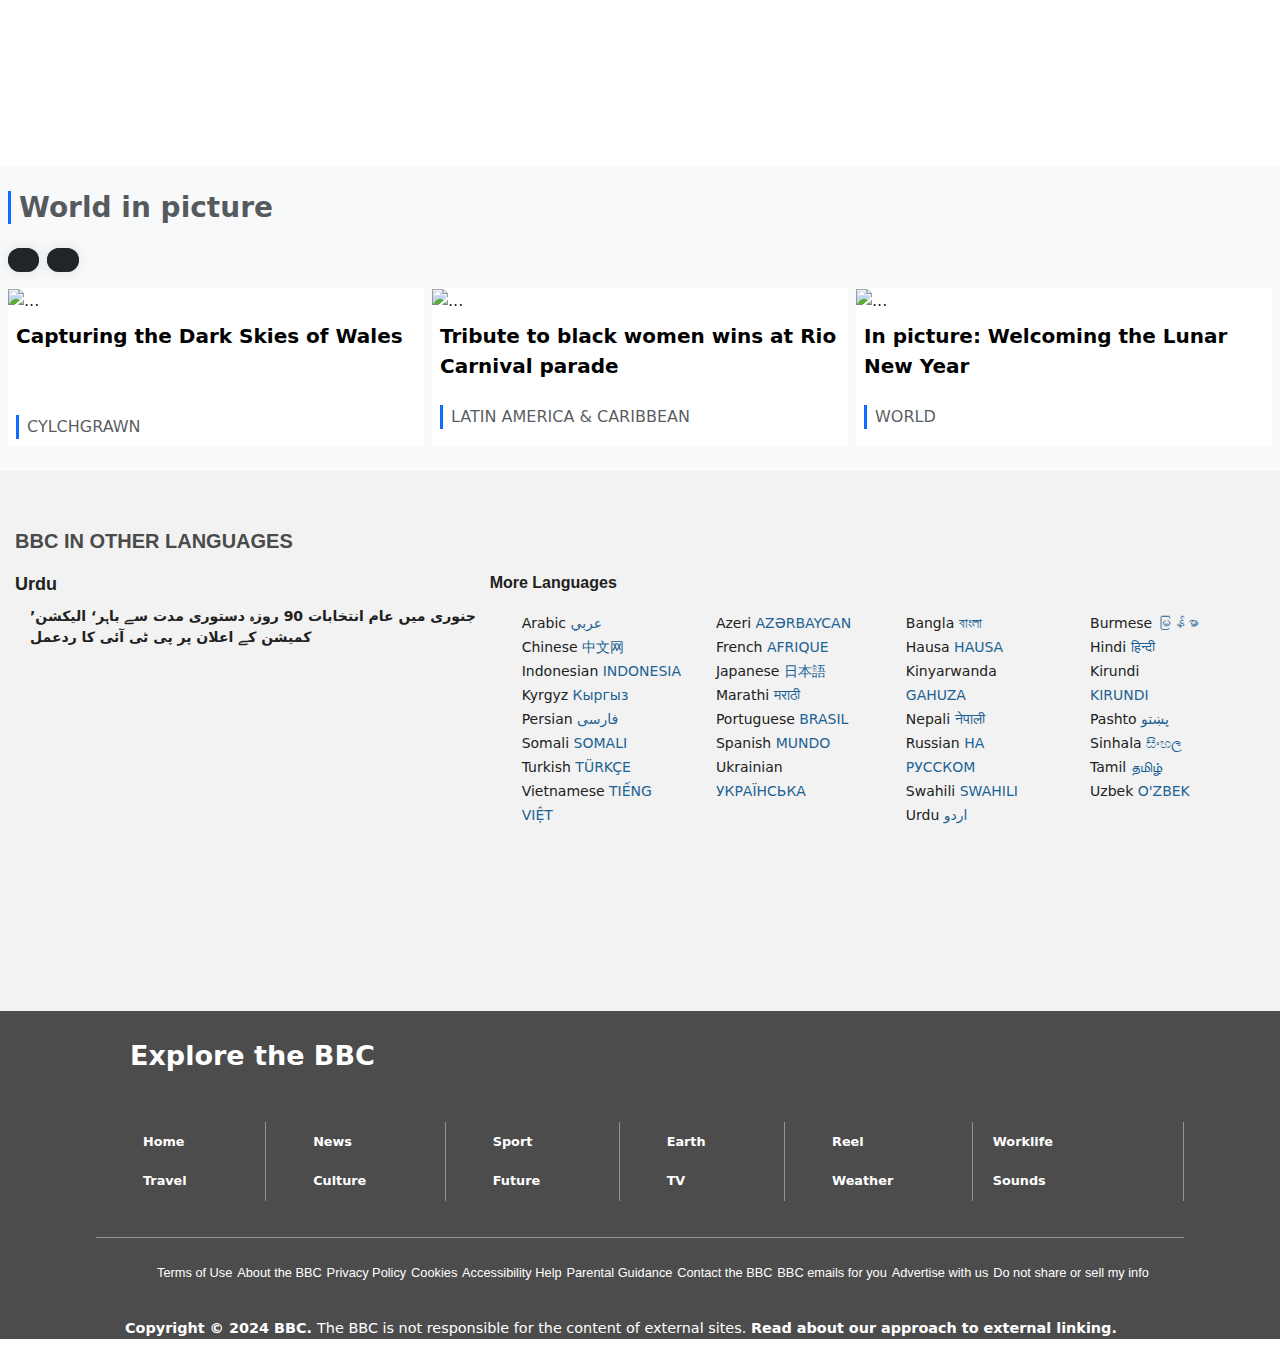
==== commit 1308999e: "properly done all container" ====
--- a/Bootstrap/index.html
+++ b/Bootstrap/index.html
@@ -1,302 +1,730 @@
 <!doctype html>
 <html lang="en">
- rday_1
+
 
 <head>
-    <meta charset="utf-8">
-    <meta name="viewport" content="width=device-width, initial-scale=1">
-    <link href="https://cdn.jsdelivr.net/npm/bootstrap@5.3.3/dist/css/bootstrap.min.css" rel="stylesheet">
-    <link href="https://getbootstrap.com/docs/5.3/assets/css/docs.css" rel="stylesheet">
-    <title>Bootstrap Example</title>
-    <script src="https://cdn.jsdelivr.net/npm/bootstrap@5.3.3/dist/js/bootstrap.bundle.min.js"></script>
-    <script src="https://kit.fontawesome.com/414044bf1d.js" crossorigin="anonymous"></script>
-
-    <style>
-        @import url('https://fonts.googleapis.com/css2?family=Roboto:ital,wght@0,100;0,300;0,400;0,500;0,700;0,900;1,100;1,300;1,400;1,500;1,700;1,900&display=swap');
-
-        .h1 {
-
-            font-family: Roboto;
-            font-size: 50px;
-        }
-    </style>
-
-day_1
-  <head>
-    <meta charset="UTF-8" />
-    <meta name="viewport" content="width=device-width, initial-scale=1.0" />
-    <title>Document</title>
-    <link
-      href="https://cdn.jsdelivr.net/npm/bootstrap@5.1.3/dist/css/bootstrap.min.css"
-      rel="stylesheet"
-      integrity="sha384-1BmE4kWBq78iYhFldvKuhfTAU6auU8tT94WrHftjDbrCEXSU1oBoqyl2QvZ6jIW3"
-      crossorigin="anonymous"
-    />
-    <script
-      src="https://cdn.jsdelivr.net/npm/bootstrap@5.1.3/dist/js/bootstrap.bundle.min.js"
-      integrity="sha384-ka7Sk0Gln4gmtz2MlQnikT1wXgYsOg+OMhuP+IlRH9sENBO0LRn5q+8nbTov4+1p"
-      crossorigin="anonymous"
-    ></script>
-    <style>
-      #b1 .card-body:hover {
+  <meta charset="utf-8">
+  <meta name="viewport" content="width=device-width, initial-scale=1">
+  <link href="https://cdn.jsdelivr.net/npm/bootstrap@5.3.3/dist/css/bootstrap.min.css" rel="stylesheet">
+  <link href="https://getbootstrap.com/docs/5.3/assets/css/docs.css" rel="stylesheet">
+  <title>Bootstrap Example</title>
+  <script src="https://cdn.jsdelivr.net/npm/bootstrap@5.3.3/dist/js/bootstrap.bundle.min.js"></script>
+  <script src="https://kit.fontawesome.com/414044bf1d.js" crossorigin="anonymous"></script>
+  <link rel="stylesheet" href="./footer.css">
+
+  <style>
+    @import url('https://fonts.googleapis.com/css2?family=Roboto:ital,wght@0,100;0,300;0,400;0,500;0,700;0,900;1,100;1,300;1,400;1,500;1,700;1,900&display=swap');
+
+    .h1 {
+
+      font-family: Roboto;
+      font-size: 50px;
+    }
+
+    #background {
+      width: 100%;
+      height: 450px;
+      background-image: url(https://encrypted-tbn0.gstatic.com/images?q=tbn:ANd9GcTQ4umbiTTankMqrcyHXJuoVD8L8ujEqz957M3cJEFKMtzrEAbO);
+      justify-content: center;
+      align-items: center;
+      margin-bottom: 30px;
+    }
+
+    .card {
+      border-radius: 0;
+      border: none;
+    }
+   
+
+    #background2 {
+
+      height: 400px;
+      background-image: url(https://ichef.bbc.co.uk/wwhp/999/ibroadcast/images/live/p0/hd/10/p0hd10r5.jpg);
+      background-size: cover;
+      background-position: center;
+    }
+
+    .navbar {
+      background-color: #000000;
+    }
+
+    .navbar-brand h1 {
+      font-weight: bold;
+      margin-right: 20px;
+    }
+
+    .navbar-nav {
+      margin-left: auto;
+    }
+
+    .navbar-nav .nav-link {
+      text-align: center;
+      position: relative;
+      color: #ffffff;
+      margin-right: 15px;
+      /* Adjusted margin for equal gap */
+    }
+
+    .navbar-nav .nav-link:hover {
+      color: #ffffff;
+    }
+
+    .navbar-nav .nav-link:hover::after {
+      content: "";
+      position: absolute;
+      left: 50%;
+     
+      bottom: -5px;
+      width: 80%;
+    
+      height: 2px;
+      background-color: #ffffff;
+     
+      transform: translateX(-50%);
+     
+    }
+
+    /* Add more styles for other navbar items as needed */
+    .search-form {
+      margin-right: 10px;
+    }
+
+    /* Improved card design */
+    .card {
+      border: none;
+      border-radius: 15px;
+      box-shadow: 0px 0px 15px rgba(0, 0, 0, 0.1);
+      position: relative;
+      overflow: hidden;
+    }
+
+    .card-img-overlay {
+      background: rgba(0, 0, 0, 0.5);
+      color: #fff;
+      position: absolute;
+      bottom: 0;
+      left: 0;
+      right: 0;
+      padding: 10px;
+      /* Smaller padding */
+      text-align: center;
+      transition: opacity 0.3s ease;
+    }
+
+    .card:hover .card-img-overlay {
+      opacity: 0.9;
+    }
+
+    .card-title {
+      font-weight: bold;
+      margin-bottom: 5px;
+      /* Smaller margin */
+      font-size: 1.2rem;
+      /* Smaller font size */
+    }
+
+    .card-text {
+      color: #ffffff;
+      font-size: 0.9rem;
+      /* Smaller font size */
+    }
+    #b1 .card-body:hover {
         color: white;
-      }
+
+    }
     </style>
   </head>
-  <body>
-    <div style="background-color: rgb(246, 246, 246)">
-      <h2 style="margin-left: 50px">More Around The BBC</h2>
-      <div style="display: flex; justify-content: center">
-        <div
-          style="
+
+<body>
+  <nav class="navbar navbar-expand-lg navbar-dark">
+    <div class="container">
+      <a class="navbar-brand" href="#">
+        <h1>BBC</h1>
+      </a>
+      <div class="navbar-text me-auto">
+        <span class="btn btn-outline-light me-2"><i class="fa-solid fa-user"></i></span>
+
+
+        <a href="#" class="text-light text-decoration-none">Sign In</a>
+      </div>
+      <button class="navbar-toggler" type="button" data-bs-toggle="collapse" data-bs-target="#navbarSupportedContent"
+        aria-controls="navbarSupportedContent" aria-expanded="false" aria-label="Toggle navigation">
+        <span class="navbar-toggler-icon"></span>
+      </button>
+
+      <div class="collapse navbar-collapse" id="navbarSupportedContent">
+        <ul class="navbar-nav">
+          <li class="nav-item">
+            <a class="nav-link active nav-link-home" aria-current="page" href="#">Home</a>
+          </li>
+          <li class="nav-item">
+            <a class="nav-link nav-link-news" href="#">News</a>
+          </li>
+          <li class="nav-item">
+            <a class="nav-link" href="#">Sport</a>
+          </li>
+          <li class="nav-item">
+            <a class="nav-link" href="#">Earth</a>
+          </li>
+          <li class="nav-item">
+            <a class="nav-link" href="#">Reel</a>
+          </li>
+          <li class="nav-item">
+            <a class="nav-link" href="#">Worklife</a>
+          </li>
+          <li class="nav-item">
+            <a class="nav-link" href="#">Travel</a>
+          </li>
+          <li class="nav-item">
+            <a class="nav-link" href="#">Culture</a>
+          </li>
+        </ul>
+
+        <!-- Search form -->
+        <form class="d-flex search-form">
+          <input class="form-control me-2" type="search" placeholder="Search" aria-label="Search">
+          <button class="btn btn-outline-light" type="submit">Search</button>
+        </form>
+      </div>
+    </div>
+  </nav>
+  <div class="container mt-4">
+    <h2>Welcome to BBC.Com</h2>
+    <div class="row row-cols-3 row-cols-md-3 g-4">
+      <div class="col-md-4">
+        <div class="card mb-3">
+          <img src="img-1.jpg" class="card-img-top" alt="News Image">
+          <div class="card-img-overlay">
+            <h5 class="card-title">Breaking News: Historic Agreement Reached in Global Climate Summit</h5>
+            <p class="card-text">In a landmark achievement for environmental conservation, world leaders have
+              come together in a historic.</p>
+          </div>
+        </div>
+      </div>
+      <div class="col-md-4">
+        <div class="card">
+          <img src="obama.jpg" class="card-img-top" alt="News Image">
+          <div class="card-img-overlay">
+            <h5 class="card-title">Former President Barack Obama Launches Global Initiative to Address Youth
+              Empowerment and Civic Engagement</h5>
+            <p class="card-text">Former President Barack Obama has announced the launch of a groundbreaking
+              global initiative.</p>
+          </div>
+        </div>
+      </div>
+      <div class="col-md-4">
+        <div class="card">
+          <img src="earthquake.jpeg" class="card-img-top" alt="News Image">
+          <div class="card-img-overlay">
+            <h5 class="card-title">Powerful Earthquake Strikes Pacific Ring of Fire, Triggering Tsunami Warnings
+            </h5>
+            <p class="card-text">A powerful earthquake measuring magnitude 7.8 has struck the Pacific Ring of
+              Fire.</p>
+          </div>
+        </div>
+      </div>
+      <div class="col-md-4">
+        <div class="card">
+          <img src="img-2.jpg" class="card-img-top" alt="News Image">
+          <div class="card-img-overlay">
+            <h5 class="card-title">Global Summit Addresses Urgent Needs of the World's Poor</h5>
+            <p class="card-text">World leaders and humanitarian organizations have convened in a development.
+            </p>
+          </div>
+        </div>
+      </div>
+      <div class="col-md-4">
+        <div class="card">
+          <img src="masai-2.jpg" class="card-img-top" alt="News Image">
+          <div class="card-img-overlay">
+            <h5 class="card-title">Only 1 day to go for Masai Convocation Day</h5>
+            <p class="card-text">The idea of holding a convocation sprang from a heartfelt conversation with a
+              Masai alum, convocation.</p>
+          </div>
+
+        </div>
+      </div>
+    </div>
+  </div>
+  <!-- -Solution for sustainable world--------------------------------------------------------------------------------------------------------- -->
+ 
+  <div class="fs-4">Solution for sustainable world</div>
+
+  <div id="background" class="d-flex p-2 grid gap-0 column-gap-3">
+    <div class="card" style="width: 23rem;height: 280px;">
+      <img src="https://ychef.files.bbci.co.uk/624_351/p0hcypdd.jpg" class="card-img-top" alt="...">
+      <div class="card-body">
+        <p class="card-text">The giant tortoises rebuilding a Galapagose island</p>
+      </div>
+    </div>
+    <div class="card" style="width: 23rem;height: 280px;">
+      <img src="https://ychef.files.bbci.co.uk/624_351/p0hby8g2.jpg" class="card-img-top" alt="...">
+      <div class="card-body">
+        <p class="card-text">Borneo's all-Women firefighting squad</p>
+      </div>
+    </div>
+    <div class="card" style="width: 23rem;height: 280px;">
+      <img src="https://ychef.files.bbci.co.uk/624_351/p0hbgvk2.jpg" class="card-img-top" alt="...">
+      <div class="card-body">
+        <p class="card-text">Squirrel and Japanese knowtweed:Pests on the menu</p>
+      </div>
+    </div>
+  </div>
+  <div>
+    <h2 style="margin-left: 170px;">India News</h2>
+    <div class="d-flex justify-content-center grid gap-0 column-gap-3">
+      <div class="card" style="width: 18rem; height: 300px;">
+        <img
+          src="https://ichef.bbci.co.uk/news/976/cpsprodpb/9808/production/_132702983_cda15a4ed9b44b9a72465da80db7802f33f1dcc30_573_5500_30945500x3094.jpg.webp"
+          class="card-img-top" alt="...">
+        <div class="card-body">
+          <h5 class="card-title">Farmer's protest:Death at punjab border denied by police</h5>
+          <p class="card-text">State police have denied anyone has denied in the protest,which began earlier this month.
+          </p>
+        </div>
+      </div>
+      <div class="card" style="width: 18rem; height: 300px;">
+        <img src="https://ichef.bbci.co.uk/news/976/cpsprodpb/869B/production/_132695443_shompen.jpg.webp"
+          class="card-img-top" alt="...">
+        <div class="card-body">
+          <h5 class="card-title">Great Nicobar:Indian president visits island as fears grow for tribe</h5>
+          <p class="card-text">India's Droupadi Murmu's trip comes as fears grow a 6bn scheme could wipe out an
+            indigenos tribe.</p>
+        </div>
+      </div>
+      <div class="card" style="width: 18rem; height: 300px;">
+        <img style="height: 162px;"
+          src="https://ichef.bbci.co.uk/news/976/cpsprodpb/E2C4/production/_132425085_gettyimages-1950965104-594x594.jpg.webp"
+          class="card-img-top" alt="...">
+        <div class="card-body">
+          <h5 class="card-title">Ravichandran Ashwin:The spin maestro who defied odds to reach 500 wickets</h5>
+          <p class="card-text">India's Ravichandran Aswin is the ninth bowler in the history of cricket to claim 500
+            Test wickets</p>
+        </div>
+      </div>
+      <div class="card" style="width: 18rem; height: 300px;">
+        <img
+          src="https://ichef.bbci.co.uk/news/976/cpsprodpb/162CC/production/_132682809_gettyimages-1412838675-1.jpg.webp"
+          class="card-img-top" alt="...">
+        <div class="card-body">
+          <h5 class="card-title">Indian airlines ordered to stop baggage delay chaos</h5>
+          <p class="card-text">The government has said that passengers should get their luggage within 30 minutes of
+            landing.</p>
+
+        </div>
+      </div>
+    </div>
+  </div>
+
+<!-- --Editor's Picks--------------------------------------------------------------------------------------------------------/ -->
+
+  <div class="d-flex gap-4 justify-content-center p-2 " style="background-color: rgb(217, 217, 217); width: 100%;">
+
+    <div style="">
+      <h2 style="margin-left: 80px;">Editor's Picks</h2>
+      <!-- container-1 -->
+      <div
+        style="display: grid;grid-template-areas:'box1 box2 box2 box2' 'box1 b-3 b-4 b-5' 'box1 b-6 b-7 b-8' ;gap: 10px;">
+
+        <div id="b2"
+          style="width: 68vw; grid-area: box2; height: 60vh; color: white; position: relative; background-image: url(https://ychef.files.bbci.co.uk/width/790/p0hdqnvp.jpg);background-size: cover;background-position: center;">
+          <div style="position: absolute; bottom: 90px; font-size: 120%;">
+            <h1>Eight of the world's most remarkable homes</h1>
+          </div>
+          <div style="position: absolute; bottom: 0px; font-size: 110%;">
+            <p>The award-winning houses that are both beautiful and low-energy</p>
+            <a>Culture</a>
+          </div>
+        </div>
+        <div id="b3" style="grid-area: b-3;">
+          <div class="card" style="width: 16rem; height: 300px;">
+            <img src="https://ychef.files.bbci.co.uk/width/790/p0hdpsdl.jpg" class="card-img-top" alt="...">
+            <div class="card-body">
+              <h3>How nature became part of Ukraine's resistance</h3>
+              <p class="card-text">The green concerns shaping Ukraine's rsistance</p>
+              <a>FUTURE</a>
+            </div>
+          </div>
+        </div>
+        <div id="b4" style="grid-area: b-4;">
+          <div class="card" style="width: 16rem; height: 300px;">
+            <img src="https://ychef.files.bbci.co.uk/width/790/p0hdgcbx.jpg" class="card-img-top" alt="...">
+            <div class="card-body">
+              <h3>Used EVs:Low prices and high opportunity</h3>
+              <p class="card-text">The used electric vehicle market could tempt EV-curious drivers</p>
+              <a>WORKLIFE</a>
+            </div>
+          </div>
+        </div>
+        <div id="b5" style="grid-area: b-5;">
+          <div class="card" style="width: 16rem; height: 300px;">
+            <img src="https://ichef.bbc.co.uk/wwhp/304/ibroadcast/images/live/p0/hd/jp/p0hdjpj0.jpg"
+              class="card-img-top" alt="...">
+            <div class="card-body">
+              <h3>Fort Mose: The first free black town in the US
+              </h3>
+              <p class="card-text">Decades before slavery was abolished,this Florida town set runaways free</p>
+              <a>TRAVEL</a>
+            </div>
+          </div>
+        </div>
+        <div id="b6" style="grid-area: b-6;">
+          <div class="card" style="width: 16rem; height: 320px;">
+            <img src="https://ichef.bbc.co.uk/wwhp/304/ibroadcast/images/live/p0/hd/jm/p0hdjm6g.jpg"
+              class="card-img-top" alt="...">
+            <div class="card-body">
+              <h3>What couple to Throuple gets wrong about polyamory
+              </h3>
+              <p class="card-text">Here's what relationship experts say couple To Throuple could have done
+                better</p>
+              <a>CULTURE</a>
+            </div>
+          </div>
+        </div>
+        <div id="b7" style="grid-area: b-7;">
+          <div class="card" style="width: 16rem; height: 320px;">
+            <img src="https://ichef.bbc.co.uk/wwhp/304/cpsprodpb/F582/production/_132705826_gareth.jpg"
+              class="card-img-top" alt="...">
+            <div class="card-body">
+              <h3>The Creato's Gareth Edwards on shaking up Hollywood
+              </h3>
+              <p class="card-text">The director behind Oscar-nominated sci-fi film the creator says he adopted a
+                "guerilla" approach</p>
+              <a>ENTERTAINMENT & ARTS</a>
+            </div>
+          </div>
+        </div>
+        <div id="b8" style="grid-area: b-8;">
+          <div class="card" style="width: 16rem; height: 320px;">
+            <img src="https://ichef.bbc.co.uk/wwhp/304/cpsprodpb/CC26/production/_132726225_whatsubject.jpg"
+              class="card-img-top" alt="...">
+            <div class="card-body">
+              <h3>Five things we learned from Married to the Game
+              </h3>
+              <p class="card-text">Five takeaways from the new Amazon Prime documentary,which looks at the
+                partners of footballers</p>
+              <a>FOOTBALL</a>
+            </div>
+          </div>
+        </div>
+      </div>
+    </div>
+    <!-- conatiner-2 -->
+    <div id="b1" style="width: 30vw; height:50%;background-color:#363636; margin-top: 45px;">
+      <h3 class="fs-6 p-2" style="text-align:left; background-color: red;color: white;">LATEST BUSINESS NEWS</h3>
+      <!-- 1 -->
+      <div class="card d-flex flex-row p-2 " style="background-color: #363636;color: #a2a2a2;">
+        <div style="height: 70px; width: 40%;background-color: red;border-radius: 50%;color: white;"
+          class="d-flex align-items-center justify-content-center">
+          <h3>1</h3>
+        </div>
+        <div class="card-body ">
+          <h3 class="card-text">Reddit users say share plans 'beginning of the end'</h3>
+        </div>
+      </div>
+      <!-- 2 -->
+
+      <div class="card d-flex flex-row p-2" style="background-color: #363636;color: #a2a2a2;">
+        <div style="height: 70px; width: 30%;background-color: red;border-radius: 50%;color: white;"
+          class="d-flex align-items-center justify-content-center">
+          <h3>2</h3>
+        </div>
+        <div class="card-body ">
+          <h3 class="card-text"> AI chip firm Nvidia valued at $2tn</h3>
+        </div>
+      </div>
+      <!-- 3 -->
+      <div class="card d-flex flex-row p-2" style="background-color: #363636;color: #a2a2a2;">
+        <div style="height: 70px; width: 35%;background-color: red;border-radius: 50%;color: white;"
+          class="d-flex align-items-center justify-content-center p-2">
+          <h3>3</h3>
+        </div>
+        <div class="card-body ">
+          <h3 class="card-text">Husband 'made over $1m' eavesdropping on BP wife</h3>
+        </div>
+      </div>
+      <!-- 4 -->
+      <div class="card d-flex flex-row p-2" style="background-color: #363636;color: #a2a2a2;">
+        <div style="height: 70px; width: 35%;background-color: red;border-radius: 50%;color: white;"
+          class="d-flex align-items-center justify-content-center">
+          <h3>4</h3>
+        </div>
+        <div class="card-body ">
+          <h3 class="card-text">Vice Media stops publishing on site and cuts jobs</h3>
+        </div>
+      </div>
+      <!-- 5 -->
+      <div class="card d-flex flex-row p-2" style="background-color: #363636;color: #a2a2a2;">
+        <div style="height: 70px; width: 35%;background-color: red;border-radius: 50%;color: white;"
+          class="d-flex align-items-center justify-content-center">
+          <h3>5</h3>
+        </div>
+        <div class="card-body ">
+          <h3 class="card-text">Boeing crisis management on display at top airshow</h3>
+        </div>
+      </div>
+    </div>
+
+    <!-- 5end -->
+  </div>
+
+  <!-- ----REEL CONTAINER------------------------------------------------------------------------------------------------------- -->
+
+  <div id="container_reel" class="pt-4" style="background-image: url('https://ychef.files.bbci.co.uk/1200x675/p08h02kk.jpg'); background-size: cover;
+     width: 1120; height: 450px; ">
+    <div class="d-flex gap-8" style="display: flex; gap: 45%; height: 100px;">
+      <div>
+        <p class="h1 text-white px-4" style="width: 500px; margin-bottom:-14px;">REEL</p>
+        <span class="text-white fs-4 px-4 pt-0">The most amazing videos from the BBC</span>
+      </div>
+      <button class="bg-transparent text-white border rounded-pill"
+        style="width: 150px; height: 40px; margin-top: 30px; margin-right: 2px;">Visit Reel</button>
+    </div>
+    <div class="d-flex gap-4 flex-row align-items-center justify-content-center bd-highlight mb-3 ">
+
+      <div class="bg-white" style="width: 24rem; height:300px;">
+        <img src="https://ychef.files.bbci.co.uk/432x243/p0hbp5td.jpg" class="card-img-top" alt="...">
+        <div class="card-body p-2">
+          <p class="fs-5 fw-bolder">Mappa Mundi:The greatest map of the medieval world</p>
+        </div>
+      </div>
+      <div class="bg-white" style="width: 24rem; height:300px;">
+        <img src="https://ychef.files.bbci.co.uk/432x243/p0hcpkg2.jpg" class="card-img-top" alt="...">
+        <div class="card-body p-2">
+          <p class="fs-5 fw-bolder">The high-speed racing cars without human drivers</p>
+        </div>
+      </div>
+      <div class="bg-white" style="width: 24rem; height:300px;">
+        <img src="https://ychef.files.bbci.co.uk/432x243/p0hcdr30.jpg" class="card-img-top" alt="...">
+        <div class="card-body p-2">
+          <p class="fs-5 fw-bolder">The mixologist serving up Black History one drink at a time</p>
+        </div>
+      </div>
+    </div>
+  </div>
+
+
+  <!-- ---CONTAINER TECHNOLOGY-------------------------------------------------------------------------------------------------------- -->
+  <div id="container_tech_new" style="">
+    <div class="d-flex flex-coloum" style="padding: 20px; gap: 20px;">
+
+      <div class="card border-light" style="width: 610px; ">
+        <h4 class="text-muted fw-bold">TECHNOLOGY OF BUSINESS</h4>
+        <img src="https://ichef.bbc.co.uk/wwhp/624/cpsprodpb/1281E/production/_132560857_img_11252.jpg"
+          class="card-img-top" alt="...">
+        <div class="card-body">
+          <p class="border-start border-3 border-danger px-2 text-muted">BUSINESS</p>
+          <h5 class="fw-bold">The staff shortage in India's special effects industry</h5>
+        </div>
+      </div>
+      <div class="card border-light" style="width: 610px;">
+        <h4 class="text-muted fw-bold">NEWSLETTERS</h4>
+        <img src="https://ichef.bbc.co.uk/wwhp/624/ibroadcast/images/live/p0/g9/lv/p0g9lv54.jpg" class="card-img-top"
+          alt="...">
+        <div class="card-body">
+          <p class="border-start border-3 border-primary px-2 text-muted">SUBSCRIBE</p>
+          <h5 class="fw-bold">Find the right BBC email newsletter for you</h5>
+        </div>
+      </div>
+
+    </div>
+
+    <div id="box" class="d-flex flex-row m-4">
+
+      <div class="bg-danger text-white p-2" style="width: 200px;">
+        <span class="fw-bold">BBC WORLD SERVICE</span>
+      </div>
+      <div class="bg-dark text-white p-2" style="width: 1000px;">
+        <i class="co wsradio__icon icon icon--audio"></i><span>ON AIR: <strong>Witness History</strong></span>
+      </div>
+    </div>
+  </div>
+
+  <!--More Around The BBC---------------------------------------------------------------------------------------------------------- -->
+  <div style="background-color: rgb(246, 246, 246)">
+    <h2 style="margin-left: 50px">More Around The BBC</h2>
+    <div style="display: flex; justify-content: center">
+      <div style="
             display: grid;
             grid-template-areas: 'box1 box2 box2 box2' 'box1 b-3 b-4 b-5' 'box1 b-6 b-7 b-8';
             gap: 15px;
             justify-content: space-around;
-          "
-        >
-          <div
-            id="b1"
-            style="width: 30vw; background-color: #363636; grid-area: box1"
-          >
-            <h3
-              style="
+          ">
+        <div id="b1" style="width: 30vw; background-color: #363636; grid-area: box1">
+          <h3 style="
                 font-size: 100%;
-                text-align: center;
+                text-align: left;
                 background-color: red;
                 color: white;
                 padding: 15px;
-              "
-            >
-              FROM OUR CORRESPONDENTS
-            </h3>
-            <div
-              class="card d-flex flex-row"
-              style="background-color: #363636; color: #a2a2a2"
-            >
-              <img
-                src="https://ichef.bbc.co.uk/wwhp/144/ibroadcast/images/live/p0/2x/w2/p02xw2hl.jpg"
-                class="card-img-top"
-                alt="..."
-                style="width: 90px; height: 90px; border-radius: 50%"
-              />
-              <div class="card-body">
-                <h3 class="card-text fs-5">
-                  'Grandfather satellite' due to fall to Earth
-                </h3>
-                <p style="font-style: italic; font-size: 100%">
-                  By Jonathan Amos
-                </p>
-              </div>
-            </div>
-            <div
-              class="card d-flex flex-row"
-              style="background-color: #2f2f2f; color: #a2a2a2"
-            >
-              <img
-                src="https://ichef.bbc.co.uk/wwhp/144/ibroadcast/images/live/p0/cx/0n/p0cx0nsf.jpg"
-                class="card-img-top"
-                alt="..."
-                style="width: 90px; height: 90px; border-radius: 50%"
-              />
-              <div class="card-body">
-                <h3 class="card-text fs-5">
-                  How an Australian stuntwoman conquered Indian action films
-                </h3>
-                <p style="font-style: italic; font-size: 100%">
-                  By Meryl Sebastian
-                </p>
-              </div>
-            </div>
-            <div
-              class="card d-flex flex-row"
-              style="background-color: #363636; color: #a2a2a2"
-            >
-              <img
-                src="https://ichef.bbc.co.uk/wwhp/144/ibroadcast/images/live/p0/f4/m6/p0f4m6mp.jpg"
-                class="card-img-top"
-                alt="..."
-                style="width: 90px; height: 90px; border-radius: 50%"
-              />
-              <div class="card-body">
-                <h3 class="card-text fs-5">
-                  Case of US sailor stirs unease over Japan military ties
-                </h3>
-                <p style="font-style: italic; font-size: 100%">
-                  By Nicholas Yong & Ian Tang
-                </p>
-              </div>
-            </div>
-
-            <div
-              class="card d-flex flex-row"
-              style="background-color: #2f2f2f; color: #a2a2a2"
-            >
-              <img
-                src="https://ichef.bbc.co.uk/wwhp/144/ibroadcast/images/live/p0/d2/3x/p0d23x5j.jpg"
-                class="card-img-top"
-                alt="..."
-                style="width: 90px; height: 90px; border-radius: 50%"
-              />
-              <div class="card-body">
-                <h3 class="card-text fs-5">
-                  Rosenberg: Dissent takes courage - and Navalny supporters are
-                  defiant
-                </h3>
-                <p style="font-style: italic; font-size: 100%">
-                  By Steve Rosenberg
-                </p>
-              </div>
-            </div>
-            <div
-              class="card d-flex flex-row"
-              style="background-color: #363636; color: #a2a2a2"
-            >
-              <img
-                src="https://ichef.bbc.co.uk/wwhp/144/ibroadcast/images/live/p0/2z/b2/p02zb2rl.jpg"
-                class="card-img-top"
-                alt="..."
-                style="width: 90px; height: 90px; border-radius: 50%"
-              />
-              <div class="card-body">
-                <h3 class="card-text fs-5">
-                  Democrats relieved as Manchin rules out White House bid
-                </h3>
-                <p style="font-style: italic; font-size: 100%">
-                  By Anthony Zurcher
-                </p>
-              </div>
-            </div>
-            <div
-              class="card d-flex flex-row"
-              style="background-color: #2f2f2f; color: #a2a2a2"
-            >
-              <img
-                src="https://ichef.bbc.co.uk/wwhp/144/ibroadcast/images/live/p0/f6/7b/p0f67bgz.jpg"
-                class="card-img-top"
-                alt="..."
-                style="width: 90px; height: 90px; border-radius: 50%"
-              />
-              <div class="card-body">
-                <h3 class="card-text fs-5">
-                  Democrats relieved as Manchin rules out White House bid
-                </h3>
-                <p style="font-style: italic; font-size: 100%">
-                  By Anthony Zurcher
-                </p>
-              </div>
-            </div>
-          </div>
-          <div
-            id="b2"
-            style="
+              ">
+            FROM OUR CORRESPONDENTS
+          </h3>
+          <div class="card d-flex flex-row" style="background-color: #363636; color: #a2a2a2">
+            <img src="https://ichef.bbc.co.uk/wwhp/144/ibroadcast/images/live/p0/2x/w2/p02xw2hl.jpg"
+              class="card-img-top" alt="..." style="width: 90px; height: 90px; border-radius: 50%" />
+            <div class="card-body">
+              <h3 class="card-text fs-5">
+                'Grandfather satellite' due to fall to Earth
+              </h3>
+              <p style="font-style: italic; font-size: 100%">
+                By Jonathan Amos
+              </p>
+            </div>
+          </div>
+          <div class="card d-flex flex-row" style="background-color: #2f2f2f; color: #a2a2a2">
+            <img src="https://ichef.bbc.co.uk/wwhp/144/ibroadcast/images/live/p0/cx/0n/p0cx0nsf.jpg"
+              class="card-img-top" alt="..." style="width: 90px; height: 90px; border-radius: 50%" />
+            <div class="card-body">
+              <h3 class="card-text fs-5">
+                How an Australian stuntwoman conquered Indian action films
+              </h3>
+              <p style="font-style: italic; font-size: 100%">
+                By Meryl Sebastian
+              </p>
+            </div>
+          </div>
+          <div class="card d-flex flex-row" style="background-color: #363636; color: #a2a2a2">
+            <img src="https://ichef.bbc.co.uk/wwhp/144/ibroadcast/images/live/p0/f4/m6/p0f4m6mp.jpg"
+              class="card-img-top" alt="..." style="width: 90px; height: 90px; border-radius: 50%" />
+            <div class="card-body">
+              <h3 class="card-text fs-5">
+                Case of US sailor stirs unease over Japan military ties
+              </h3>
+              <p style="font-style: italic; font-size: 100%">
+                By Nicholas Yong & Ian Tang
+              </p>
+            </div>
+          </div>
+
+          <div class="card d-flex flex-row" style="background-color: #2f2f2f; color: #a2a2a2">
+            <img src="https://ichef.bbc.co.uk/wwhp/144/ibroadcast/images/live/p0/d2/3x/p0d23x5j.jpg"
+              class="card-img-top" alt="..." style="width: 90px; height: 90px; border-radius: 50%" />
+            <div class="card-body">
+              <h3 class="card-text fs-5">
+                Rosenberg: Dissent takes courage - and Navalny supporters are
+                defiant
+              </h3>
+              <p style="font-style: italic; font-size: 100%">
+                By Steve Rosenberg
+              </p>
+            </div>
+          </div>
+          <div class="card d-flex flex-row" style="background-color: #363636; color: #a2a2a2">
+            <img src="https://ichef.bbc.co.uk/wwhp/144/ibroadcast/images/live/p0/2z/b2/p02zb2rl.jpg"
+              class="card-img-top" alt="..." style="width: 90px; height: 90px; border-radius: 50%" />
+            <div class="card-body">
+              <h3 class="card-text fs-5">
+                Democrats relieved as Manchin rules out White House bid
+              </h3>
+              <p style="font-style: italic; font-size: 100%">
+                By Anthony Zurcher
+              </p>
+            </div>
+          </div>
+          <div class="card d-flex flex-row" style="background-color: #2f2f2f; color: #a2a2a2">
+            <img src="https://ichef.bbc.co.uk/wwhp/144/ibroadcast/images/live/p0/f6/7b/p0f67bgz.jpg"
+              class="card-img-top" alt="..." style="width: 90px; height: 90px; border-radius: 50%" />
+            <div class="card-body">
+              <h3 class="card-text fs-5">
+                Democrats relieved as Manchin rules out White House bid
+              </h3>
+              <p style="font-style: italic; font-size: 100%">
+                By Anthony Zurcher
+              </p>
+            </div>
+          </div>
+        </div>
+        <div id="b2" style="
               width: 60vw;
               grid-area: box2;
               height: 60vh;
               color: white;
               position: relative;
               background-image: url('https://ichef.bbci.co.uk/news/976/cpsprodpb/7ED1/production/_132556423_thumbnail_img_9589.jpg.webp');
-            "
-          >
-            <div style="position: absolute; bottom: 90px; font-size: 120%">
-              <h1>The strangers who saved each other's lives</h1>
-            </div>
-            <div style="position: absolute; bottom: 0px; font-size: 150%">
-              <p>
-                Two men who never met now call themselves blood brothers - after
-                one donated stem cells to the...
-              </p>
-            </div>
-          </div>
-          <div id="b3" style="grid-area: b-3">
-            <div class="card" style="width: 15rem">
-              <img
-                src="https://ichef.bbci.co.uk/news/976/cpsprodpb/B356/production/_132701954_crgettyimages-1926083721.jpg.webp"
-                class="card-img-top"
-                alt="..."
-              />
-              <div class="card-body">
-                <h3 class="card-text fs-5">Stray Kids: K-Pop dominated global charts in 2023</h3>
-                <p class="card-text fs-5">ENTERTAINMENT & ARTS</p>
-              </div>
-            </div>
-          </div>
-          <div id="b4" style="grid-area: b-4">
-            <div class="card" style="width: 15rem">
-              <img
-                src="https://ichef.bbci.co.uk/images/ic/960x540/p0hcds79.jpg"
-                class="card-img-top"
-                alt="..."
-              />
-              <div class="card-body">
-                <h3 class="card-text fs-5">The man who tried to eat every animal on Earth</h3>
-                <p class="card-text fs-5">VIDEOS</p>
-              </div>
-            </div>
-          </div>
-          <div id="b5" style="grid-area: b-5">
-            <div class="card" style="width: 15rem">
-              <img
-                src="https://ichef.bbci.co.uk/news/976/cpsprodpb/6B95/production/_132714572_mediaitem132714571.jpg.webp"
-                class="card-img-top"
-                alt="..."
-              />
-              <div class="card-body">
-                <h3 class="card-text fs-5">Google denies Gmail is shutting down after viral hoax</h3>
-                <p class="card-text fs-5">TECHNOLOGY</p>
-              </div>
-            </div>
-          </div>
-          <div id="b6" style="grid-area: b-6">
-            <div class="card" style="width: 15rem">
-              <img
-                src="https://ichef.bbci.co.uk/news/976/cpsprodpb/EEB7/production/_132711116_phone_976getty.jpg.webp"
-                class="card-img-top"
-                alt="..."
-              />
-              <div class="card-body">
-                <h3 class="card-text fs-5">AT&T says cell network restored after outage</h3>
-                <p class="card-text fs-5">US & CANADA</p>
-              </div>
-            </div>
-          </div>
-          <div id="b7" style="grid-area: b-7">
-            <div class="card" style="width: 15rem">
-              <img
-                src="https://ichef.bbci.co.uk/news/976/cpsprodpb/170F1/production/_132694449_lisa.jpg.webp"
-                class="card-img-top"
-                alt="..."
-              />
-              <div class="card-body">
-                <h3 class="card-text fs-5">Frozen antimatter may reveal origins of Universe</h3>
-                <p class="card-text fs-5">SCIENCE & ENVIRONMENT</p>
-              </div>
-            </div>
-          </div>
-          <div id="b8" style="grid-area: b-8">
-            <div class="card" style="width: 15rem">
-              <img
-                src="https://ichef.bbci.co.uk/news/976/cpsprodpb/E417/production/_132719385_f8c44b2d-0583-447d-be12-3e893b5845e8.jpg.webp"
-                class="card-img-top"
-                alt="..."
-              />
-              <div class="card-body">
-                <h3 class="card-text fs-5">Trumpets, turtles and talons: Africa's top shots</h3>
-                <p class="card-text fs-5">AFRICA</p>
-              </div>
-            </div>
-          </div>
-        </div>
-      </div>
-    </div>
-    <!-- ---------------------------------------------------------------------------------------------------------- -->
-    <!-- other sections omitted for brevity -->
-    <div style="margin-top: 50px">
-      <div style="display: flex; justify-content: space-between">
-        <div style="width: 33vw">
-          <h2>NEWSLETTERS</h2>
-          <div
-            style="
+            ">
+          <div style="position: absolute; bottom: 90px; font-size: 120%">
+            <h1>The strangers who saved each other's lives</h1>
+          </div>
+          <div style="position: absolute; bottom: 0px; font-size: 150%">
+            <p>
+              Two men who never met now call themselves blood brothers - after
+              one donated stem cells to the...
+            </p>
+          </div>
+        </div>
+        <div id="b3" style="grid-area: b-3">
+          <div class="card" style="width: 15rem">
+            <img
+              src="https://ichef.bbci.co.uk/news/976/cpsprodpb/B356/production/_132701954_crgettyimages-1926083721.jpg.webp"
+              class="card-img-top" alt="..." />
+            <div class="card-body">
+              <h3 class="card-text fs-5" style="color: #000000;">Stray Kids: K-Pop dominated global charts in 2023</h3>
+              <p class="card-text fs-8" style="color: #000000;">ENTERTAINMENT & ARTS</p>
+            </div>
+          </div>
+        </div>
+        <div id="b4" style="grid-area: b-4">
+          <div class="card" style="width: 15rem">
+            <img src="https://ichef.bbci.co.uk/images/ic/960x540/p0hcds79.jpg" class="card-img-top" alt="..." />
+            <div class="card-body">
+              <h3 class="card-text fs-5" style="color: #000000;">The man who tried to eat every animal on Earth</h3>
+              <p class="card-text fs-8" style="color: #000000;">VIDEOS</p>
+            </div>
+          </div>
+        </div>
+        <div id="b5" style="grid-area: b-5">
+          <div class="card" style="width: 15rem">
+            <img
+              src="https://ichef.bbci.co.uk/news/976/cpsprodpb/6B95/production/_132714572_mediaitem132714571.jpg.webp"
+              class="card-img-top" alt="..." />
+            <div class="card-body">
+              <h3 class="card-text fs-5" style="color: #000000;">Google denies Gmail is shutting down after viral hoax</h3>
+              <p class="card-text fs-8" style="color: #000000;">TECHNOLOGY</p>
+            </div>
+          </div>
+        </div>
+        <div id="b6" style="grid-area: b-6">
+          <div class="card" style="width: 15rem">
+            <img src="https://ichef.bbci.co.uk/news/976/cpsprodpb/EEB7/production/_132711116_phone_976getty.jpg.webp"
+              class="card-img-top" alt="..." />
+            <div class="card-body">
+              <h3 class="card-text fs-5"style="color: #000000;">AT&T says cell network restored after outage</h3>
+              <p class="card-text fs-8"style="color: #000000;">US & CANADA</p>
+            </div>
+          </div>
+        </div>
+        <div id="b7" style="grid-area: b-7">
+          <div class="card" style="width: 15rem; ">
+            <img src="https://ichef.bbci.co.uk/news/976/cpsprodpb/170F1/production/_132694449_lisa.jpg.webp"
+              class="card-img-top" alt="..." />
+            <div class="card-body">
+              <h3 class="card-text fs-5" style="color: #000000;">Frozen antimatter may reveal origins of Universe</h3>
+              <p class="card-text fs-8" style="color: #000000;">SCIENCE & ENVIRONMENT</p>
+            </div>
+          </div>
+        </div>
+        <div id="b8" style="grid-area: b-8">
+          <div class="card" style="width: 15rem">
+            <img style="height: 130px;"
+              src="https://ichef.bbci.co.uk/news/976/cpsprodpb/E417/production/_132719385_f8c44b2d-0583-447d-be12-3e893b5845e8.jpg.webp"
+              class="card-img-top" alt="..." />
+            <div class="card-body">
+              <h3 class="card-text fs-5" style="color: #000000;">Trumpets, turtles and talons: Africa's top shots</h3>
+              <p class="card-text fs-8" style="color: #000000;">AFRICA</p>
+            </div>
+          </div>
+        </div>
+      </div>
+    </div>
+  </div>
+
+  <!-- - NEWSLETTERS--------------------------------------------------------------------------------------------------------- -->
+  <div style="margin-top: 50px">
+    <div style="display: flex; justify-content: space-between">
+      <div style="width: 33vw">
+        <h2>NEWSLETTERS</h2>
+        <div style="
               width: 100%;
               height: 30vh;
               color: white;
@@ -304,20 +732,18 @@
               background-size: cover;
               background-position: center;
               background-image: url('https://ichef.bbci.co.uk/news/976/cpsprodpb/AE2C/production/_130988544_86fa417b-8d39-4962-9b4f-ecbf366674bb.jpg.webp');
-            "
-          >
-            <div style="position: absolute; bottom: 30px; font-size: 120%">
-              <h3>Find the right BBC email newsletter for you</h3>
-            </div>
-            <div style="position: absolute; bottom: 0px; font-size: 80%">
-              <p>SUBSCRIBE</p>
-            </div>
-          </div>
-        </div>
-        <div style="width: 33vw">
-          <h2>ENTERTAINMENT</h2>
-          <div
-            style="
+            ">
+          <div style="position: absolute; bottom: 30px; font-size: 120%">
+            <h3>Find the right BBC email newsletter for you</h3>
+          </div>
+          <div style="position: absolute; bottom: 0px; font-size: 80%">
+            <p>SUBSCRIBE</p>
+          </div>
+        </div>
+      </div>
+      <div style="width: 33vw">
+        <h2>ENTERTAINMENT</h2>
+        <div style="
               width: 100%;
               height: 30vh;
               color: white;
@@ -325,563 +751,187 @@
               background-size: cover;
               background-position: center;
               background-image: url('https://ichef.bbci.co.uk/news/976/cpsprodpb/13F88/production/_132500818_impossibrewlager.jpg.webp');
-            "
-          >
-            <div style="position: absolute; bottom: 30px; font-size: 120%">
-              <h3>The brewing secrets behind tastier no- alcohol beer</h3>
-            </div>
-            <div style="position: absolute; bottom: 0px; font-size: 80%">
-              <p> BUSINESS</p>
-            </div>
-          </div>
-        </div>
-      </div>
-    </div>
-  </body>
-</html>
-
-<head>
-d1
-    <meta charset="UTF-8">
-    <meta name="viewport" content="width=device-width, initial-scale=1.0">
-    <title>Document</title>
-    <link href="https://cdn.jsdelivr.net/npm/bootstrap@5.3.3/dist/css/bootstrap.min.css" rel="stylesheet" integrity="sha384-QWTKZyjpPEjISv5WaRU9OFeRpok6YctnYmDr5pNlyT2bRjXh0JMhjY6hW+ALEwIH" crossorigin="anonymous">
-    <script src="https://cdn.jsdelivr.net/npm/bootstrap@5.3.3/dist/js/bootstrap.bundle.min.js" integrity="sha384-YvpcrYf0tY3lHB60NNkmXc5s9fDVZLESaAA55NDzOxhy9GkcIdslK1eN7N6jIeHz" crossorigin="anonymous"></script>
-<style>
-  #background{
-    width: 100%;
-  height: 450px;
-    background-image: url(https://encrypted-tbn0.gstatic.com/images?q=tbn:ANd9GcTQ4umbiTTankMqrcyHXJuoVD8L8ujEqz957M3cJEFKMtzrEAbO);
-    justify-content: center;
-    align-items: center;
-    margin-bottom: 30px;
-  }
-  .card{
-    border-radius: 0;
-    border: none;
-  }
-  #background2{
-    
-    height: 400px;
-    background-image: url(https://ichef.bbc.co.uk/wwhp/999/ibroadcast/images/live/p0/hd/10/p0hd10r5.jpg);
-    background-size: cover;
-    background-position: center;
-  }
-  
-</style>
-</head>
-<body>
-  <div>Solution for sustainable world</div>
-
-    <div id="background" class="d-flex p-2 grid gap-0 column-gap-3">
-        <div class="card" style="width: 23rem;height: 280px;">
-            <img src="https://ychef.files.bbci.co.uk/624_351/p0hcypdd.jpg" class="card-img-top" alt="...">
-            <div class="card-body">
-              <p class="card-text">The giant tortoises rebuilding a Galapagose island</p>
-            </div>
-          </div>
-          <div class="card" style="width: 23rem;height: 280px;">
-            <img src="https://ychef.files.bbci.co.uk/624_351/p0hby8g2.jpg" class="card-img-top" alt="...">
-            <div class="card-body">
-              <p class="card-text">Borneo's all-Women firefighting squad</p>
-            </div>
-          </div>
-          <div class="card" style="width: 23rem;height: 280px;">
-            <img src="https://ychef.files.bbci.co.uk/624_351/p0hbgvk2.jpg" class="card-img-top" alt="...">
-            <div class="card-body">
-              <p class="card-text">Squirrel and Japanese knowtweed:Pests on the menu</p>
-            </div>
-          </div>
-    </div>
-<div>
-    <h2 style="margin-left: 170px;">India News</h2>
-  <div class="d-flex justify-content-center grid gap-0 column-gap-3">
-    <div class="card" style="width: 18rem;">
-      <img src="https://ichef.bbci.co.uk/news/976/cpsprodpb/9808/production/_132702983_cda15a4ed9b44b9a72465da80db7802f33f1dcc30_573_5500_30945500x3094.jpg.webp" class="card-img-top" alt="...">
-      <div class="card-body">
-        <h5 class="card-title">Farmer's protest:Death at punjab border denied by police</h5>
-        <p class="card-text">State police have denied anyone has denied in the protest,which began earlier this month.</p>
-      </div>
-    </div>
-    <div class="card" style="width: 18rem;">
-      <img src="https://ichef.bbci.co.uk/news/976/cpsprodpb/869B/production/_132695443_shompen.jpg.webp" class="card-img-top" alt="...">
-      <div class="card-body">
-        <h5 class="card-title">Great Nicobar:Indian president visits island as fears grow for tribe</h5>
-        <p class="card-text">India's Droupadi Murmu's trip comes as fears grow a 6bn scheme could wipe out an indigenos tribe.</p>
-      </div>
-    </div>
-    <div class="card" style="width: 18rem;">
-      <img style="height: 162px;" src="https://ichef.bbci.co.uk/news/976/cpsprodpb/E2C4/production/_132425085_gettyimages-1950965104-594x594.jpg.webp" class="card-img-top" alt="...">
-      <div class="card-body">
-        <h5 class="card-title">Ravichandran Ashwin:The spin maestro who defied odds to reach 500 wickets</h5>
-        <p class="card-text">India's Ravichandran Aswin is the ninth bowler in the history of cricket to claim 500 Test wickets</p>
-      </div>
-    </div>
-    <div class="card" style="width: 18rem;">
-      <img src="https://ichef.bbci.co.uk/news/976/cpsprodpb/162CC/production/_132682809_gettyimages-1412838675-1.jpg.webp" class="card-img-top" alt="...">
-      <div class="card-body">
-        <h5 class="card-title">Indian airlines ordered to stop baggage delay chaos</h5>
-        <p class="card-text">The government has said that passengers should get their luggage within 30 minutes of landing.</p>
-
-  <meta charset="UTF-8">
-  <meta name="viewport" content="width=device-width, initial-scale=1.0">
-  <title>BBC-like Website</title>
-  <link rel="stylesheet" href="https://cdnjs.cloudflare.com/ajax/libs/font-awesome/6.5.1/css/all.min.css" integrity="sha512-DTOQO9RWCH3ppGqcWaEA1BIZOC6xxalwEsw9c2QQeAIftl+Vegovlnee1c9QX4TctnWMn13TZye+giMm8e2LwA==" crossorigin="anonymous" referrerpolicy="no-referrer" />
-  <!-- Bootstrap CSS -->
-  <link href="https://cdn.jsdelivr.net/npm/bootstrap@5.3.0-alpha1/dist/css/bootstrap.min.css" rel="stylesheet">
-  <style>
-    .navbar {
-      background-color: #000000;
-    }
-    .navbar-brand h1 {
-      font-weight: bold;
-      margin-right: 20px;
-    }
-    .navbar-nav {
-      margin-left: auto;
-    }
-    .navbar-nav .nav-link {
-      text-align: center;
-      position: relative;
-      color: #ffffff;
-      margin-right: 15px; /* Adjusted margin for equal gap */
-    }
-    .navbar-nav .nav-link:hover {
-      color: #ffffff;
-    }
-    .navbar-nav .nav-link:hover::after {
-      content: "";
-      position: absolute;
-      left: 50%; /* Center the underline */
-      bottom: -5px;
-      width: 80%; /* Adjusted width for underline */
-      height: 2px;
-      background-color: #ffffff; /* Common underline color */
-      transform: translateX(-50%); /* Center the underline */
-    }
-    /* Add more styles for other navbar items as needed */
-    .search-form {
-      margin-right: 10px;
-    }
-    /* Improved card design */
-    .card {
-      border: none;
-      border-radius: 15px;
-      box-shadow: 0px 0px 15px rgba(0, 0, 0, 0.1);
-      position: relative;
-      overflow: hidden;
-    }
-    .card-img-overlay {
-      background: rgba(0, 0, 0, 0.5);
-      color: #fff;
-      position: absolute;
-      bottom: 0;
-      left: 0;
-      right: 0;
-      padding: 10px; /* Smaller padding */
-      text-align: center;
-      transition: opacity 0.3s ease;
-    }
-    .card:hover .card-img-overlay {
-      opacity: 0.9;
-    }
-    .card-title {
-      font-weight: bold;
-      margin-bottom: 5px; /* Smaller margin */
-      font-size: 1.2rem; /* Smaller font size */
-    }
-    .card-text {
-      color: #ffffff;
-      font-size: 0.9rem; /* Smaller font size */
-    }
-  </style>
- main
-</head>
-
-<body>
-
- rday_1
-<!-- ----REEL CONTAINER------------------------------------------------------------------------------------------------------- -->
-
-<div id="container_reel" class="pt-4" style="background-image: url('https://ychef.files.bbci.co.uk/1200x675/p08h02kk.jpg'); background-size: cover;
-     width: 1120; height: 450px; ">
-        <div class="d-flex gap-8" style="display: flex; gap: 45%; height: 100px;">
-            <div>
-                <p class="h1 text-white px-4" style="width: 500px; margin-bottom:-14px;">REEL</p>
-                <span class="text-white fs-4 px-4 pt-0">The most amazing videos from the BBC</span>
-            </div>
-            <button class="bg-transparent text-white border rounded-pill"
-                style="width: 150px; height: 40px; margin-top: 30px; margin-right: 2px;">Visit Reel</button>
-        </div>
-        <div class="d-flex gap-4 flex-row align-items-center justify-content-center bd-highlight mb-3 ">
-
-            <div class="bg-white" style="width: 24rem; height:300px;">
-                <img src="https://ychef.files.bbci.co.uk/432x243/p0hbp5td.jpg" class="card-img-top" alt="...">
-                <div class="card-body p-2">
-                    <p class="fs-5 fw-bolder">Mappa Mundi:The greatest map of the medieval world</p>
-                </div>
-            </div>
-            <div class="bg-white" style="width: 24rem; height:300px;">
-                <img src="https://ychef.files.bbci.co.uk/432x243/p0hcpkg2.jpg" class="card-img-top" alt="...">
-                <div class="card-body p-2">
-                    <p class="fs-5 fw-bolder">The high-speed racing cars without human drivers</p>
-                </div>
-            </div>
-            <div class="bg-white" style="width: 24rem; height:300px;">
-                <img src="https://ychef.files.bbci.co.uk/432x243/p0hcdr30.jpg" class="card-img-top" alt="...">
-                <div class="card-body p-2">
-                    <p class="fs-5 fw-bolder">The mixologist serving up Black History one drink at a time</p>
-                </div>
-            </div>
-        </div>
-    </div>
-
-
-    <!-- ---CONTAINER TECHNOLOGY-------------------------------------------------------------------------------------------------------- -->
-    <div id="container_tech_new" style="">
-        <div class="d-flex flex-coloum" style="padding: 20px; gap: 20px;">
-
-            <div class="card border-light" style="width: 610px; ">
-                <h4 class="text-muted fw-bold">TECHNOLOGY OF BUSINESS</h4>
-                <img src="https://ichef.bbc.co.uk/wwhp/624/cpsprodpb/1281E/production/_132560857_img_11252.jpg"
-                    class="card-img-top" alt="...">
-                <div class="card-body">
-                    <p class="border-start border-3 border-danger px-2 text-muted">BUSINESS</p>
-                    <h5 class="fw-bold">The staff shortage in India's special effects industry</h5>
-                </div>
-            </div>
-            <div class="card border-light" style="width: 610px;">
-                <h4 class="text-muted fw-bold">NEWSLETTERS</h4>
-                <img src="https://ichef.bbc.co.uk/wwhp/624/ibroadcast/images/live/p0/g9/lv/p0g9lv54.jpg"
-                    class="card-img-top" alt="...">
-                <div class="card-body">
-                    <p class="border-start border-3 border-primary px-2 text-muted">SUBSCRIBE</p>
-                    <h5 class="fw-bold">Find the right BBC email newsletter for you</h5>
-                </div>
-            </div>
-
-        </div>
-
-        <div id="box" class="d-flex flex-row m-4">
-
-            <div class="bg-danger text-white p-2" style="width: 200px;">
-                <span class="fw-bold">BBC WORLD SERVICE</span>
-            </div>
-            <div class="bg-dark text-white p-2" style="width: 1000px;">
-                <i class="co wsradio__icon icon icon--audio"></i><span>ON AIR: <strong>Witness History</strong></span>
-            </div>
-        </div>
-    </div>
-    
-
-
-    <!-- ----CONTAINER WORLD IN PICRTURE---------------------------------------------------------------------------------------------------------->
-    
-    <div id="container_worldinpicture" class="p-2 bg-light text-dark">
-
-        <h3 class="border-start border-3 border-primary mb-4 mt-3 fw-bold px-2 text-muted ">World in picture</h3>
-        <div class="d-flex gap-2">
-            <div class="card text-white ">
-
-                <img src="https://ichef.bbc.co.uk/wwhp/624/cpsprodpb/F12A/production/_132683716_101alexdawson.jpg"
-                    class="card-img" alt="...">
-                <div class="card-img-overlay">
-                    <span class="position-absolute top-0 start-0"><i
-                            class="border-0 p-3 bg-dark fa-sharp fa-solid fa-camera"></i></span>
-                    <p class="card-text fs-5 fw-bold" style="margin-top: 220px;">Diver finding whale bones wins
-                        photography award</p>
-                    <p class="text-white border-start border-3 border-primary px-2">IN PICTURES</p>
-                </div>
-            </div>
-            <div class="card bg-gradient-info text-white ">
-
-                <img src="	https://ichef.bbc.co.uk/wwhp/624/cpsprodpb/8F6C/production/_132661763_gettyimages-1991971687.jpg"
-                    class="card-img" alt="...">
-                <div class="card-img-overlay">
-                    <span class="position-absolute top-0 start-0"><i
-                            class="border-0 p-3 bg-dark fa-sharp fa-solid fa-camera"></i></span>
-                    <p class="card-text fs-5 fw-bold" style="margin-top: 220px;">Cowries, cups and crafts: Africa's top
-                        shots</p>
-                    <p class="card-text border-start border-3 border-primary px-2 text-white">AFRICA</p>
-                </div>
-            </div>
-        </div>
-        <div class="d-flex py-3 gap-2 justify-content-center">
-            <div class="border-0 bg-white" style="width: 26rem;">
-
-                <img src="https://ichef.bbc.co.uk/wwhp/624/cpsprodpb/2B2A/production/_132605011_a309436b-4e80-4797-bd05-3885774593d9.jpg"
-                    class="card-img-top" alt="...">
-                   
-                <div class="card-body">
-                    <!-- <span class="position-absolute top-0 start-0" ><i class="border p-2 bg-dark fa-sharp fa-solid fa-camera"></i></span> -->
-                    <p class="card-text fs-5 p-2 fw-bold pb-5">Capturing the Dark Skies of Wales</p>
-                    <p class="border-start border-3 m-2  border-primary px-2 text-muted">CYLCHGRAWN</p>
-                </div>
-            </div>
-            <div class="border-0 bg-white" style="width: 26rem;">
-                <img src="https://ichef.bbc.co.uk/wwhp/624/cpsprodpb/AE1F/production/_132657544_carnival_rio_reuters.jpg"
-                    class="card-img-top" alt="...">
-                <div class="card-body">
-                    <!-- <span class="position-absolute top-0 start-0" ><i class="border p-2 bg-dark fa-sharp fa-solid fa-camera"></i></span> -->
-                    <p class="card-text fs-5 p-2 fw-bold">Tribute to black women wins at Rio Carnival parade</p>
-                    <p class="border-start border-3 m-2 border-primary px-2 text-muted">LATIN AMERICA & CARIBBEAN</p>
-                </div>
-            </div>
-            <div class="border-0 bg-white" style="width: 26rem;">
-                <img src="https://ichef.bbc.co.uk/wwhp/624/cpsprodpb/E2C3/production/_132615085_fb04aed2-cda2-423f-a7e8-29df4f703805.jpg"
-                    class="card-img-top" alt="...">
-                <div class="card-body">
-                    <!-- <span class="position-absolute top-0 start-0" ><i class="border p-2 bg-dark fa-sharp fa-solid fa-camera"></i></span> -->
-                    <p class="card-text fs-5 p-2 fw-bold">In picture: Welcoming the Lunar New Year</p>
-                    <p class="border-start border-3 m-2 border-primary px-2 text-muted">WORLD</p>
-                </div>
-            </div>
-        </div>
-    </div>
-
-
-    <!-- ------------------------------------------------------------------------------------------------------------ -->
-
-</body>
-
-</html>
-
-<nav class="navbar navbar-expand-lg navbar-dark">
-  <div class="container">
-    <a class="navbar-brand" href="#">
-      <h1>BBC</h1>
-    </a>
-    <div class="navbar-text me-auto">
-      <span class="btn btn-outline-light me-2"><i class="fa-solid fa-user"></i></span> 
-        
-      
-      <a href="#" class="text-light text-decoration-none">Sign In</a>
-    </div>
-    <button class="navbar-toggler" type="button" data-bs-toggle="collapse" data-bs-target="#navbarSupportedContent" aria-controls="navbarSupportedContent" aria-expanded="false" aria-label="Toggle navigation">
-      <span class="navbar-toggler-icon"></span>
-    </button>
-
-    <div class="collapse navbar-collapse" id="navbarSupportedContent">
-      <ul class="navbar-nav">
-        <li class="nav-item">
-          <a class="nav-link active nav-link-home" aria-current="page" href="#">Home</a>
-        </li>
-        <li class="nav-item">
-          <a class="nav-link nav-link-news" href="#">News</a>
-        </li>
-        <li class="nav-item">
-          <a class="nav-link" href="#">Sport</a>
-        </li>
-        <li class="nav-item">
-          <a class="nav-link" href="#">Earth</a>
-        </li>
-        <li class="nav-item">
-          <a class="nav-link" href="#">Reel</a>
-        </li>
-        <li class="nav-item">
-          <a class="nav-link" href="#">Worklife</a>
-        </li>
-        <li class="nav-item">
-          <a class="nav-link" href="#">Travel</a>
-        </li>
-        <li class="nav-item">
-          <a class="nav-link" href="#">Culture</a>
-        </li>
-      </ul>
-      
-      <!-- Search form -->
-      <form class="d-flex search-form">
-        <input class="form-control me-2" type="search" placeholder="Search" aria-label="Search">
-        <button class="btn btn-outline-light" type="submit">Search</button>
-      </form>
+            ">
+          <div style="position: absolute; bottom: 30px; font-size: 120%">
+            <h3>The brewing secrets behind tastier no- alcohol beer</h3>
+          </div>
+          <div style="position: absolute; bottom: 0px; font-size: 80%">
+            <p> BUSINESS</p>
+          </div>
+        </div>
+      </div>
     </div>
   </div>
-</nav>
-
-<div class="container mt-4">
-  <h2>Welcome to BBC.Com</h2>
-  <div class="row row-cols-3 row-cols-md-3 g-4">
-    <div class="col-md-4">
-      <div class="card mb-3">
-        <img src="img-1.jpg" class="card-img-top" alt="News Image">
+
+  <!-- ----CONTAINER WORLD IN PICRTURE---------------------------------------------------------------------------------------------------------->
+
+  <div id="container_worldinpicture" class="p-2 bg-light text-dark">
+
+    <h3 class="border-start border-3 border-primary mb-4 mt-3 fw-bold px-2 text-muted ">World in picture</h3>
+    <div class="d-flex gap-2">
+      <div class="card text-white ">
+
+        <img src="https://ichef.bbc.co.uk/wwhp/624/cpsprodpb/F12A/production/_132683716_101alexdawson.jpg"
+          class="card-img" alt="...">
         <div class="card-img-overlay">
-          <h5 class="card-title">Breaking News: Historic Agreement Reached in Global Climate Summit</h5>
-          <p class="card-text">In a landmark achievement for environmental conservation, world leaders have come together in a historic.</p>
-        </div>
-      </div>
-    </div>
-    <div class="col-md-4">
-      <div class="card">
-        <img src="obama.jpg" class="card-img-top" alt="News Image">
+          <span class="position-absolute top-0 start-0"><i
+              class="border-0 p-3 bg-dark fa-sharp fa-solid fa-camera"></i></span>
+          <p class="card-text fs-5 fw-bold" style="margin-top: 220px;">Diver finding whale bones wins
+            photography award</p>
+          <p class="text-white border-start border-3 border-primary px-2">IN PICTURES</p>
+        </div>
+      </div>
+      <div class="card bg-gradient-info text-white ">
+
+        <img src="	https://ichef.bbc.co.uk/wwhp/624/cpsprodpb/8F6C/production/_132661763_gettyimages-1991971687.jpg"
+          class="card-img" alt="...">
         <div class="card-img-overlay">
-          <h5 class="card-title">Former President Barack Obama Launches Global Initiative to Address Youth Empowerment and Civic Engagement</h5>
-          <p class="card-text">Former President Barack Obama has announced the launch of a groundbreaking global initiative.</p>
-        </div>
-      </div>
-    </div>
-    <div class="col-md-4">
-      <div class="card">
-        <img src="earthquake.jpeg" class="card-img-top" alt="News Image">
-        <div class="card-img-overlay">
-          <h5 class="card-title">Powerful Earthquake Strikes Pacific Ring of Fire, Triggering Tsunami Warnings</h5>
-          <p class="card-text">A powerful earthquake measuring magnitude 7.8 has struck the Pacific Ring of Fire.</p>
-        </div>
-      </div>
-    </div>
-    <div class="col-md-4">
-      <div class="card">
-        <img src="img-2.jpg" class="card-img-top" alt="News Image">
-        <div class="card-img-overlay">
-          <h5 class="card-title">Global Summit Addresses Urgent Needs of the World's Poor</h5>
-          <p class="card-text">World leaders and humanitarian organizations have convened in a development.</p>
-        </div>
-      </div>
-    </div>
-    <div class="col-md-4">
-      <div class="card">
-        <img src="masai-2.jpg" class="card-img-top" alt="News Image">
-        <div class="card-img-overlay">
-          <h5 class="card-title">Only 1 day to go for Masai Convocation Day</h5>
-          <p class="card-text">The idea of holding a convocation sprang from a heartfelt conversation with a Masai alum, convocation.</p>
-        </div>
- main
+          <span class="position-absolute top-0 start-0"><i
+              class="border-0 p-3 bg-dark fa-sharp fa-solid fa-camera"></i></span>
+          <p class="card-text fs-5 fw-bold" style="margin-top: 220px;">Cowries, cups and crafts: Africa's top
+            shots</p>
+          <p class="card-text border-start border-3 border-primary px-2 text-white">AFRICA</p>
+        </div>
+      </div>
+    </div>
+    <div class="d-flex py-3 gap-2 justify-content-center">
+      <div class="border-0 bg-white" style="width: 26rem;">
+
+        <img
+          src="https://ichef.bbc.co.uk/wwhp/624/cpsprodpb/2B2A/production/_132605011_a309436b-4e80-4797-bd05-3885774593d9.jpg"
+          class="card-img-top" alt="...">
+
+        <div class="card-body">
+          <!-- <span class="position-absolute top-0 start-0" ><i class="border p-2 bg-dark fa-sharp fa-solid fa-camera"></i></span> -->
+          <p class="card-text fs-5 p-2 fw-bold pb-5" style="color: #000000;">Capturing the Dark Skies of Wales</p>
+          <p class="border-start border-3 m-2 border-primary px-2 text-muted">CYLCHGRAWN</p>
+
+        </div>
+      </div>
+      <div class="border-0 bg-white" style="width: 26rem;">
+        <img src="https://ichef.bbc.co.uk/wwhp/624/cpsprodpb/AE1F/production/_132657544_carnival_rio_reuters.jpg"
+          class="card-img-top" alt="...">
+        <div class="card-body">
+          <!-- <span class="position-absolute top-0 start-0" ><i class="border p-2 bg-dark fa-sharp fa-solid fa-camera"></i></span> -->
+          <p class="card-text fs-5 p-2 fw-bold" style="color: #000000;">Tribute to black women wins at Rio Carnival parade</p>
+          <p class="border-start border-3 m-2 border-primary px-2 text-muted">LATIN AMERICA & CARIBBEAN</p>
+        </div>
+      </div>
+      <div class="border-0 bg-white" style="width: 26rem;">
+        <img
+          src="https://ichef.bbc.co.uk/wwhp/624/cpsprodpb/E2C3/production/_132615085_fb04aed2-cda2-423f-a7e8-29df4f703805.jpg"
+          class="card-img-top" alt="...">
+        <div class="card-body">
+          <!-- <span class="position-absolute top-0 start-0" ><i class="border p-2 bg-dark fa-sharp fa-solid fa-camera"></i></span> -->
+          <p class="card-text fs-5 p-2 fw-bold" style="color: #000000;">In picture: Welcoming the Lunar New Year</p>
+          <p class="border-start border-3 m-2 border-primary px-2 text-muted">WORLD</p>
+        </div>
       </div>
     </div>
   </div>
+
+  <!--FOOTER ---------------------------------------------------------------------------------------------------------- -->
+  <div id="foot1">
+    <div id="f1-left">
+        <a href="#" id="f1-l-p1">BBC IN OTHER LANGUAGES</a>
+        <a href="#" id="f1-l-p2">Urdu</a>
+        <a href="#" id="f1-l-p3">’جنوری میں عام انتخابات 90 روزہ دستوری مدت سے باہر‘ الیکشن کمیشن کے اعلان پر پی ٹی آئی کا ردعمل</a>
+    </div>
+    <div id="f1-right">
+        <p><a href="#" id="more-language">More Languages</a></p>
+        <div id="lang">
+            <ul class="ul">
+                <li><a href="#"><span class="first">Arabic </span><span class="second">عربي</span></a></li>
+                <li><a href="#"><span class="first">Chinese </span><span class="second">中文网</span></a></li>
+                <li><a href="#"><span class="first">Indonesian </span><span class="second">INDONESIA</span></a></li>
+                <li><a href="#"><span class="first">Kyrgyz </span><span class="second">Кыргыз</span></a></li>
+                <li><a href="#"><span class="first">Persian </span><span class="second">فارسی</span></a></li>
+                <li><a href="#"><span class="first">Somali </span><span class="second">SOMALI</span></a></li>
+                <li><a href="#"><span class="first">Turkish </span><span class="second">TÜRKÇE</span></a></li>
+                <li><a href="#"><span class="first">Vietnamese </span><span class="second">TIẾNG VIỆT</span></a></li>
+            </ul>
+            <ul class="ul">
+                <li><a href="#"><span class="first">Azeri </span><span class="second">AZƏRBAYCAN</span></a></li>
+                <li><a href="#"><span class="first">French </span><span class="second">AFRIQUE</span></a></li>
+                <li><a href="#"><span class="first">Japanese </span><span class="second">日本語</span></a></li>
+                <li><a href="#"><span class="first">Marathi </span><span class="second">मराठी</span></a></li>
+                <li><a href="#"><span class="first">Portuguese </span><span class="second">BRASIL</span></a></li>
+                <li><a href="#"><span class="first">Spanish </span><span class="second">MUNDO</span></a></li>
+                <li><a href="#"><span class="first">Ukrainian </span><span class="second">УКРАЇНСЬКA</span></a></li>
+            </ul>
+            <ul class="ul">
+                <li><a href="#"><span class="first">Bangla </span><span class="second">বাংলা</span></a></li>
+                <li><a href="#"><span class="first">Hausa </span><span class="second">HAUSA</span></a></li>
+                <li><a href="#"><span class="first">Kinyarwanda </span><span class="second">GAHUZA</span></a></li>
+                <li><a href="#"><span class="first">Nepali </span><span class="second">नेपाली</span></a></li>
+                <li><a href="#"><span class="first">Russian </span><span class="second">НА РУССКОМ</span></a></li>
+                <li><a href="#"><span class="first">Swahili </span><span class="second">SWAHILI</span></a></li>
+                <li><a href="#"><span class="first">Urdu </span><span class="second">اردو</span></a></li>
+            </ul>
+            <ul class="ul">
+                <li><a href="#"><span class="first">Burmese </span><span class="second">မြန်မာ</span></a></li>
+                <li><a href="#"><span class="first">Hindi </span><span class="second">हिन्दी</span></a></li>
+                <li><a href="#"><span class="first">Kirundi </span><span class="second">KIRUNDI</span></a></li>
+                <li><a href="#"><span class="first">Pashto </span><span class="second">پښتو</span></a></li>
+                <li><a href="#"><span class="first">Sinhala </span><span class="second">සිංහල</span></a></li>
+                <li><a href="#"><span class="first">Tamil </span><span class="second">தமிழ்</span></a></li>
+                <li><a href="#"><span class="first">Uzbek </span><span class="second">O'ZBEK</span></a></li>
+            </ul>
+        </div>
+    </div>
 </div>
-
- d1
-<div style="background-color: rgb(246,246,246);">
-    <h2 style="margin-left: 80px;">Editor's Picks</h2>
-    <div style="display: flex;justify-content: center;gap: 20px;">
-    <!-- container-1 -->
-       <div style="display: grid;grid-template-areas:'box1 box2 box2 box2' 'box1 b-3 b-4 b-5' 'box1 b-6 b-7 b-8' ;gap: 15px;" >
-
-       <div id="b2" style="width: 60vw; grid-area: box2; height: 60vh; color: white; position: relative; background-image: url(https://ychef.files.bbci.co.uk/width/790/p0hdqnvp.jpg);background-size: cover;background-position: center;">
-        <div style="position: absolute; bottom: 90px; font-size: 120%;">
-            <h1>Eight of the world's most remarkable homes</h1>
-        </div>
-        <div style="position: absolute; bottom: 0px; font-size: 150%;">
-            <p>The award-winning houses that are both beautiful and low-energy</p>
-            <a>Culture</a>
-        </div>
-    </div>
-    <div id="b3" style="grid-area: b-3;">
-        <div class="card" style="width: 18rem;">
-            <img src="https://ychef.files.bbci.co.uk/width/790/p0hdpsdl.jpg" class="card-img-top" alt="...">
-            <div class="card-body">
-                <h3>How nature became part of Ukraine's resistance</h3>
-              <p class="card-text">The green concerns shaping Ukraine's rsistance</p>
-              <a>FUTURE</a>
-            </div>
-          </div>
-    </div>
-    <div id="b4" style="grid-area: b-4;">
-        <div class="card" style="width: 18rem;">
-            <img src="https://ychef.files.bbci.co.uk/width/790/p0hdgcbx.jpg" class="card-img-top" alt="...">
-            <div class="card-body">
-                <h3>Used EVs:Low prices and high opportunity</h3>
-              <p class="card-text">The used electric vehicle market could tempt EV-curious drivers</p>
-              <a>WORKLIFE</a>
-            </div>
-          </div>
-    </div>
-    <div id="b5" style="grid-area: b-5;">
-        <div class="card" style="width: 18rem;">
-            <img src="https://ichef.bbc.co.uk/wwhp/304/ibroadcast/images/live/p0/hd/jp/p0hdjpj0.jpg" class="card-img-top" alt="...">
-            <div class="card-body">
-                <h3>Fort Mose: The first free black town in the US
-                  </h3>
-              <p class="card-text">Decades before slavery was abolished,this Florida town set runaways free</p>
-              <a>TRAVEL</a>
-            </div>
-          </div>
-    </div>
-    <div id="b6" style="grid-area: b-6;">
-        <div class="card" style="width: 18rem;">
-            <img src="https://ichef.bbc.co.uk/wwhp/304/ibroadcast/images/live/p0/hd/jm/p0hdjm6g.jpg" class="card-img-top" alt="...">
-            <div class="card-body">
-                <h3>What couple to Throuple gets wrong about polyamory
-                  </h3>
-              <p class="card-text">Here's what relationship experts say couple To Throuple could have done better</p>
-              <a>CULTURE</a>
-            </div>
-          </div>
-    </div>
-    <div id="b7" style="grid-area: b-7;">
-        <div class="card" style="width: 18rem;">
-            <img src="https://ichef.bbc.co.uk/wwhp/304/cpsprodpb/F582/production/_132705826_gareth.jpg" class="card-img-top" alt="...">
-            <div class="card-body">
-                <h3>The Creato's Gareth Edwards on shaking up Hollywood
-                  </h3>
-              <p class="card-text">The director behind Oscar-nominated sci-fi film the creator says he adopted a "guerilla" approach</p>
-              <a>ENTERTAINMENT & ARTS</a>
-            </div>
-          </div>
-    </div>
-    <div id="b8" style="grid-area: b-8;">
-        <div class="card" style="width: 18rem;">
-            <img src="https://ichef.bbc.co.uk/wwhp/304/cpsprodpb/CC26/production/_132726225_whatsubject.jpg" class="card-img-top" alt="...">
-            <div class="card-body">
-                <h3>Five things we learned from Married to the Game
-                  </h3>
-              <p class="card-text">Five takeaways from the new Amazon Prime documentary,which looks at the partners of footballers</p>
-              <a>FOOTBALL</a>
-            </div>
-          </div>
-    </div>
-    
-       </div>
-       <!-- conatiner-2 -->
-       <div id="b1" style="width: 30vw;height:50%;background-color:#363636;grid-area: box1;">
-        <h3 style="text-align: center;background-color: red;color: white;">LATEST BUSINESS NEWS</h3>
-        <!-- 1 -->
-        <div  class="card d-flex flex-row " style="background-color: #363636;color: #a2a2a2;">
-            <div style="height: 90px;width: 40%;background-color: red;border-radius: 50%;color: white;margin-top: 15px"class="d-flex align-items-center justify-content-center"><h3>1</h3></div>
-            <div class="card-body ">
-              <h3 class="card-text">Reddit users say share plans 'beginning of the end'</h3>
-            </div>
-          </div>
-          <!-- 2 -->
-          <div  class="card d-flex flex-row " style="background-color: #363636;color: #a2a2a2;">
-           <div style="height: 90px;width: 25%;background-color: red;border-radius: 50%;color: white;"class="d-flex align-items-center justify-content-center"><h3>2</h3></div>
-           <div class="card-body ">
-             <h3 class="card-text">AI chip firm Nvidia valued at $2tn</h3>
-           </div>
-         </div>
-          <!-- 3 -->
-          <div  class="card d-flex flex-row " style="background-color: #363636;color: #a2a2a2;">
-           <div style="height: 90px;width: 40%;background-color: red;border-radius: 50%;color: white;margin-top: 10px"class="d-flex align-items-center justify-content-center"><h3>3</h3></div>
-           <div class="card-body ">
-             <h3 class="card-text">Husband 'made over $1m' eavesdropping on BP wife</h3>
-           </div>
-         </div>
-          <!-- 4 -->
-          <div  class="card d-flex flex-row " style="background-color: #363636;color: #a2a2a2;">
-           <div style="height: 90px;width: 40%;background-color: red;border-radius: 50%;color: white;margin-top: 20px"class="d-flex align-items-center justify-content-center"><h3>4</h3></div>
-           <div class="card-body ">
-             <h3 class="card-text">Vice Media stops publishing on site and cuts jobs</h3>
-           </div>
-         </div>
-          <!-- 5 -->
-          <div  class="card d-flex flex-row " style="background-color: #363636;color: #a2a2a2;">
-           <div style="height: 90px;width: 40%;background-color: red;border-radius: 50%;color: white;margin-top: 10px"class="d-flex align-items-center justify-content-center"><h3>5</h3></div>
-           <div class="card-body ">
-             <h3 class="card-text">Boeing crisis management on display at top airshow</h3>
-           </div>
-         </div>
-       </div>
-   
-          <!-- 5end -->
-       </div>
-
-
-
-
-<!-- Bootstrap JS (optional if you want to use navbar toggler) -->
-<script src="https://cdn.jsdelivr.net/npm/bootstrap@5.3.0-alpha1/dist/js/bootstrap.bundle.min.js"></script>
- main
+<div id="foot2">
+    <p id="f2-heading">Explore the BBC</p>
+    <div id="f2-home">
+        <a href="#">
+            <ul id="f2-ul1">
+                <li>Home</li>
+                <li>Travel</li>
+            </ul>
+            <ul>
+                <li>News</li>
+                <li>Culture</li>
+            </ul>
+            <ul>
+                <li>Sport</li>
+                <li>Future</li>
+            </ul>
+            <ul>
+                <li>Earth</li>
+                <li>TV</li>
+            </ul>
+            <ul>
+                <li>Reel</li>
+                <li>Weather</li>
+            </ul>
+            <ul id="f2-ul6">
+                <li>Worklife</li>
+                <li>Sounds</li>
+            </ul>
+        </a>
+    </div>
+    <div id="f2-line"></div>
+    <ul id="f2-terms">
+        <li><a href="#">Terms of Use
+        </a></li>
+        <li><a href="#">About the BBC</a></li>
+        <li><a href="#">Privacy Policy
+        </a></li>
+        <li><a href="#">Cookies
+        </a></li>
+        <li><a href="#">Accessibility Help
+        </a></li>
+        <li><a href="#">Parental Guidance
+        </a></li>
+        <li><a href="#">Contact the BBC
+        </a></li>
+        <li><a href="#">BBC emails for you
+        </a></li>
+        <li><a href="#">Advertise with us
+        </a></li>
+        <li><a href="#">Do not share or sell my info</a></li>
+    </ul>
+    <p id="f2-copyright"><span id="f2-copyright-copy">Copyright © 2024 BBC. </span>The BBC is not responsible for the content of external sites. <a href="#" id="f2-copyright-read">Read about our approach to external linking.</a></p>
+</div>
 </body>
 </html>
- main
- main
--- a/Bootstrap/footer.css
+++ b/Bootstrap/footer.css
@@ -0,0 +1,171 @@
+*{
+    margin: 0px;
+    padding: 0px;
+}
+#foot1{
+    width: 100%;
+    min-height: 60vh;
+    /* border: 2px solid red; */
+    background-color: #f2f2f2;
+    display: flex;
+}
+#f1-left{
+    width: 38%;
+    /* min-height: 70px; */
+    /* border: 4px solid blue; */
+    display: flex;
+    flex-direction: column;
+    padding-top: 50px;
+    padding-left: 15px;
+}
+#f1-l-p1{
+    font-size: 1.25rem;
+    color: #4a4a4a;;
+    font-family: ReithSans,Arial,Helvetica,freesans,sans-serif;
+    font-weight: bold;
+    text-decoration: none;
+    padding: 5px 0px 10px 0px;
+}
+#f1-l-p2{
+    text-decoration: none;
+    color: #212121;
+    font-size: 1.125rem;
+    font-weight: bold;
+    font-family: ReithSans,Arial,Helvetica,freesans,sans-serif;
+    padding: 5px 0px 5px 0px;
+}
+#f1-l-p3{
+    text-decoration: none;
+    color: #212121;
+    font-size: .875rem;
+    font-weight: bold;
+    padding: 3px 0px 5px 15px;
+}
+#f1-right{
+    width: 63%;
+    /* min-height: 70px; */
+    /* border: 4px solid green; */
+    padding-top: 100px;
+}
+#more-language{
+    text-decoration: none;
+    color:#212121;
+    font-weight: bold;
+    font-family: ReithSans,Arial,Helvetica,freesans,sans-serif;
+    padding-left: 8px;
+}
+#lang{
+    width: 90%;
+    /* min-height: 400px; */
+    /* border: 2px solid red; */
+    margin-top: 5px;
+    display: flex;
+    padding-left: 8px;
+}
+#lang>ul{
+    list-style-type: none;
+    
+}
+#lang>ul>li>a{
+    text-decoration: none;
+}
+/* #lang>ul>li{
+    padding: 7px 50px 7px 0px;
+} */
+.first{
+    color: #212121;
+    font-family: ReithSans,Arial,Helvetica,freesans,sans-serif;
+    font: inherit;
+    font-size: .875rem;
+}
+.second{
+    color: #1d6293;
+    font-family: ReithSans,Arial,Helvetica,freesans,sans-serif;
+    font: inherit;
+    font-size: .875rem;
+}
+
+#foot2{
+    width: 100%;
+    min-height: 250px;
+    font-size: 62.5%;
+    background-color: #4c4c4c;
+    color: #fff;;
+    padding-top: 25px;
+}
+
+#f2-heading{
+    font-size: 2.7em;
+    font-weight: bolder;
+    padding-left: 130px;
+    padding-bottom: 20px;
+}
+#f2-home>a{
+    width: 85%;
+    display: flex;
+    text-decoration: none;
+    color: white;
+    justify-content: space-between;
+    /* border: 2px solid red; */
+    margin-left: auto;
+    margin-right: auto;
+    
+}
+#f2-home>a>ul{
+    list-style-type: none;
+    border-left: 1px solid rgb(150, 145, 145);
+    margin-top: 10px;
+}
+#f2-home>a>#f2-ul1{
+    border-left: none;
+}
+#f2-home>a>#f2-ul6{
+    border-right: 1px solid rgb(150, 145, 145);
+    padding-left: 5px;
+    padding-right: 130px;
+    
+}
+/* #f2-home>a>#f2-ul6>li{
+    padding-left: 100px;
+    
+} */
+#f2-home>a>ul>li{
+    padding: 10px 0px 10px 15px;
+    font-weight: bolder;
+    font-size: 0.8rem;
+}
+#f2-line{
+    border-top: 1px solid rgb(150, 145, 145);
+    margin-top: 20px;
+    width: 85%;
+    margin-left: auto;
+    margin-right: auto;
+}
+#f2-terms{
+    display: flex;
+    list-style-type: none;
+    justify-content: space-between;
+    width: 80%;
+    font-size: 0.8rem;
+    margin-left: 125px;
+    margin-right: auto;
+    padding-top: 25px;
+    padding-bottom: 20px;
+}
+#f2-terms>li>a{
+    color: #fff;
+    text-decoration: none;
+    font-family: ReithSans,Arial,Helvetica,freesans,sans-serif;
+}
+#f2-copyright{
+    margin-left: 125px;
+    font-size: 0.9rem;
+}
+#f2-copyright-copy{
+    font-weight: bolder;
+}
+#f2-copyright-read{
+    font-weight: bolder;
+    color: #fff;
+    text-decoration: none;
+}